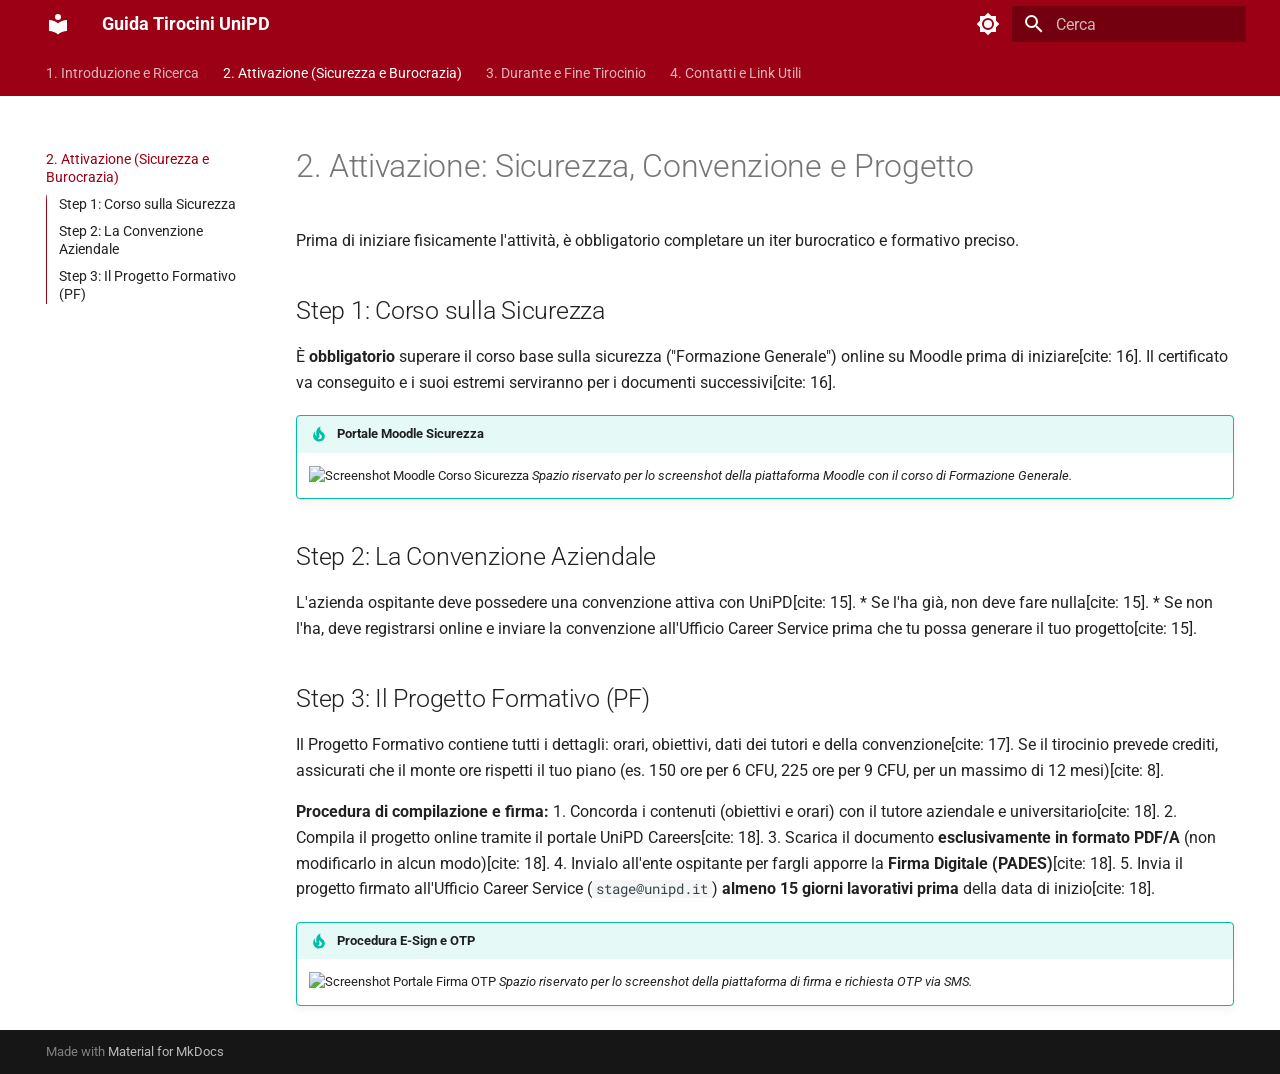
==== attivazione/index.html @ 511c0eb1 "Deployed 1d5c5cd with MkDocs version: 1.6.1" ====
<!doctype html>
<html lang="it" class="no-js">
  <head>
    
      <meta charset="utf-8">
      <meta name="viewport" content="width=device-width,initial-scale=1">
      
        <meta name="description" content="Guida chiara e operativa per i tirocini degli studenti di Padova">
      
      
      
      
        <link rel="prev" href="..">
      
      
        <link rel="next" href="../svolgimento/">
      
      
        
      
      
      <link rel="icon" href="../assets/images/favicon.png">
      <meta name="generator" content="mkdocs-1.6.1, mkdocs-material-9.8.0">
    
    
      
        <title>2. Attivazione (Sicurezza e Burocrazia) - Guida Tirocini UniPD</title>
      
    
    
      <link rel="stylesheet" href="../assets/stylesheets/main.57a0d79d.min.css">
      
        
        <link rel="stylesheet" href="../assets/stylesheets/palette.fb2fffe2.min.css">
      
      


    
    
      
    
    
      
        
        
        <link rel="preconnect" href="https://fonts.gstatic.com" crossorigin>
        <link rel="stylesheet" href="https://fonts.googleapis.com/css?family=Roboto:300,300i,400,400i,700,700i%7CRoboto+Mono:400,400i,700,700i&display=fallback">
        <style>:root{--md-text-font:"Roboto";--md-code-font:"Roboto Mono"}</style>
      
    
    
      <link rel="stylesheet" href="../stylesheets/extra.css">
    
    <script>__md_scope=new URL("..",location),__md_hash=e=>[...e].reduce(((e,_)=>(e<<5)-e+_.charCodeAt(0)),0),__md_get=(e,_=localStorage,t=__md_scope)=>JSON.parse(_.getItem(t.pathname+"."+e)),__md_set=(e,_,t=localStorage,a=__md_scope)=>{try{t.setItem(a.pathname+"."+e,JSON.stringify(_))}catch(e){}}</script>
    
      

    
    
  </head>
  
  
    
    
      
    
    
    
    
    <body dir="ltr" data-md-color-scheme="default" data-md-color-primary="custom" data-md-color-accent="custom">
  
    
    <input class="md-toggle" data-md-toggle="drawer" type="checkbox" id="__drawer" autocomplete="off">
    <input class="md-toggle" data-md-toggle="search" type="checkbox" id="__search" autocomplete="off">
    <label class="md-overlay" for="__drawer"></label>
    <div data-md-component="skip">
      
        
        <a href="#2-attivazione-sicurezza-convenzione-e-progetto" class="md-skip">
          Vai al contenuto
        </a>
      
    </div>
    <div data-md-component="announce">
      
    </div>
    
    
      

<header class="md-header" data-md-component="header">
  <nav class="md-header__inner md-grid" aria-label="Intestazione">
    <a href=".." title="Guida Tirocini UniPD" class="md-header__button md-logo" aria-label="Guida Tirocini UniPD" data-md-component="logo">
      
  
  <svg xmlns="http://www.w3.org/2000/svg" viewBox="0 0 24 24"><path d="M12 8a3 3 0 0 0 3-3 3 3 0 0 0-3-3 3 3 0 0 0-3 3 3 3 0 0 0 3 3m0 3.54C9.64 9.35 6.5 8 3 8v11c3.5 0 6.64 1.35 9 3.54 2.36-2.19 5.5-3.54 9-3.54V8c-3.5 0-6.64 1.35-9 3.54"/></svg>

    </a>
    <label class="md-header__button md-icon" for="__drawer">
      
      <svg xmlns="http://www.w3.org/2000/svg" viewBox="0 0 24 24"><path d="M3 6h18v2H3zm0 5h18v2H3zm0 5h18v2H3z"/></svg>
    </label>
    <div class="md-header__title" data-md-component="header-title">
      <div class="md-header__ellipsis">
        <div class="md-header__topic">
          <span class="md-ellipsis">
            Guida Tirocini UniPD
          </span>
        </div>
        <div class="md-header__topic" data-md-component="header-topic">
          <span class="md-ellipsis">
            
              2. Attivazione (Sicurezza e Burocrazia)
            
          </span>
        </div>
      </div>
    </div>
    
      
        <form class="md-header__option" data-md-component="palette">
  
    
    
    
    <input class="md-option" data-md-color-media="" data-md-color-scheme="default" data-md-color-primary="custom" data-md-color-accent="custom"  aria-label="Passa alla modalità scura"  type="radio" name="__palette" id="__palette_0">
    
      <label class="md-header__button md-icon" title="Passa alla modalità scura" for="__palette_1" hidden>
        <svg xmlns="http://www.w3.org/2000/svg" viewBox="0 0 24 24"><path d="M12 8a4 4 0 0 0-4 4 4 4 0 0 0 4 4 4 4 0 0 0 4-4 4 4 0 0 0-4-4m0 10a6 6 0 0 1-6-6 6 6 0 0 1 6-6 6 6 0 0 1 6 6 6 6 0 0 1-6 6m8-9.31V4h-4.69L12 .69 8.69 4H4v4.69L.69 12 4 15.31V20h4.69L12 23.31 15.31 20H20v-4.69L23.31 12z"/></svg>
      </label>
    
  
    
    
    
    <input class="md-option" data-md-color-media="" data-md-color-scheme="slate" data-md-color-primary="black" data-md-color-accent="red"  aria-label="Passa alla modalità chiara"  type="radio" name="__palette" id="__palette_1">
    
      <label class="md-header__button md-icon" title="Passa alla modalità chiara" for="__palette_0" hidden>
        <svg xmlns="http://www.w3.org/2000/svg" viewBox="0 0 24 24"><path d="M12 18c-.89 0-1.74-.2-2.5-.55C11.56 16.5 13 14.42 13 12s-1.44-4.5-3.5-5.45C10.26 6.2 11.11 6 12 6a6 6 0 0 1 6 6 6 6 0 0 1-6 6m8-9.31V4h-4.69L12 .69 8.69 4H4v4.69L.69 12 4 15.31V20h4.69L12 23.31 15.31 20H20v-4.69L23.31 12z"/></svg>
      </label>
    
  
</form>
      
    
    
      <script>var palette=__md_get("__palette");if(palette&&palette.color){if("(prefers-color-scheme)"===palette.color.media){var media=matchMedia("(prefers-color-scheme: light)"),input=document.querySelector(media.matches?"[data-md-color-media='(prefers-color-scheme: light)']":"[data-md-color-media='(prefers-color-scheme: dark)']");palette.color.media=input.getAttribute("data-md-color-media"),palette.color.scheme=input.getAttribute("data-md-color-scheme"),palette.color.primary=input.getAttribute("data-md-color-primary"),palette.color.accent=input.getAttribute("data-md-color-accent")}for(var[key,value]of Object.entries(palette.color))document.body.setAttribute("data-md-color-"+key,value)}</script>
    
    
    
      
      
        <label class="md-header__button md-icon" for="__search">
          
          <svg xmlns="http://www.w3.org/2000/svg" viewBox="0 0 24 24"><path d="M9.5 3A6.5 6.5 0 0 1 16 9.5c0 1.61-.59 3.09-1.56 4.23l.27.27h.79l5 5-1.5 1.5-5-5v-.79l-.27-.27A6.52 6.52 0 0 1 9.5 16 6.5 6.5 0 0 1 3 9.5 6.5 6.5 0 0 1 9.5 3m0 2C7 5 5 7 5 9.5S7 14 9.5 14 14 12 14 9.5 12 5 9.5 5"/></svg>
        </label>
        <div class="md-search" data-md-component="search" role="dialog">
  <label class="md-search__overlay" for="__search"></label>
  <div class="md-search__inner" role="search">
    <form class="md-search__form" name="search">
      <input type="text" class="md-search__input" name="query" aria-label="Cerca" placeholder="Cerca" autocapitalize="off" autocorrect="off" autocomplete="off" spellcheck="false" data-md-component="search-query" required>
      <label class="md-search__icon md-icon" for="__search">
        
        <svg xmlns="http://www.w3.org/2000/svg" viewBox="0 0 24 24"><path d="M9.5 3A6.5 6.5 0 0 1 16 9.5c0 1.61-.59 3.09-1.56 4.23l.27.27h.79l5 5-1.5 1.5-5-5v-.79l-.27-.27A6.52 6.52 0 0 1 9.5 16 6.5 6.5 0 0 1 3 9.5 6.5 6.5 0 0 1 9.5 3m0 2C7 5 5 7 5 9.5S7 14 9.5 14 14 12 14 9.5 12 5 9.5 5"/></svg>
        
        <svg xmlns="http://www.w3.org/2000/svg" viewBox="0 0 24 24"><path d="M20 11v2H8l5.5 5.5-1.42 1.42L4.16 12l7.92-7.92L13.5 5.5 8 11z"/></svg>
      </label>
      <nav class="md-search__options" aria-label="Cerca">
        
        <button type="reset" class="md-search__icon md-icon" title="Cancella" aria-label="Cancella" tabindex="-1">
          
          <svg xmlns="http://www.w3.org/2000/svg" viewBox="0 0 24 24"><path d="M19 6.41 17.59 5 12 10.59 6.41 5 5 6.41 10.59 12 5 17.59 6.41 19 12 13.41 17.59 19 19 17.59 13.41 12z"/></svg>
        </button>
      </nav>
      
    </form>
    <div class="md-search__output">
      <div class="md-search__scrollwrap" tabindex="0" data-md-scrollfix>
        <div class="md-search-result" data-md-component="search-result">
          <div class="md-search-result__meta">
            Inizializza la ricerca
          </div>
          <ol class="md-search-result__list" role="presentation"></ol>
        </div>
      </div>
    </div>
  </div>
</div>
      
    
    
  </nav>
  
</header>
    
    <div class="md-container" data-md-component="container">
      
      
        
          
            
<nav class="md-tabs" aria-label="Tabs" data-md-component="tabs">
  <div class="md-grid">
    <ul class="md-tabs__list">
      
        
  
  
  
  
    <li class="md-tabs__item">
      <a href=".." class="md-tabs__link">
        
  
  
    
  
  1. Introduzione e Ricerca

      </a>
    </li>
  

      
        
  
  
  
    
  
  
    <li class="md-tabs__item md-tabs__item--active">
      <a href="./" class="md-tabs__link">
        
  
  
    
  
  2. Attivazione (Sicurezza e Burocrazia)

      </a>
    </li>
  

      
        
  
  
  
  
    <li class="md-tabs__item">
      <a href="../svolgimento/" class="md-tabs__link">
        
  
  
    
  
  3. Durante e Fine Tirocinio

      </a>
    </li>
  

      
        
  
  
  
  
    <li class="md-tabs__item">
      <a href="../contatti/" class="md-tabs__link">
        
  
  
    
  
  4. Contatti e Link Utili

      </a>
    </li>
  

      
    </ul>
  </div>
</nav>
          
        
      
      <main class="md-main" data-md-component="main">
        <div class="md-main__inner md-grid">
          
            
              
              <div class="md-sidebar md-sidebar--primary" data-md-component="sidebar" data-md-type="navigation" >
                <div class="md-sidebar__scrollwrap">
                  <div class="md-sidebar__inner">
                    


  


  

<nav class="md-nav md-nav--primary md-nav--lifted md-nav--integrated" aria-label="Navigazione" data-md-level="0">
  <label class="md-nav__title" for="__drawer">
    <a href=".." title="Guida Tirocini UniPD" class="md-nav__button md-logo" aria-label="Guida Tirocini UniPD" data-md-component="logo">
      
  
  <svg xmlns="http://www.w3.org/2000/svg" viewBox="0 0 24 24"><path d="M12 8a3 3 0 0 0 3-3 3 3 0 0 0-3-3 3 3 0 0 0-3 3 3 3 0 0 0 3 3m0 3.54C9.64 9.35 6.5 8 3 8v11c3.5 0 6.64 1.35 9 3.54 2.36-2.19 5.5-3.54 9-3.54V8c-3.5 0-6.64 1.35-9 3.54"/></svg>

    </a>
    Guida Tirocini UniPD
  </label>
  
  <ul class="md-nav__list" data-md-scrollfix>
    
      
      
  
  
  
  
    <li class="md-nav__item">
      <a href=".." class="md-nav__link">
        
  
  
  <span class="md-ellipsis">
    
  
    1. Introduzione e Ricerca
  

    
  </span>
  
  

      </a>
    </li>
  

    
      
      
  
  
    
  
  
  
    <li class="md-nav__item md-nav__item--active">
      
      <input class="md-nav__toggle md-toggle" type="checkbox" id="__toc">
      
      
        
      
      
        <label class="md-nav__link md-nav__link--active" for="__toc">
          
  
  
  <span class="md-ellipsis">
    
  
    2. Attivazione (Sicurezza e Burocrazia)
  

    
  </span>
  
  

          <span class="md-nav__icon md-icon"></span>
        </label>
      
      <a href="./" class="md-nav__link md-nav__link--active">
        
  
  
  <span class="md-ellipsis">
    
  
    2. Attivazione (Sicurezza e Burocrazia)
  

    
  </span>
  
  

      </a>
      
        

<nav class="md-nav md-nav--secondary" aria-label="Indice">
  
  
  
    
  
  
    <label class="md-nav__title" for="__toc">
      <span class="md-nav__icon md-icon"></span>
      Indice
    </label>
    <ul class="md-nav__list" data-md-component="toc" data-md-scrollfix>
      
        <li class="md-nav__item">
  <a href="#step-1-corso-sulla-sicurezza" class="md-nav__link">
    <span class="md-ellipsis">
      
        Step 1: Corso sulla Sicurezza
      
    </span>
  </a>
  
</li>
      
        <li class="md-nav__item">
  <a href="#step-2-la-convenzione-aziendale" class="md-nav__link">
    <span class="md-ellipsis">
      
        Step 2: La Convenzione Aziendale
      
    </span>
  </a>
  
</li>
      
        <li class="md-nav__item">
  <a href="#step-3-il-progetto-formativo-pf" class="md-nav__link">
    <span class="md-ellipsis">
      
        Step 3: Il Progetto Formativo (PF)
      
    </span>
  </a>
  
</li>
      
    </ul>
  
</nav>
      
    </li>
  

    
      
      
  
  
  
  
    <li class="md-nav__item">
      <a href="../svolgimento/" class="md-nav__link">
        
  
  
  <span class="md-ellipsis">
    
  
    3. Durante e Fine Tirocinio
  

    
  </span>
  
  

      </a>
    </li>
  

    
      
      
  
  
  
  
    <li class="md-nav__item">
      <a href="../contatti/" class="md-nav__link">
        
  
  
  <span class="md-ellipsis">
    
  
    4. Contatti e Link Utili
  

    
  </span>
  
  

      </a>
    </li>
  

    
  </ul>
</nav>
                  </div>
                </div>
              </div>
            
            
          
          
            <div class="md-content" data-md-component="content">
              
              <article class="md-content__inner md-typeset">
                
                  



<h1 id="2-attivazione-sicurezza-convenzione-e-progetto">2. Attivazione: Sicurezza, Convenzione e Progetto</h1>
<p>Prima di iniziare fisicamente l'attività, è obbligatorio completare un iter burocratico e formativo preciso.</p>
<h2 id="step-1-corso-sulla-sicurezza">Step 1: Corso sulla Sicurezza</h2>
<p>È <strong>obbligatorio</strong> superare il corso base sulla sicurezza ("Formazione Generale") online su Moodle prima di iniziare[cite: 16].
Il certificato va conseguito e i suoi estremi serviranno per i documenti successivi[cite: 16].</p>
<div class="admonition tip">
<p class="admonition-title">Portale Moodle Sicurezza</p>
<p><img alt="Screenshot Moodle Corso Sicurezza" src="images/corso_sicurezza.png" />
<em>Spazio riservato per lo screenshot della piattaforma Moodle con il corso di Formazione Generale.</em></p>
</div>
<h2 id="step-2-la-convenzione-aziendale">Step 2: La Convenzione Aziendale</h2>
<p>L'azienda ospitante deve possedere una convenzione attiva con UniPD[cite: 15].
*   Se l'ha già, non deve fare nulla[cite: 15].
*   Se non l'ha, deve registrarsi online e inviare la convenzione all'Ufficio Career Service prima che tu possa generare il tuo progetto[cite: 15].</p>
<h2 id="step-3-il-progetto-formativo-pf">Step 3: Il Progetto Formativo (PF)</h2>
<p>Il Progetto Formativo contiene tutti i dettagli: orari, obiettivi, dati dei tutori e della convenzione[cite: 17]. 
Se il tirocinio prevede crediti, assicurati che il monte ore rispetti il tuo piano (es. 150 ore per 6 CFU, 225 ore per 9 CFU, per un massimo di 12 mesi)[cite: 8].</p>
<p><strong>Procedura di compilazione e firma:</strong>
1.  Concorda i contenuti (obiettivi e orari) con il tutore aziendale e universitario[cite: 18].
2.  Compila il progetto online tramite il portale UniPD Careers[cite: 18].
3.  Scarica il documento <strong>esclusivamente in formato PDF/A</strong> (non modificarlo in alcun modo)[cite: 18].
4.  Invialo all'ente ospitante per fargli apporre la <strong>Firma Digitale (PADES)</strong>[cite: 18].
5.  Invia il progetto firmato all'Ufficio Career Service (<code>stage@unipd.it</code>) <strong>almeno 15 giorni lavorativi prima</strong> della data di inizio[cite: 18].</p>
<div class="admonition tip">
<p class="admonition-title">Procedura E-Sign e OTP</p>
<p><img alt="Screenshot Portale Firma OTP" src="images/firma_otp.png" />
<em>Spazio riservato per lo screenshot della piattaforma di firma e richiesta OTP via SMS.</em></p>
</div>












                
              </article>
            </div>
          
          
<script>var target=document.getElementById(location.hash.slice(1));target&&target.name&&(target.checked=target.name.startsWith("__tabbed_"))</script>
        </div>
        
      </main>
      
        <footer class="md-footer">
  
  <div class="md-footer-meta md-typeset">
    <div class="md-footer-meta__inner md-grid">
      <div class="md-copyright">
  
  
    Made with
    <a href="https://squidfunk.github.io/mkdocs-material/" target="_blank" rel="noopener">
      Material for MkDocs
    </a>
  
</div>
      
    </div>
  </div>
</footer>
      
    </div>
    <div class="md-dialog" data-md-component="dialog">
      <div class="md-dialog__inner md-typeset"></div>
    </div>
    
    
    
      
      
      <script id="__config" type="application/json">{"annotate": null, "base": "..", "features": ["navigation.tabs", "navigation.instant", "toc.integrate"], "search": "../assets/javascripts/workers/search.a7633da7.min.js", "tags": null, "translations": {"clipboard.copied": "Copiato", "clipboard.copy": "Copia", "search.result.more.one": "1 altro in questa pagina", "search.result.more.other": "# altri in questa pagina", "search.result.none": "Nessun documento trovato", "search.result.one": "1 documento trovato", "search.result.other": "# documenti trovati", "search.result.placeholder": "Scrivi per iniziare a cercare", "search.result.term.missing": "Non presente", "select.version": "Seleziona la versione"}, "version": null}</script>
    
    
      <script src="../assets/javascripts/bundle.c21346df.min.js"></script>
      
    
  </body>
</html>
---- assets/stylesheets/main.57a0d79d.min.css ----
@charset "UTF-8";html{box-sizing:border-box;-webkit-text-size-adjust:none;-moz-text-size-adjust:none;text-size-adjust:none}*,:after,:before{box-sizing:inherit}@media(prefers-reduced-motion){*,:after,:before{transition:none!important}}body{margin:0;-webkit-font-smoothing:antialiased;-moz-osx-font-smoothing:grayscale;--md-text-font-family:var(--md-text-font, _),
    -apple-system, BlinkMacSystemFont, Helvetica, Arial, sans-serif;--md-code-font-family:var(--md-code-font, _),
    SFMono-Regular, Consolas, Menlo, monospace}.md-typeset code:not(.focus-visible),a,button,input,label{-webkit-tap-highlight-color:transparent}a{color:inherit;text-decoration:none}hr{box-sizing:initial;display:block;height:.05rem;padding:0;overflow:visible;border:0}small{font-size:80%}sub,sup{line-height:1em}img{border-style:none}table{border-spacing:0;border-collapse:initial}td,th{font-weight:400;vertical-align:top}button{padding:0;margin:0;font-family:inherit;font-size:inherit;background:#0000;border:0}input{border:0;outline:none}:root{--md-primary-fg-color:#4051b5;--md-primary-fg-color--light:#5d6cc0;--md-primary-fg-color--dark:#303fa1;--md-primary-bg-color:#fff;--md-primary-bg-color--light:#ffffffb3;--md-accent-fg-color:#526cfe;--md-accent-fg-color--transparent:#526cfe1a;--md-accent-bg-color:#fff;--md-accent-bg-color--light:#ffffffb3;--md-typeset-table-sort-icon:url("data:image/svg+xml;charset=utf-8,<svg xmlns='http://www.w3.org/2000/svg' viewBox='0 0 24 24'><path d='m18 21-4-4h3V7h-3l4-4 4 4h-3v10h3M2 19v-2h10v2M2 13v-2h7v2M2 7V5h4v2z'/></svg>");--md-typeset-table-sort-icon--asc:url("data:image/svg+xml;charset=utf-8,<svg xmlns='http://www.w3.org/2000/svg' viewBox='0 0 24 24'><path d='M19 17h3l-4 4-4-4h3V3h2M2 17h10v2H2M6 5v2H2V5m0 6h7v2H2z'/></svg>");--md-typeset-table-sort-icon--desc:url("data:image/svg+xml;charset=utf-8,<svg xmlns='http://www.w3.org/2000/svg' viewBox='0 0 24 24'><path d='M19 7h3l-4-4-4 4h3v14h2M2 17h10v2H2M6 5v2H2V5m0 6h7v2H2z'/></svg>")}[data-md-color-scheme=default]{color-scheme:light}[data-md-color-scheme=default] img[src$="#gh-dark-mode-only"],[data-md-color-scheme=default] img[src$="#only-dark"]{display:none}:root,[data-md-color-scheme=default]{--md-hue:225deg;--md-default-fg-color:#000000de;--md-default-fg-color--light:#0000008a;--md-default-fg-color--lighter:#00000052;--md-default-fg-color--lightest:#00000012;--md-default-bg-color:#fff;--md-default-bg-color--light:#ffffffb3;--md-default-bg-color--lighter:#ffffff4d;--md-default-bg-color--lightest:#ffffff1f;--md-code-fg-color:#36464e;--md-code-bg-color:#f5f5f5;--md-code-bg-color--light:#f5f5f5b3;--md-code-bg-color--lighter:#f5f5f54d;--md-code-hl-color:#4287ff;--md-code-hl-color--light:#4287ff1a;--md-code-hl-number-color:#d52a2a;--md-code-hl-special-color:#db1457;--md-code-hl-function-color:#a846b9;--md-code-hl-constant-color:#6e59d9;--md-code-hl-keyword-color:#3f6ec6;--md-code-hl-string-color:#1c7d4d;--md-code-hl-name-color:var(--md-code-fg-color);--md-code-hl-operator-color:var(--md-default-fg-color--light);--md-code-hl-punctuation-color:var(--md-default-fg-color--light);--md-code-hl-comment-color:var(--md-default-fg-color--light);--md-code-hl-generic-color:var(--md-default-fg-color--light);--md-code-hl-variable-color:var(--md-default-fg-color--light);--md-typeset-color:var(--md-default-fg-color);--md-typeset-a-color:var(--md-primary-fg-color);--md-typeset-del-color:#f5503d26;--md-typeset-ins-color:#0bd57026;--md-typeset-kbd-color:#fafafa;--md-typeset-kbd-accent-color:#fff;--md-typeset-kbd-border-color:#b8b8b8;--md-typeset-mark-color:#ffff0080;--md-typeset-table-color:#0000001f;--md-typeset-table-color--light:#00000009;--md-admonition-fg-color:var(--md-default-fg-color);--md-admonition-bg-color:var(--md-default-bg-color);--md-warning-fg-color:#000000de;--md-warning-bg-color:#ff9;--md-footer-fg-color:#fff;--md-footer-fg-color--light:#ffffffb3;--md-footer-fg-color--lighter:#ffffff73;--md-footer-bg-color:#000000de;--md-footer-bg-color--dark:#00000052;--md-shadow-z1:0 0.2rem 0.5rem #0000000d,
    0 0 0.05rem #0000001a;--md-shadow-z2:0 0.2rem 0.5rem #0000001a,
    0 0 0.05rem #00000040;--md-shadow-z3:0 0.2rem 0.5rem #0003,
    0 0 0.05rem #00000059}.md-icon svg{display:block;width:1.2rem;height:1.2rem;fill:currentcolor}aside,body,input{font-family:var(--md-text-font-family);font-feature-settings:"kern","liga";color:var(--md-typeset-color)}code,kbd,pre{font-family:var(--md-code-font-family);font-feature-settings:"kern"}.md-typeset{font-size:.8rem;line-height:1.6;overflow-wrap:break-word;-webkit-print-color-adjust:exact;color-adjust:exact}@media print{.md-typeset{font-size:.68rem}.md-typeset code,.md-typeset kbd,.md-typeset pre{white-space:pre-wrap}}.md-typeset blockquote,.md-typeset dl,.md-typeset figure,.md-typeset ol,.md-typeset pre,.md-typeset ul{margin-top:1em;margin-bottom:1em}.md-typeset h1{margin:0 0 1.25em;font-size:2em;line-height:1.3;color:var(--md-default-fg-color--light)}.md-typeset h1,.md-typeset h2{font-weight:300;letter-spacing:-.01em}.md-typeset h2{margin:1.6em 0 .64em;font-size:1.5625em;line-height:1.4}.md-typeset h3{margin:1.6em 0 .8em;font-size:1.25em;font-weight:400;line-height:1.5;letter-spacing:-.01em}.md-typeset h2+h3{margin-top:.8em}.md-typeset h4{margin:1em 0;font-weight:700;letter-spacing:-.01em}.md-typeset h5,.md-typeset h6{margin:1.25em 0;font-size:.8em;font-weight:700;color:var(--md-default-fg-color--light);letter-spacing:-.01em}.md-typeset h5{text-transform:uppercase}.md-typeset h5 code{text-transform:none}.md-typeset hr{display:flow-root;margin:1.5em 0;border-bottom:.05rem solid var(--md-default-fg-color--lightest)}.md-typeset a{color:var(--md-typeset-a-color);word-break:break-word}.md-typeset a,.md-typeset a:before{transition:color 125ms}.md-typeset a:focus,.md-typeset a:hover{color:var(--md-accent-fg-color)}.md-typeset a:focus code,.md-typeset a:hover code{color:var(--md-accent-fg-color);background-color:var(--md-accent-fg-color--transparent)}.md-typeset a code{color:var(--md-typeset-a-color)}.md-typeset a.focus-visible{outline-color:var(--md-accent-fg-color);outline-offset:.2rem}.md-typeset code,.md-typeset kbd,.md-typeset pre{font-variant-ligatures:none;color:var(--md-code-fg-color);direction:ltr;transition:background-color 125ms}.md-typeset code{padding:0 .2941176471em;font-size:.85em;word-break:break-word;background-color:var(--md-code-bg-color);border-radius:.1rem;-webkit-box-decoration-break:clone;box-decoration-break:clone;transition:color 125ms,background-color 125ms}.md-typeset code:not(.focus-visible){outline:none}.md-typeset pre{position:relative;display:flow-root;line-height:1.4}.md-typeset pre>code{display:block;padding:.7720588235em 1.1764705882em;margin:0;overflow:auto;word-break:normal;touch-action:auto;scrollbar-color:var(--md-default-fg-color--lighter) #0000;scrollbar-width:thin;outline-color:var(--md-accent-fg-color);box-shadow:none;-webkit-box-decoration-break:slice;box-decoration-break:slice}.md-typeset pre>code:hover{scrollbar-color:var(--md-accent-fg-color) #0000}.md-typeset pre>code::-webkit-scrollbar{width:.2rem;height:.2rem}.md-typeset pre>code::-webkit-scrollbar-thumb{background-color:var(--md-default-fg-color--lighter)}.md-typeset pre>code::-webkit-scrollbar-thumb:hover{background-color:var(--md-accent-fg-color)}.md-typeset kbd{display:inline-block;padding:0 .6666666667em;font-size:.75em;color:var(--md-default-fg-color);word-break:break-word;vertical-align:text-top;background-color:var(--md-typeset-kbd-color);border-radius:.1rem;box-shadow:0 .1rem 0 .05rem var(--md-typeset-kbd-border-color),0 .1rem 0 var(--md-typeset-kbd-border-color),0 -.1rem .2rem var(--md-typeset-kbd-accent-color) inset}.md-typeset mark{color:inherit;word-break:break-word;background-color:var(--md-typeset-mark-color);-webkit-box-decoration-break:clone;box-decoration-break:clone}.md-typeset abbr{text-decoration:none;cursor:help}.md-typeset [data-preview],.md-typeset abbr{border-bottom:.05rem dotted var(--md-default-fg-color--light)}.md-typeset small{opacity:.75}[dir=ltr] .md-typeset sub,[dir=ltr] .md-typeset sup{margin-left:.078125em}[dir=rtl] .md-typeset sub,[dir=rtl] .md-typeset sup{margin-right:.078125em}[dir=ltr] .md-typeset blockquote{padding-left:.6rem;border-left:.2rem solid var(--md-default-fg-color--lighter)}[dir=rtl] .md-typeset blockquote{padding-right:.6rem;border-right:.2rem solid var(--md-default-fg-color--lighter)}.md-typeset blockquote{margin-left:0;margin-right:0;color:var(--md-default-fg-color--light)}.md-typeset ul{list-style-type:disc}.md-typeset ul[type]{list-style-type:revert-layer}[dir=ltr] .md-typeset ol,[dir=ltr] .md-typeset ol li ol,[dir=ltr] .md-typeset ol li ul,[dir=ltr] .md-typeset ul,[dir=ltr] .md-typeset ul li ol,[dir=ltr] .md-typeset ul li ul{margin-left:.625em}[dir=rtl] .md-typeset ol,[dir=rtl] .md-typeset ol li ol,[dir=rtl] .md-typeset ol li ul,[dir=rtl] .md-typeset ul,[dir=rtl] .md-typeset ul li ol,[dir=rtl] .md-typeset ul li ul{margin-right:.625em}.md-typeset ol,.md-typeset ul{padding:0}.md-typeset ol:not([hidden]),.md-typeset ul:not([hidden]){display:flow-root}.md-typeset ol ol,.md-typeset ul ol{list-style-type:lower-alpha}.md-typeset ol ol ol,.md-typeset ul ol ol{list-style-type:lower-roman}.md-typeset ol ol ol ol,.md-typeset ul ol ol ol{list-style-type:upper-alpha}.md-typeset ol ol ol ol ol,.md-typeset ul ol ol ol ol{list-style-type:upper-roman}.md-typeset ol[type],.md-typeset ul[type]{list-style-type:revert-layer}[dir=ltr] .md-typeset ol li,[dir=ltr] .md-typeset ul li{margin-left:1.25em}[dir=rtl] .md-typeset ol li,[dir=rtl] .md-typeset ul li{margin-right:1.25em}.md-typeset ol li,.md-typeset ul li{margin-bottom:.5em}.md-typeset ol li blockquote,.md-typeset ol li p,.md-typeset ul li blockquote,.md-typeset ul li p{margin:.5em 0}.md-typeset ol li:last-child,.md-typeset ul li:last-child{margin-bottom:0}.md-typeset ol li ol,.md-typeset ol li ul,.md-typeset ul li ol,.md-typeset ul li ul{margin-top:.5em;margin-bottom:.5em}[dir=ltr] .md-typeset dd{margin-left:1.875em}[dir=rtl] .md-typeset dd{margin-right:1.875em}.md-typeset dd{margin-top:1em;margin-bottom:1.5em}.md-typeset img,.md-typeset svg,.md-typeset video{max-width:100%;height:auto}.md-typeset img[align=left]{margin:1em 1em 1em 0}.md-typeset img[align=right]{margin:1em 0 1em 1em}.md-typeset img[align]:only-child{margin-top:0}.md-typeset figure{display:flow-root;width:fit-content;max-width:100%;margin:1em auto;text-align:center}.md-typeset figure img{display:block;margin:0 auto}.md-typeset figcaption{max-width:24rem;margin:1em auto;font-style:italic}.md-typeset iframe{max-width:100%}.md-typeset table:not([class]){display:inline-block;max-width:100%;overflow:auto;font-size:.64rem;touch-action:auto;background-color:var(--md-default-bg-color);border:.05rem solid var(--md-typeset-table-color);border-radius:.1rem}@media print{.md-typeset table:not([class]){display:table}}.md-typeset table:not([class])+*{margin-top:1.5em}.md-typeset table:not([class]) td>:first-child,.md-typeset table:not([class]) th>:first-child{margin-top:0}.md-typeset table:not([class]) td>:last-child,.md-typeset table:not([class]) th>:last-child{margin-bottom:0}.md-typeset table:not([class]) td:not([align]),.md-typeset table:not([class]) th:not([align]){text-align:left}[dir=rtl] .md-typeset table:not([class]) td:not([align]),[dir=rtl] .md-typeset table:not([class]) th:not([align]){text-align:right}.md-typeset table:not([class]) th{min-width:5rem;padding:.9375em 1.25em;font-weight:700;vertical-align:top}.md-typeset table:not([class]) td{padding:.9375em 1.25em;vertical-align:top;border-top:.05rem solid var(--md-typeset-table-color)}.md-typeset table:not([class]) tbody tr{transition:background-color 125ms}.md-typeset table:not([class]) tbody tr:hover{background-color:var(--md-typeset-table-color--light);box-shadow:0 .05rem 0 var(--md-default-bg-color) inset}.md-typeset table:not([class]) a{word-break:normal}.md-typeset table th[role=columnheader]{cursor:pointer}[dir=ltr] .md-typeset table th[role=columnheader]:after{margin-left:.5em}[dir=rtl] .md-typeset table th[role=columnheader]:after{margin-right:.5em}.md-typeset table th[role=columnheader]:after{display:inline-block;width:1.2em;height:1.2em;vertical-align:text-bottom;content:"";-webkit-mask-image:var(--md-typeset-table-sort-icon);mask-image:var(--md-typeset-table-sort-icon);-webkit-mask-repeat:no-repeat;mask-repeat:no-repeat;-webkit-mask-size:contain;mask-size:contain;transition:background-color 125ms}.md-typeset table th[role=columnheader]:hover:after{background-color:var(--md-default-fg-color--lighter)}.md-typeset table th[role=columnheader][aria-sort=ascending]:after{background-color:var(--md-default-fg-color--light);-webkit-mask-image:var(--md-typeset-table-sort-icon--asc);mask-image:var(--md-typeset-table-sort-icon--asc)}.md-typeset table th[role=columnheader][aria-sort=descending]:after{background-color:var(--md-default-fg-color--light);-webkit-mask-image:var(--md-typeset-table-sort-icon--desc);mask-image:var(--md-typeset-table-sort-icon--desc)}.md-typeset__scrollwrap{margin:1em -.8rem;overflow-x:auto;touch-action:auto}.md-typeset__table{display:inline-block;padding:0 .8rem;margin-bottom:.5em}@media print{.md-typeset__table{display:block}}html .md-typeset__table table{display:table;width:100%;margin:0;overflow:hidden}@media screen and (max-width:44.984375em){.md-content__inner>pre{margin:1em -.8rem}.md-content__inner>pre code{border-radius:0}}.md-typeset .md-author{position:relative;display:block;flex-shrink:0;width:1.6rem;height:1.6rem;overflow:hidden;border-radius:100%;transition:color 125ms,transform 125ms}.md-typeset .md-author img{display:block}.md-typeset .md-author--more{font-size:.6rem;font-weight:700;line-height:1.6rem;color:var(--md-default-fg-color--lighter);text-align:center;background:var(--md-default-fg-color--lightest)}.md-typeset .md-author--long{width:2.4rem;height:2.4rem}.md-typeset a.md-author{transform:scale(1)}.md-typeset a.md-author img{filter:grayscale(100%) opacity(75%);border-radius:100%;transition:filter 125ms}.md-typeset a.md-author:focus,.md-typeset a.md-author:hover{z-index:1;transform:scale(1.1)}.md-typeset a.md-author:focus img,.md-typeset a.md-author:hover img{filter:grayscale(0)}.md-banner{overflow:auto;color:var(--md-footer-fg-color);background-color:var(--md-footer-bg-color)}@media print{.md-banner{display:none}}.md-banner--warning{color:var(--md-warning-fg-color);background-color:var(--md-warning-bg-color)}.md-banner__inner{padding:0 .8rem;margin:.6rem auto;font-size:.7rem}[dir=ltr] .md-banner__button{float:right}[dir=rtl] .md-banner__button{float:left}.md-banner__button{color:inherit;cursor:pointer;transition:opacity .25s}.no-js .md-banner__button{display:none}.md-banner__button:hover{opacity:.7}html{height:100%;overflow-x:hidden;font-size:125%}@media screen and (min-width:100em){html{font-size:137.5%}}@media screen and (min-width:125em){html{font-size:150%}}body{position:relative;display:flex;flex-direction:column;width:100%;min-height:100%;font-size:.5rem;background-color:var(--md-default-bg-color)}@media print{body{display:block}}@media screen and (max-width:59.984375em){body[data-md-scrolllock]{position:fixed}}.md-grid{max-width:61rem;margin-left:auto;margin-right:auto}.md-container{display:flex;flex-grow:1;flex-direction:column}@media print{.md-container{display:block}}.md-main{flex-grow:1}.md-main__inner{display:flex;height:100%;margin-top:1.5rem}.md-ellipsis{overflow:hidden;text-overflow:ellipsis}.md-toggle{display:none}.md-option{position:absolute;width:0;height:0;opacity:0}.md-option:checked+label:not([hidden]){display:block}.md-option.focus-visible+label{outline-style:auto;outline-color:var(--md-accent-fg-color)}.md-skip{position:fixed;z-index:-1;padding:.3rem .5rem;margin:.5rem;font-size:.64rem;color:var(--md-default-bg-color);background-color:var(--md-default-fg-color);border-radius:.1rem;outline-color:var(--md-accent-fg-color);opacity:0;transform:translateY(.4rem)}.md-skip:focus{z-index:10;opacity:1;transition:transform .25s cubic-bezier(.4,0,.2,1),opacity 175ms 75ms;transform:translateY(0)}@page{margin:25mm}:root{--md-clipboard-icon:url("data:image/svg+xml;charset=utf-8,<svg xmlns='http://www.w3.org/2000/svg' viewBox='0 0 24 24'><path d='M19 21H8V7h11m0-2H8a2 2 0 0 0-2 2v14a2 2 0 0 0 2 2h11a2 2 0 0 0 2-2V7a2 2 0 0 0-2-2m-3-4H4a2 2 0 0 0-2 2v14h2V3h12z'/></svg>");--md-code-select-icon:url("data:image/svg+xml;charset=utf-8,<svg xmlns='http://www.w3.org/2000/svg' viewBox='0 0 24 24'><path d='M19 19h-4v2h4c1.1 0 2-.9 2-2v-4h-2m0-12h-4v2h4v4h2V5c0-1.1-.9-2-2-2M5 5h4V3H5c-1.1 0-2 .9-2 2v4h2m0 6H3v4c0 1.1.9 2 2 2h4v-2H5zm2-4h2v2H7zm4 0h2v2h-2zm4 0h2v2h-2zM7 7h2v2H7zm4 0h2v2h-2zm4 0h2v2h-2zm-8 8h2v2H7zm4 0h2v2h-2zm4 0h2v2h-2z'/></svg>");--md-code-copy-icon:url("data:image/svg+xml;charset=utf-8,<svg xmlns='http://www.w3.org/2000/svg' viewBox='0 0 24 24'><path d='M19 21H8V7h11m0-2H8a2 2 0 0 0-2 2v14a2 2 0 0 0 2 2h11a2 2 0 0 0 2-2V7a2 2 0 0 0-2-2m-3-4H4a2 2 0 0 0-2 2v14h2V3h12z'/></svg>")}.md-clipboard{z-index:1;width:1.5em;height:1.5em;color:var(--md-default-fg-color--lightest);cursor:pointer;border-radius:.1rem;outline-color:var(--md-accent-fg-color);outline-offset:.1rem;transition:color .25s}@media print{.md-clipboard{display:none}}.md-clipboard:not(.focus-visible){outline:none;-webkit-tap-highlight-color:transparent}:hover>.md-clipboard{color:var(--md-default-fg-color--light)}.md-clipboard:focus,.md-clipboard:hover{color:var(--md-accent-fg-color)}.md-clipboard:after{display:block;width:1.125em;height:1.125em;margin:0 auto;content:"";background-color:currentcolor;-webkit-mask-image:var(--md-clipboard-icon);mask-image:var(--md-clipboard-icon);-webkit-mask-repeat:no-repeat;mask-repeat:no-repeat;-webkit-mask-position:center;mask-position:center;-webkit-mask-size:contain;mask-size:contain}.md-clipboard--inline{cursor:pointer}.md-clipboard--inline code{transition:color .25s,background-color .25s}.md-clipboard--inline:focus code,.md-clipboard--inline:hover code{color:var(--md-accent-fg-color);background-color:var(--md-accent-fg-color--transparent)}.md-typeset .md-code__content{display:grid}.md-code__nav{position:absolute;top:.25em;right:.25em;z-index:1;display:flex;gap:.2rem;padding:.2rem;background-color:var(--md-code-bg-color--lighter);border-radius:.1rem;transition:background-color .25s}:hover>.md-code__nav{background-color:var(--md-code-bg-color--light)}.md-code__button{display:block;width:1.5em;height:1.5em;color:var(--md-default-fg-color--lightest);cursor:pointer;outline-color:var(--md-accent-fg-color);outline-offset:.1rem;transition:color .25s}:hover>*>.md-code__button{color:var(--md-default-fg-color--light)}.md-code__button.focus-visible,.md-code__button:hover{color:var(--md-accent-fg-color)}.md-code__button--active{color:var(--md-default-fg-color)!important}.md-code__button:after{display:block;width:1.125em;height:1.125em;margin:0 auto;content:"";background-color:currentcolor;-webkit-mask-repeat:no-repeat;mask-repeat:no-repeat;-webkit-mask-position:center;mask-position:center;-webkit-mask-size:contain;mask-size:contain}.md-code__button[data-md-type=select]:after{-webkit-mask-image:var(--md-code-select-icon);mask-image:var(--md-code-select-icon)}.md-code__button[data-md-type=copy]:after{-webkit-mask-image:var(--md-code-copy-icon);mask-image:var(--md-code-copy-icon)}@keyframes consent{0%{opacity:0;transform:translateY(100%)}to{opacity:1;transform:translateY(0)}}@keyframes overlay{0%{opacity:0}to{opacity:1}}.md-consent__overlay{position:fixed;top:0;z-index:5;width:100%;height:100%;background-color:#0000008a;-webkit-backdrop-filter:blur(.1rem);backdrop-filter:blur(.1rem);opacity:1;animation:overlay .25s both}.md-consent__inner{position:fixed;bottom:0;z-index:5;width:100%;max-height:100%;padding:0;overflow:auto;background-color:var(--md-default-bg-color);border:0;border-radius:.1rem;box-shadow:0 0 .2rem #0000001a,0 .2rem .4rem #0003;animation:consent .5s cubic-bezier(.1,.7,.1,1) both}.md-consent__form{padding:.8rem}.md-consent__settings{display:none;margin:1em 0}input:checked+.md-consent__settings{display:block}.md-consent__controls{margin-bottom:.8rem}.md-typeset .md-consent__controls .md-button{display:inline}@media screen and (max-width:44.984375em){.md-typeset .md-consent__controls .md-button{display:block;width:100%;margin-top:.4rem;text-align:center}}.md-consent label{cursor:pointer}.md-content{flex-grow:1;min-width:0}.md-content__inner{padding-top:.6rem;margin:0 .8rem 1.2rem}@media screen and (min-width:76.25em){[dir=ltr] .md-sidebar--primary:not([hidden])~.md-content>.md-content__inner,[dir=rtl] .md-sidebar--secondary:not([hidden])~.md-content>.md-content__inner{margin-left:1.2rem}[dir=ltr] .md-sidebar--secondary:not([hidden])~.md-content>.md-content__inner,[dir=rtl] .md-sidebar--primary:not([hidden])~.md-content>.md-content__inner{margin-right:1.2rem}}.md-content__inner:before{display:block;height:.4rem;content:""}.md-content__inner>:last-child{margin-bottom:0}[dir=ltr] .md-content__button{float:right;margin-left:.4rem}[dir=rtl] .md-content__button{float:left;margin-right:.4rem}.md-content__button{padding:0;margin:.4rem 0}@media print{.md-content__button{display:none}}.md-typeset .md-content__button{color:var(--md-default-fg-color--lighter)}.md-content__button svg{display:inline;vertical-align:top}[dir=rtl] .md-content__button svg{transform:scaleX(-1)}[dir=ltr] .md-dialog{right:.8rem}[dir=rtl] .md-dialog{left:.8rem}.md-dialog{position:fixed;bottom:.8rem;z-index:4;min-width:11.1rem;padding:.4rem .6rem;pointer-events:none;background-color:var(--md-default-fg-color);border-radius:.1rem;box-shadow:var(--md-shadow-z3);opacity:0;transition:transform 0s .4s,opacity .4s;transform:translateY(100%)}@media print{.md-dialog{display:none}}.md-dialog--active{pointer-events:auto;opacity:1;transition:transform .4s cubic-bezier(.075,.85,.175,1),opacity .4s;transform:translateY(0)}.md-dialog__inner{font-size:.7rem;color:var(--md-default-bg-color)}.md-feedback{margin:2em 0 1em;text-align:center}.md-feedback fieldset{padding:0;margin:0;border:none}.md-feedback__title{margin:1em auto;font-weight:700}.md-feedback__inner{position:relative}.md-feedback__list{position:relative;display:flex;flex-wrap:wrap;place-content:baseline center}.md-feedback__list:hover .md-icon:not(:disabled){color:var(--md-default-fg-color--lighter)}:disabled .md-feedback__list{min-height:1.8rem}.md-feedback__icon{flex-shrink:0;margin:0 .1rem;color:var(--md-default-fg-color--light);cursor:pointer;transition:color 125ms}.md-feedback__icon:not(:disabled).md-icon:hover{color:var(--md-accent-fg-color)}.md-feedback__icon:disabled{color:var(--md-default-fg-color--lightest);pointer-events:none}.md-feedback__note{position:relative;opacity:0;transition:transform .4s cubic-bezier(.1,.7,.1,1),opacity .15s;transform:translateY(.4rem)}.md-feedback__note>*{max-width:16rem;margin:0 auto}:disabled .md-feedback__note{opacity:1;transform:translateY(0)}@media print{.md-feedback,.md-footer{display:none}}.md-footer{color:var(--md-footer-fg-color);background-color:var(--md-footer-bg-color)}.md-footer__inner{justify-content:space-between;padding:.2rem;overflow:auto}.md-footer__inner:not([hidden]){display:flex}.md-footer__link{display:flex;flex-grow:.01;align-items:end;max-width:100%;margin-top:1rem;margin-bottom:.4rem;overflow:hidden;outline-color:var(--md-accent-fg-color);transition:opacity .25s}.md-footer__link:focus,.md-footer__link:hover{opacity:.7}[dir=rtl] .md-footer__link svg{transform:scaleX(-1)}@media screen and (max-width:44.984375em){.md-footer__link--prev{flex-shrink:0}.md-footer__link--prev .md-footer__title{display:none}}[dir=ltr] .md-footer__link--next{margin-left:auto}.md-footer__link--next{text-align:right}[dir=rtl] .md-footer__link--next{margin-right:auto;text-align:left}.md-footer__title{flex-grow:1;max-width:calc(100% - 2.4rem);padding:0 1rem;margin-bottom:.7rem;font-size:.9rem;white-space:nowrap}.md-footer__button{padding:.4rem;margin:.2rem}.md-footer__direction{font-size:.64rem;opacity:.7}.md-footer-meta{background-color:var(--md-footer-bg-color--dark)}.md-footer-meta__inner{display:flex;flex-wrap:wrap;justify-content:space-between;padding:.2rem}html .md-footer-meta.md-typeset a{color:var(--md-footer-fg-color--light)}html .md-footer-meta.md-typeset a:focus,html .md-footer-meta.md-typeset a:hover{color:var(--md-footer-fg-color)}.md-copyright{width:100%;padding:.4rem 0;margin:auto .6rem;font-size:.64rem;color:var(--md-footer-fg-color--lighter)}.md-copyright__highlight{color:var(--md-footer-fg-color--light)}.md-social{display:inline-flex;gap:.2rem;padding:.2rem 0 .6rem;margin:0 .4rem}@media screen and (min-width:45em){.md-copyright{width:auto}.md-social{padding:.6rem 0}}.md-social__link{display:inline-block;width:1.6rem;height:1.6rem;text-align:center}.md-social__link:before{line-height:1.9}.md-social__link svg{max-height:.8rem;vertical-align:-25%;fill:currentcolor}.md-typeset .md-button{display:inline-block;padding:.625em 2em;font-weight:700;color:var(--md-primary-fg-color);cursor:pointer;border:.1rem solid;border-radius:.1rem;transition:color 125ms,background-color 125ms,border-color 125ms}.md-typeset .md-button--primary{color:var(--md-primary-bg-color);background-color:var(--md-primary-fg-color);border-color:var(--md-primary-fg-color)}.md-typeset .md-button:focus,.md-typeset .md-button:hover{color:var(--md-accent-bg-color);background-color:var(--md-accent-fg-color);border-color:var(--md-accent-fg-color)}[dir=ltr] .md-typeset .md-input,[dir=rtl] .md-typeset .md-input{border-top-left-radius:.1rem}[dir=ltr] .md-typeset .md-input,[dir=rtl] .md-typeset .md-input{border-top-right-radius:.1rem}.md-typeset .md-input{height:1.8rem;padding:0 .6rem;font-size:.8rem;border-bottom:.1rem solid var(--md-default-fg-color--lighter);box-shadow:var(--md-shadow-z1);transition:border .25s,box-shadow .25s}.md-typeset .md-input:focus,.md-typeset .md-input:hover{border-bottom-color:var(--md-accent-fg-color);box-shadow:var(--md-shadow-z2)}.md-typeset .md-input--stretch{width:100%}.md-header{position:sticky;left:0;right:0;top:0;z-index:4;display:block;color:var(--md-primary-bg-color);background-color:var(--md-primary-fg-color);box-shadow:0 0 .2rem #0000,0 .2rem .4rem #0000}@media print{.md-header{display:none}}.md-header[hidden]{transition:transform .25s cubic-bezier(.8,0,.6,1),box-shadow .25s;transform:translateY(-100%)}.md-header--shadow{box-shadow:0 0 .2rem #0000001a,0 .2rem .4rem #0003;transition:transform .25s cubic-bezier(.1,.7,.1,1),box-shadow .25s}.md-header__inner{display:flex;align-items:center;padding:0 .2rem}.md-header__button{position:relative;z-index:1;padding:.4rem;margin:.2rem;color:currentcolor;vertical-align:middle;cursor:pointer;outline-color:var(--md-accent-fg-color);transition:opacity .25s}.md-header__button:hover{opacity:.7}.md-header__button:not([hidden]){display:inline-block}.md-header__button:not(.focus-visible){outline:none;-webkit-tap-highlight-color:transparent}.md-header__button.md-logo{padding:.4rem;margin:.2rem}@media screen and (max-width:76.234375em){.md-header__button.md-logo{display:none}}.md-header__button.md-logo img,.md-header__button.md-logo svg{display:block;width:auto;height:1.2rem;fill:currentcolor}@media screen and (min-width:60em){.md-header__button[for=__search]{display:none}}.no-js .md-header__button[for=__search]{display:none}[dir=rtl] .md-header__button[for=__search] svg{transform:scaleX(-1)}@media screen and (min-width:76.25em){.md-header__button[for=__drawer]{display:none}}.md-header__topic{position:absolute;display:flex;max-width:100%;white-space:nowrap;transition:transform .4s cubic-bezier(.1,.7,.1,1),opacity .15s}.md-header__topic+.md-header__topic{z-index:-1;pointer-events:none;opacity:0;transition:transform .4s cubic-bezier(1,.7,.1,.1),opacity .15s;transform:translateX(1.25rem)}[dir=rtl] .md-header__topic+.md-header__topic{transform:translateX(-1.25rem)}.md-draft,.md-header__topic:first-child,.md-nav__title{font-weight:700}[dir=ltr] .md-header__title{margin-left:1rem;margin-right:.4rem}[dir=rtl] .md-header__title{margin-right:1rem;margin-left:.4rem}.md-header__title{flex-grow:1;height:2.4rem;font-size:.9rem;line-height:2.4rem}.md-header__title--active .md-header__topic{z-index:-1;pointer-events:none;opacity:0;transition:transform .4s cubic-bezier(1,.7,.1,.1),opacity .15s;transform:translateX(-1.25rem)}[dir=rtl] .md-header__title--active .md-header__topic{transform:translateX(1.25rem)}.md-header__title--active .md-header__topic+.md-header__topic{z-index:0;pointer-events:auto;opacity:1;transition:transform .4s cubic-bezier(.1,.7,.1,1),opacity .15s;transform:translateX(0)}.md-header__title>.md-header__ellipsis{position:relative;width:100%;height:100%}.md-header__option{display:flex;flex-shrink:0;max-width:100%;white-space:nowrap;transition:max-width 0s .25s,opacity .25s .25s}[data-md-toggle=search]:checked~.md-header .md-header__option{max-width:0;opacity:0;transition:max-width,opacity}.md-header__option>input{bottom:0}.md-header__source{display:none}@media screen and (min-width:60em){[dir=ltr] .md-header__source{margin-left:1rem}[dir=rtl] .md-header__source{margin-right:1rem}.md-header__source{display:block;width:11.7rem;max-width:11.7rem}}@media screen and (min-width:76.25em){[dir=ltr] .md-header__source{margin-left:1.4rem}[dir=rtl] .md-header__source{margin-right:1.4rem}}.md-meta{font-size:.7rem;line-height:1.3;color:var(--md-default-fg-color--light)}.md-meta__list{display:inline-flex;flex-wrap:wrap;padding:0;margin:0;list-style:none}.md-meta__item:not(:last-child):after{margin-left:.2rem;margin-right:.2rem;content:"·"}.md-meta__link{color:var(--md-typeset-a-color)}.md-meta__link:focus,.md-meta__link:hover{color:var(--md-accent-fg-color)}.md-draft{display:inline-block;padding-left:.5714285714em;padding-right:.5714285714em;color:#fff;background-color:#ff1744;border-radius:.125em}:root{--md-nav-icon--prev:url("data:image/svg+xml;charset=utf-8,<svg xmlns='http://www.w3.org/2000/svg' viewBox='0 0 24 24'><path d='M20 11v2H8l5.5 5.5-1.42 1.42L4.16 12l7.92-7.92L13.5 5.5 8 11z'/></svg>");--md-nav-icon--next:url("data:image/svg+xml;charset=utf-8,<svg xmlns='http://www.w3.org/2000/svg' viewBox='0 0 24 24'><path d='M8.59 16.58 13.17 12 8.59 7.41 10 6l6 6-6 6z'/></svg>");--md-toc-icon:url("data:image/svg+xml;charset=utf-8,<svg xmlns='http://www.w3.org/2000/svg' viewBox='0 0 24 24'><path d='M3 9h14V7H3zm0 4h14v-2H3zm0 4h14v-2H3zm16 0h2v-2h-2zm0-10v2h2V7zm0 6h2v-2h-2z'/></svg>");--md-path-icon:url("data:image/svg+xml;charset=utf-8,<svg xmlns='http://www.w3.org/2000/svg' viewBox='0 0 24 24'><path d='M8.59 16.58 13.17 12 8.59 7.41 10 6l6 6-6 6z'/></svg>");--md-post-pin-icon:url("data:image/svg+xml;charset=utf-8,<svg xmlns='http://www.w3.org/2000/svg' viewBox='0 0 24 24'><path d='M16 12V4h1V2H7v2h1v8l-2 2v2h5.2v6h1.6v-6H18v-2z'/></svg>");--md-progress-value:0;--md-progress-delay:400ms;--md-search-result-icon:url("data:image/svg+xml;charset=utf-8,<svg xmlns='http://www.w3.org/2000/svg' viewBox='0 0 24 24'><path d='M14 2H6a2 2 0 0 0-2 2v16a2 2 0 0 0 2 2h7c-.41-.25-.8-.56-1.14-.9-.33-.33-.61-.7-.86-1.1H6V4h7v5h5v1.18c.71.16 1.39.43 2 .82V8zm6.31 16.9c1.33-2.11.69-4.9-1.4-6.22-2.11-1.33-4.91-.68-6.22 1.4-1.34 2.11-.69 4.89 1.4 6.22 1.46.93 3.32.93 4.79.02L22 23.39 23.39 22zm-3.81.1a2.5 2.5 0 0 1-2.5-2.5 2.5 2.5 0 0 1 2.5-2.5 2.5 2.5 0 0 1 2.5 2.5 2.5 2.5 0 0 1-2.5 2.5'/></svg>")}.md-nav,.md-nav__link .md-typeset{font-size:.7rem;line-height:1.3}.md-nav__title{display:block;padding:0 .6rem;overflow:hidden;color:var(--md-default-fg-color--light);text-overflow:ellipsis}.md-nav__title .md-nav__button{display:none}.md-nav__title .md-nav__button img{width:auto;height:100%}.md-nav__title .md-nav__button.md-logo img,.md-nav__title .md-nav__button.md-logo svg{display:block;width:auto;max-width:100%;height:2.4rem;object-fit:contain;fill:currentcolor}.md-nav__list{padding:0;margin:0;list-style:none}.md-nav__link{display:flex;gap:.4rem;align-items:flex-start;margin-top:.625em;scroll-snap-align:start;transition:color 125ms}.md-nav__link--passed,.md-nav__link--passed code{color:var(--md-default-fg-color--light)}.md-nav__item .md-nav__link--active,.md-nav__item .md-nav__link--active code{color:var(--md-typeset-a-color)}.md-nav__link .md-ellipsis{position:relative}.md-nav__link .md-ellipsis code{word-break:normal}[dir=ltr] .md-nav__link .md-icon:last-child{margin-left:auto}[dir=rtl] .md-nav__link .md-icon:last-child{margin-right:auto}.md-nav__link svg{position:relative;flex-shrink:0;height:1.3em;fill:currentcolor}.md-nav__link[for]:focus,.md-nav__link[for]:hover,.md-nav__link[href]:focus,.md-nav__link[href]:hover{color:var(--md-accent-fg-color);cursor:pointer}.md-nav__link[for]:focus code,.md-nav__link[for]:hover code,.md-nav__link[href]:focus code,.md-nav__link[href]:hover code{color:var(--md-accent-fg-color);background-color:var(--md-accent-fg-color--transparent)}.md-nav__link.focus-visible,.md-pagination__link.focus-visible{outline-color:var(--md-accent-fg-color);outline-offset:.2rem}.md-nav--primary .md-nav__link[for=__toc]{display:none}.md-nav--primary .md-nav__link[for=__toc] .md-icon:after{display:block;width:100%;height:100%;background-color:currentcolor;-webkit-mask-image:var(--md-toc-icon);mask-image:var(--md-toc-icon)}.md-nav--primary .md-nav__link[for=__toc]~.md-nav,.md-nav__source{display:none}.md-nav__container>.md-nav__link{margin-top:0}.md-nav__container>.md-nav__link:first-child{flex-grow:1;min-width:0}.md-nav__icon{flex-shrink:0}@media screen and (max-width:76.234375em){.md-nav--primary,.md-nav--primary .md-nav{position:absolute;left:0;right:0;top:0;z-index:1;display:flex;flex-direction:column;height:100%;background-color:var(--md-default-bg-color)}.md-nav--primary .md-nav__item,.md-nav--primary .md-nav__title{font-size:.8rem;line-height:1.5}.md-nav--primary .md-nav__title{position:relative;height:5.6rem;padding:3rem .8rem .2rem;line-height:2.4rem;color:var(--md-default-fg-color--light);white-space:nowrap;cursor:pointer;background-color:var(--md-default-fg-color--lightest)}[dir=ltr] .md-nav--primary .md-nav__title .md-nav__icon{left:.4rem}[dir=rtl] .md-nav--primary .md-nav__title .md-nav__icon{right:.4rem}.md-nav--primary .md-nav__title .md-nav__icon{position:absolute;top:.4rem;display:block;width:1.2rem;height:1.2rem;margin:.2rem}.md-nav--primary .md-nav__title .md-nav__icon:after{display:block;width:100%;height:100%;content:"";background-color:currentcolor;-webkit-mask-image:var(--md-nav-icon--prev);mask-image:var(--md-nav-icon--prev);-webkit-mask-repeat:no-repeat;mask-repeat:no-repeat;-webkit-mask-position:center;mask-position:center;-webkit-mask-size:contain;mask-size:contain}.md-nav--primary .md-nav__title~.md-nav__list{overflow-y:auto;touch-action:pan-y;scroll-snap-type:y mandatory;background-color:var(--md-default-bg-color);box-shadow:0 .05rem 0 var(--md-default-fg-color--lightest) inset}.md-nav--primary .md-nav__title~.md-nav__list>:first-child{border-top:0}.md-nav--primary .md-nav__title[for=__drawer]{font-weight:700;color:var(--md-primary-bg-color);background-color:var(--md-primary-fg-color)}.md-nav--primary .md-nav__title .md-logo{position:absolute;left:.2rem;right:.2rem;top:.2rem;display:block;padding:.4rem;margin:.2rem}.md-nav--primary .md-nav__list{flex:1}.md-nav--primary .md-nav__item{border-top:.05rem solid var(--md-default-fg-color--lightest)}.md-nav--primary .md-nav__item--active>.md-nav__link{color:var(--md-typeset-a-color)}.md-nav--primary .md-nav__item--active>.md-nav__link:focus,.md-nav--primary .md-nav__item--active>.md-nav__link:hover{color:var(--md-accent-fg-color)}.md-nav--primary .md-nav__link{padding:.6rem .8rem;margin-top:0}.md-nav--primary .md-nav__link svg{margin-top:.1em}.md-nav--primary .md-nav__link>.md-nav__link{padding:0}[dir=ltr] .md-nav--primary .md-nav__link .md-nav__icon{margin-right:-.2rem}[dir=rtl] .md-nav--primary .md-nav__link .md-nav__icon{margin-left:-.2rem}.md-nav--primary .md-nav__link .md-nav__icon{width:1.2rem;height:1.2rem;font-size:1.2rem}.md-nav--primary .md-nav__link .md-nav__icon:after{display:block;width:100%;height:100%;content:"";background-color:currentcolor;-webkit-mask-image:var(--md-nav-icon--next);mask-image:var(--md-nav-icon--next);-webkit-mask-repeat:no-repeat;mask-repeat:no-repeat;-webkit-mask-position:center;mask-position:center;-webkit-mask-size:contain;mask-size:contain}[dir=rtl] .md-nav--primary .md-nav__icon:after{transform:scale(-1)}.md-nav--primary .md-nav--secondary .md-nav{position:static;background-color:initial}[dir=ltr] .md-nav--primary .md-nav--secondary .md-nav .md-nav__link{padding-left:1.4rem}[dir=rtl] .md-nav--primary .md-nav--secondary .md-nav .md-nav__link{padding-right:1.4rem}[dir=ltr] .md-nav--primary .md-nav--secondary .md-nav .md-nav .md-nav__link{padding-left:2rem}[dir=rtl] .md-nav--primary .md-nav--secondary .md-nav .md-nav .md-nav__link{padding-right:2rem}[dir=ltr] .md-nav--primary .md-nav--secondary .md-nav .md-nav .md-nav .md-nav__link{padding-left:2.6rem}[dir=rtl] .md-nav--primary .md-nav--secondary .md-nav .md-nav .md-nav .md-nav__link{padding-right:2.6rem}[dir=ltr] .md-nav--primary .md-nav--secondary .md-nav .md-nav .md-nav .md-nav .md-nav__link{padding-left:3.2rem}[dir=rtl] .md-nav--primary .md-nav--secondary .md-nav .md-nav .md-nav .md-nav .md-nav__link{padding-right:3.2rem}.md-nav--secondary{background-color:initial}.md-nav__toggle~.md-nav{display:flex;opacity:0;transition:transform .25s cubic-bezier(.8,0,.6,1),opacity 125ms 50ms;transform:translateX(100%)}[dir=rtl] .md-nav__toggle~.md-nav{transform:translateX(-100%)}.md-nav__toggle:checked~.md-nav{opacity:1;transition:transform .25s cubic-bezier(.4,0,.2,1),opacity 125ms 125ms;transform:translateX(0)}.md-nav__toggle:checked~.md-nav>.md-nav__list{backface-visibility:hidden}}@media screen and (max-width:59.984375em){.md-nav--primary .md-nav__link[for=__toc]{display:flex}.md-nav--primary .md-nav__link[for=__toc] .md-icon:after{content:""}.md-nav--primary .md-nav__link[for=__toc]+.md-nav__link{display:none}.md-nav--primary .md-nav__link[for=__toc]~.md-nav{display:flex}.md-nav__source{display:block;padding:0 .2rem;color:var(--md-primary-bg-color);background-color:var(--md-primary-fg-color--dark)}}@media screen and (min-width:60em) and (max-width:76.234375em){.md-nav--integrated .md-nav__link[for=__toc]{display:flex}.md-nav--integrated .md-nav__link[for=__toc] .md-icon:after{content:""}.md-nav--integrated .md-nav__link[for=__toc]+.md-nav__link{display:none}.md-nav--integrated .md-nav__link[for=__toc]~.md-nav{display:flex}}@media screen and (min-width:60em){.md-nav{margin-bottom:-.4rem}.md-nav--secondary .md-nav__title{position:sticky;top:0;z-index:1;background:var(--md-default-bg-color);box-shadow:0 0 .4rem .4rem var(--md-default-bg-color)}.md-nav--secondary .md-nav__title[for=__toc]{scroll-snap-align:start}.md-nav--secondary .md-nav__title .md-nav__icon{display:none}[dir=ltr] .md-nav--secondary .md-nav__list{padding-left:.6rem}[dir=rtl] .md-nav--secondary .md-nav__list{padding-right:.6rem}.md-nav--secondary .md-nav__list{padding-bottom:.4rem}[dir=ltr] .md-nav--secondary .md-nav__item>.md-nav__link{margin-right:.4rem}[dir=rtl] .md-nav--secondary .md-nav__item>.md-nav__link{margin-left:.4rem}}@media screen and (min-width:76.25em){.md-nav{margin-bottom:-.4rem;transition:max-height .25s cubic-bezier(.86,0,.07,1)}.md-nav--primary .md-nav__title{position:sticky;top:0;z-index:1;background:var(--md-default-bg-color);box-shadow:0 0 .4rem .4rem var(--md-default-bg-color)}.md-nav--primary .md-nav__title[for=__drawer]{scroll-snap-align:start}.md-nav--primary .md-nav__title .md-nav__icon{display:none}[dir=ltr] .md-nav--primary .md-nav__list{padding-left:.6rem}[dir=rtl] .md-nav--primary .md-nav__list{padding-right:.6rem}.md-nav--primary .md-nav__list{padding-bottom:.4rem}[dir=ltr] .md-nav--primary .md-nav__item>.md-nav__link{margin-right:.4rem}[dir=rtl] .md-nav--primary .md-nav__item>.md-nav__link{margin-left:.4rem}.md-nav__toggle~.md-nav{display:grid;grid-template-rows:minmax(.4rem,0fr);visibility:collapse;opacity:0;transition:grid-template-rows .25s cubic-bezier(.86,0,.07,1),opacity .25s,visibility 0s .25s}.md-nav__toggle~.md-nav>.md-nav__list{overflow:hidden}.md-nav__toggle.md-toggle--indeterminate~.md-nav,.md-nav__toggle:checked~.md-nav{grid-template-rows:minmax(.4rem,1fr);visibility:visible;opacity:1;transition:grid-template-rows .25s cubic-bezier(.86,0,.07,1),opacity .15s .1s,visibility}.md-nav__toggle.md-toggle--indeterminate~.md-nav{transition:none}.md-nav__item--nested>.md-nav>.md-nav__title{display:none}.md-nav__item--section{display:block;margin:1.25em 0}.md-nav__item--section:last-child{margin-bottom:0}.md-nav__item--section>.md-nav__link{font-weight:700}.md-nav--lifted>.md-nav__list>.md-nav__item>[for],.md-nav__item--section>.md-nav__link[for]{color:var(--md-default-fg-color--light)}.md-nav--lifted>.md-nav__list>.md-nav__item--active>.md-nav__link:not(.md-nav__container),.md-nav__item--section>.md-nav__link:not(.md-nav__container){pointer-events:none}.md-nav__item--section>.md-nav__link .md-icon,.md-nav__item--section>.md-nav__link>[for]{display:none}[dir=ltr] .md-nav__item--section>.md-nav{margin-left:-.6rem}[dir=rtl] .md-nav__item--section>.md-nav{margin-right:-.6rem}.md-nav__item--section>.md-nav{display:block;visibility:visible;opacity:1}.md-nav__item--section>.md-nav>.md-nav__list>.md-nav__item{padding:0}.md-nav__icon{width:.9rem;height:.9rem;border-radius:100%;transition:background-color .25s}.md-nav__icon:hover{background-color:var(--md-accent-fg-color--transparent)}.md-nav__icon:after{display:inline-block;width:100%;height:100%;vertical-align:-.1rem;content:"";background-color:currentcolor;border-radius:100%;-webkit-mask-image:var(--md-nav-icon--next);mask-image:var(--md-nav-icon--next);-webkit-mask-repeat:no-repeat;mask-repeat:no-repeat;-webkit-mask-position:center;mask-position:center;-webkit-mask-size:contain;mask-size:contain;transition:transform .25s}[dir=rtl] .md-nav__icon:after{transform:rotate(180deg)}.md-nav__item--nested .md-nav__toggle:checked~.md-nav__link .md-nav__icon:after,.md-nav__item--nested .md-toggle--indeterminate~.md-nav__link .md-nav__icon:after{transform:rotate(90deg)}.md-nav--lifted>.md-nav__list>.md-nav__item,.md-nav--lifted>.md-nav__title{display:none}.md-nav--lifted>.md-nav__list>.md-nav__item--active{display:block}.md-nav--lifted>.md-nav__list>.md-nav__item--active>.md-nav__link{position:sticky;top:0;z-index:1;margin-top:0;background:var(--md-default-bg-color);box-shadow:0 0 .4rem .4rem var(--md-default-bg-color)}.md-nav--lifted>.md-nav__list>.md-nav__item--active.md-nav__item--section{margin:0}[dir=ltr] .md-nav--lifted>.md-nav__list>.md-nav__item>.md-nav:not(.md-nav--secondary){margin-left:-.6rem}[dir=rtl] .md-nav--lifted>.md-nav__list>.md-nav__item>.md-nav:not(.md-nav--secondary){margin-right:-.6rem}.md-nav--lifted .md-nav[data-md-level="1"]{grid-template-rows:minmax(.4rem,1fr);visibility:visible;opacity:1}[dir=ltr] .md-nav--integrated>.md-nav__list>.md-nav__item--active .md-nav--secondary{border-left:.05rem solid var(--md-primary-fg-color)}[dir=rtl] .md-nav--integrated>.md-nav__list>.md-nav__item--active .md-nav--secondary{border-right:.05rem solid var(--md-primary-fg-color)}.md-nav--integrated>.md-nav__list>.md-nav__item--active .md-nav--secondary{display:block;margin-bottom:1.25em;visibility:visible;opacity:1}.md-nav--integrated>.md-nav__list>.md-nav__item--active .md-nav--secondary>.md-nav__list{padding-bottom:0;overflow:visible}.md-nav--integrated>.md-nav__list>.md-nav__item--active .md-nav--secondary>.md-nav__title{display:none}}.md-pagination{gap:.4rem;font-size:.8rem;font-weight:700}.md-pagination,.md-pagination>*{display:flex;align-items:center;justify-content:center}.md-pagination>*{min-width:1.8rem;height:1.8rem;text-align:center;border-radius:.2rem}.md-pagination__current{color:var(--md-default-fg-color--light);background-color:var(--md-default-fg-color--lightest)}.md-pagination__link{transition:color 125ms,background-color 125ms}.md-pagination__link:focus,.md-pagination__link:hover{color:var(--md-accent-fg-color);background-color:var(--md-accent-fg-color--transparent)}.md-pagination__link:focus svg,.md-pagination__link:hover svg{color:var(--md-accent-fg-color)}.md-pagination__link svg{display:block;width:1.2rem;max-height:100%;color:var(--md-default-fg-color--lighter);fill:currentcolor}.md-path{padding-top:1.2rem;margin:0 .8rem;overflow:auto;font-size:.7rem}.md-path:not([hidden]){display:block}@media screen and (min-width:76.25em){.md-path{margin:0 1.2rem}}.md-path__list{display:flex;gap:.2rem;align-items:center;padding:0;margin:0;list-style:none}.md-path__item:not(:first-child){display:inline-flex;gap:.2rem;white-space:nowrap}.md-path__item:not(:first-child):before{display:inline;width:.8rem;height:.8rem;content:"";background-color:var(--md-default-fg-color--lighter);-webkit-mask-image:var(--md-path-icon);mask-image:var(--md-path-icon)}.md-path__link{display:flex;align-items:center;color:var(--md-default-fg-color--light)}.md-path__link:focus,.md-path__link:hover,.md-post .md-post__meta a:focus,.md-post .md-post__meta a:hover{color:var(--md-accent-fg-color)}.md-post__back{padding-bottom:1.2rem;margin-bottom:1.2rem;border-bottom:.05rem solid var(--md-default-fg-color--lightest)}@media screen and (max-width:76.234375em){.md-post__back{display:none}}[dir=rtl] .md-post__back svg{transform:scaleX(-1)}.md-post__authors{display:flex;flex-direction:column;gap:.6rem;margin:0 .6rem 1.2rem}.md-post .md-post__meta a{transition:color 125ms}.md-post__title{font-weight:700;color:var(--md-default-fg-color--light)}.md-post--excerpt{margin-bottom:3.2rem}.md-post--excerpt .md-post__header{display:flex;gap:.6rem;align-items:center;min-height:1.6rem}.md-post--excerpt .md-post__authors{display:inline-flex;flex-direction:row;gap:.2rem;align-items:center;min-height:2.4rem;margin:0}[dir=ltr] .md-post--excerpt .md-post__meta .md-meta__list{margin-right:.4rem}[dir=rtl] .md-post--excerpt .md-post__meta .md-meta__list{margin-left:.4rem}.md-post--excerpt .md-post__content>:first-child{--md-scroll-margin:6rem;margin-top:0}.md-post>.md-nav--secondary{margin:1em 0}.md-pin{padding:.2rem;margin-top:-.05rem;background:var(--md-default-fg-color--lightest);border-radius:1rem}.md-pin:after{display:block;width:.6rem;height:.6rem;margin:0 auto;content:"";background-color:currentcolor;-webkit-mask-image:var(--md-post-pin-icon);mask-image:var(--md-post-pin-icon);-webkit-mask-repeat:no-repeat;mask-repeat:no-repeat;-webkit-mask-position:center;mask-position:center;-webkit-mask-size:contain;mask-size:contain}.md-profile{display:flex;gap:.6rem;align-items:center;width:100%;font-size:.7rem;line-height:1.4}.md-profile__description{flex-grow:1}.md-content--post{display:flex}.md-content--post>.md-content__inner{flex-grow:1;min-width:0}@media screen and (min-width:76.25em){[dir=ltr] .md-content--post>.md-content__inner{margin-left:1.2rem}[dir=rtl] .md-content--post>.md-content__inner{margin-right:1.2rem}}@media screen and (max-width:76.234375em){.md-content--post{flex-flow:column-reverse}.md-sidebar.md-sidebar--post{position:static;width:100%;padding:0}.md-sidebar.md-sidebar--post .md-sidebar__scrollwrap{overflow:visible}.md-sidebar.md-sidebar--post .md-sidebar__inner{padding:0}.md-sidebar.md-sidebar--post .md-post__meta{margin-left:.6rem;margin-right:.6rem}.md-sidebar.md-sidebar--post .md-nav__item{display:inline;border:none}.md-sidebar.md-sidebar--post .md-nav__list{display:inline-flex;flex-wrap:wrap;gap:.6rem;padding-top:.6rem;padding-bottom:.6rem}.md-sidebar.md-sidebar--post .md-nav__link{padding:0}.md-sidebar.md-sidebar--post .md-nav{position:static;height:auto;margin-bottom:0}}.md-progress{position:fixed;top:0;z-index:4;width:100%;height:.075rem;background:var(--md-primary-bg-color);opacity:min(clamp(0,var(--md-progress-value),1),clamp(0,100 - var(--md-progress-value),1));transition:transform .5s cubic-bezier(.19,1,.22,1),opacity .25s var(--md-progress-delay);transform:scaleX(calc(var(--md-progress-value) * 1%));transform-origin:left}.md-search{position:relative}.no-js .md-search{display:none}.md-search__overlay{z-index:1;opacity:0}@media screen and (max-width:59.984375em){[dir=ltr] .md-search__overlay{left:-2.2rem}[dir=rtl] .md-search__overlay{right:-2.2rem}.md-search__overlay{position:absolute;top:-1rem;width:2rem;height:2rem;overflow:hidden;pointer-events:none;background-color:var(--md-default-bg-color);border-radius:1rem;transition:transform .3s .1s,opacity .2s .2s;transform-origin:center}[data-md-toggle=search]:checked~.md-header .md-search__overlay{opacity:1;transition:transform .4s,opacity .1s}}@media screen and (min-width:60em){.md-search{padding:.2rem 0}[dir=ltr] .md-search__overlay{left:0}[dir=rtl] .md-search__overlay{right:0}.md-search__overlay{position:fixed;top:0;width:0;height:0;cursor:pointer;background-color:#0000008a;transition:width 0s .25s,height 0s .25s,opacity .25s}[data-md-toggle=search]:checked~.md-header .md-search__overlay{width:100%;height:200vh;opacity:1;transition:width,height,opacity .25s}}@media screen and (max-width:29.984375em){[data-md-toggle=search]:checked~.md-header .md-search__overlay{transform:scale(45)}}@media screen and (min-width:30em) and (max-width:44.984375em){[data-md-toggle=search]:checked~.md-header .md-search__overlay{transform:scale(60)}}@media screen and (min-width:45em) and (max-width:59.984375em){[data-md-toggle=search]:checked~.md-header .md-search__overlay{transform:scale(75)}}.md-search__inner,.md-search__scrollwrap,.md-sidebar__scrollwrap{backface-visibility:hidden}@media screen and (max-width:59.984375em){[dir=ltr] .md-search__inner{left:0}.md-search__inner{position:fixed;top:0;z-index:2;width:0;height:0;overflow:hidden;opacity:0;transition:width 0s .3s,height 0s .3s,transform .15s cubic-bezier(.4,0,.2,1) .15s,opacity .15s .15s;transform:translateX(5%)}[dir=rtl] .md-search__inner{right:0;transform:translateX(-5%)}[data-md-toggle=search]:checked~.md-header .md-search__inner{width:100%;height:100%;opacity:1;transition:width,height,transform .15s cubic-bezier(.1,.7,.1,1) .15s,opacity .15s .15s;transform:translateX(0)}}@media screen and (min-width:60em){[dir=ltr] .md-search__inner{float:right}[dir=rtl] .md-search__inner{float:left}.md-search__inner{position:relative;width:11.7rem;padding:.1rem 0;transition:width .25s cubic-bezier(.1,.7,.1,1)}}@media screen and (min-width:60em) and (max-width:76.234375em){[data-md-toggle=search]:checked~.md-header .md-search__inner{width:23.4rem}}@media screen and (min-width:76.25em){[data-md-toggle=search]:checked~.md-header .md-search__inner{width:34.4rem}}.md-search__form{position:relative;z-index:2;height:2.4rem;background-color:var(--md-default-bg-color);box-shadow:0 0 .6rem #0000;transition:color .25s,background-color .25s}@media screen and (min-width:60em){.md-search__form{height:1.8rem;background-color:#00000042;border-radius:.1rem}.md-search__form:hover{background-color:#ffffff1f}}[data-md-toggle=search]:checked~.md-header .md-search__form{color:var(--md-default-fg-color);background-color:var(--md-default-bg-color);border-radius:.1rem .1rem 0 0;box-shadow:0 0 .6rem #00000012}[dir=ltr] .md-search__input{padding-left:3.6rem;padding-right:2.2rem}[dir=rtl] .md-search__input{padding-right:3.6rem;padding-left:2.2rem}.md-search__input{position:relative;z-index:2;width:100%;height:100%;font-size:.9rem;text-overflow:ellipsis;background:#0000}.md-search__input::placeholder{transition:color .25s}.md-search__input::placeholder,.md-search__input~.md-search__icon{color:var(--md-default-fg-color--light)}.md-search__input::-ms-clear{display:none}@media screen and (max-width:59.984375em){.md-search__input{width:100%;height:2.4rem;font-size:.9rem}}.md-search__icon{display:inline-block;width:1.2rem;height:1.2rem;cursor:pointer;transition:color .25s,opacity .25s}.md-search__icon:hover{opacity:.7}[dir=ltr] .md-search__icon[for=__search]{left:.5rem}[dir=rtl] .md-search__icon[for=__search]{right:.5rem}.md-search__icon[for=__search]{position:absolute;top:.3rem;z-index:2}[dir=rtl] .md-search__icon[for=__search] svg{transform:scaleX(-1)}@media screen and (max-width:59.984375em){[dir=ltr] .md-search__icon[for=__search]{left:.8rem}[dir=rtl] .md-search__icon[for=__search]{right:.8rem}.md-search__icon[for=__search]{top:.6rem}.md-search__icon[for=__search] svg:first-child{display:none}}@media screen and (min-width:60em){[dir=ltr] .md-search__input{padding-left:2.2rem}[dir=rtl] .md-search__input{padding-right:2.2rem}.md-search__input{font-size:.8rem;color:inherit}.md-search__input::placeholder{color:var(--md-primary-bg-color--light)}.md-search__input+.md-search__icon{color:var(--md-primary-bg-color)}[data-md-toggle=search]:checked~.md-header .md-search__input{text-overflow:clip}[data-md-toggle=search]:checked~.md-header .md-search__input+.md-search__icon{color:var(--md-default-fg-color--light)}[data-md-toggle=search]:checked~.md-header .md-search__input::placeholder{color:#0000}.md-search__icon[for=__search]{pointer-events:none}.md-search__icon[for=__search] svg:last-child{display:none}}[dir=ltr] .md-search__options{right:.5rem}[dir=rtl] .md-search__options{left:.5rem}.md-search__options{position:absolute;top:.3rem;z-index:2;pointer-events:none}@media screen and (max-width:59.984375em){[dir=ltr] .md-search__options{right:.8rem}[dir=rtl] .md-search__options{left:.8rem}.md-search__options{top:.6rem}}[dir=ltr] .md-search__options>.md-icon{margin-left:.2rem}[dir=rtl] .md-search__options>.md-icon{margin-right:.2rem}.md-search__options>.md-icon{color:var(--md-default-fg-color--light);opacity:0;transition:transform .15s cubic-bezier(.1,.7,.1,1),opacity .15s;transform:scale(.75)}.md-search__options>.md-icon:not(.focus-visible){outline:none;-webkit-tap-highlight-color:transparent}[data-md-toggle=search]:checked~.md-header .md-search__input:valid~.md-search__options>.md-icon{pointer-events:auto;opacity:1;transform:scale(1)}[data-md-toggle=search]:checked~.md-header .md-search__input:valid~.md-search__options>.md-icon:hover{opacity:.7}[dir=ltr] .md-search__suggest{padding-left:3.6rem;padding-right:2.2rem}[dir=rtl] .md-search__suggest{padding-right:3.6rem;padding-left:2.2rem}.md-search__suggest{position:absolute;top:0;display:flex;align-items:center;width:100%;height:100%;font-size:.9rem;color:var(--md-default-fg-color--lighter);white-space:pre;opacity:0;transition:opacity 50ms}[data-md-toggle=search]:checked~.md-header .md-search__suggest{opacity:1;transition:opacity .3s .1s}[dir=ltr] .md-search__output,[dir=rtl] .md-search__output{border-bottom-left-radius:.1rem}[dir=ltr] .md-search__output,[dir=rtl] .md-search__output{border-bottom-right-radius:.1rem}.md-search__output{position:absolute;z-index:1;width:100%;overflow:hidden}@media screen and (max-width:59.984375em){.md-search__output{top:2.4rem;bottom:0}}.md-search__scrollwrap{height:100%;overflow-y:auto;touch-action:pan-y;background-color:var(--md-default-bg-color)}@media(max-resolution:1dppx){.md-search__scrollwrap{transform:translateZ(0)}}@media screen and (min-width:60em) and (max-width:76.234375em){.md-search__scrollwrap{width:23.4rem}}@media screen and (min-width:76.25em){.md-search__scrollwrap{width:34.4rem}}@media screen and (min-width:60em){[dir=ltr] .md-search__suggest{padding-left:2.2rem}[dir=rtl] .md-search__suggest{padding-right:2.2rem}.md-search__suggest{font-size:.8rem}.md-search__output{top:1.9rem;opacity:0;transition:opacity .4s}[data-md-toggle=search]:checked~.md-header .md-search__output{box-shadow:var(--md-shadow-z3);opacity:1}.md-search__scrollwrap{max-height:0;scrollbar-color:var(--md-default-fg-color--lighter) #0000;scrollbar-width:thin}[data-md-toggle=search]:checked~.md-header .md-search__scrollwrap{max-height:75vh}.md-search__scrollwrap:hover{scrollbar-color:var(--md-accent-fg-color) #0000}.md-search__scrollwrap::-webkit-scrollbar{width:.2rem;height:.2rem}.md-search__scrollwrap::-webkit-scrollbar-thumb{background-color:var(--md-default-fg-color--lighter)}.md-search__scrollwrap::-webkit-scrollbar-thumb:hover{background-color:var(--md-accent-fg-color)}}.md-search-result{color:var(--md-default-fg-color);word-break:break-word}.md-search-result__meta{padding:0 .8rem;font-size:.64rem;line-height:1.8rem;color:var(--md-default-fg-color--light);scroll-snap-align:start;background-color:var(--md-default-fg-color--lightest)}@media screen and (min-width:60em){[dir=ltr] .md-search-result__meta{padding-left:2.2rem}[dir=rtl] .md-search-result__meta{padding-right:2.2rem}}.md-search-result__list{padding:0;margin:0;list-style:none;-webkit-user-select:none;user-select:none}.md-search-result__item{box-shadow:0 -.05rem var(--md-default-fg-color--lightest)}.md-search-result__item:first-child{box-shadow:none}.md-search-result__link{display:block;scroll-snap-align:start;outline:none;transition:background-color .25s}.md-search-result__link:focus,.md-search-result__link:hover{background-color:var(--md-accent-fg-color--transparent)}.md-search-result__link:last-child p:last-child{margin-bottom:.6rem}.md-search-result__more>summary{position:sticky;top:0;z-index:1;display:block;cursor:pointer;scroll-snap-align:start;outline:none}.md-search-result__more>summary::marker{display:none}.md-search-result__more>summary::-webkit-details-marker{display:none}.md-search-result__more>summary>div{padding:.75em .8rem;font-size:.64rem;color:var(--md-typeset-a-color);transition:color .25s,background-color .25s}@media screen and (min-width:60em){[dir=ltr] .md-search-result__more>summary>div{padding-left:2.2rem}[dir=rtl] .md-search-result__more>summary>div{padding-right:2.2rem}}.md-search-result__more>summary:focus>div,.md-search-result__more>summary:hover>div{color:var(--md-accent-fg-color);background-color:var(--md-accent-fg-color--transparent)}.md-search-result__more[open]>summary{background-color:var(--md-default-bg-color)}.md-search-result__article{position:relative;padding:0 .8rem;overflow:hidden}@media screen and (min-width:60em){[dir=ltr] .md-search-result__article{padding-left:2.2rem}[dir=rtl] .md-search-result__article{padding-right:2.2rem}}[dir=ltr] .md-search-result__icon{left:0}[dir=rtl] .md-search-result__icon{right:0}.md-search-result__icon{position:absolute;width:1.2rem;height:1.2rem;margin:.5rem;color:var(--md-default-fg-color--light)}@media screen and (max-width:59.984375em){.md-search-result__icon{display:none}}.md-search-result__icon:after{display:inline-block;width:100%;height:100%;content:"";background-color:currentcolor;-webkit-mask-image:var(--md-search-result-icon);mask-image:var(--md-search-result-icon);-webkit-mask-repeat:no-repeat;mask-repeat:no-repeat;-webkit-mask-position:center;mask-position:center;-webkit-mask-size:contain;mask-size:contain}[dir=rtl] .md-search-result__icon:after{transform:scaleX(-1)}.md-search-result .md-typeset{font-size:.64rem;line-height:1.6;color:var(--md-default-fg-color--light)}.md-search-result .md-typeset h1{margin:.55rem 0;font-size:.8rem;font-weight:400;line-height:1.4;color:var(--md-default-fg-color)}.md-search-result .md-typeset h1 mark,.md-search-result .md-typeset h2 mark{text-decoration:none}.md-search-result .md-typeset h2{font-weight:700;line-height:1.6}.md-search-result .md-typeset h2,.md-search-result__terms{margin:.5em 0;font-size:.64rem;color:var(--md-default-fg-color)}.md-search-result__terms{display:block;font-style:italic}.md-search-result mark{color:var(--md-accent-fg-color);text-decoration:underline;background-color:initial}.md-select{position:relative;z-index:1}.md-select__inner{position:absolute;top:calc(100% - .2rem);left:50%;max-height:0;margin-top:.2rem;color:var(--md-default-fg-color);background-color:var(--md-default-bg-color);border-radius:.1rem;box-shadow:var(--md-shadow-z2);opacity:0;transition:transform .25s 375ms,opacity .25s .25s,max-height 0s .5s;transform:translate3d(-50%,.3rem,0)}.md-select:focus-within .md-select__inner,.md-select:hover .md-select__inner{max-height:10rem;opacity:1;transition:transform .25s cubic-bezier(.1,.7,.1,1),opacity .25s,max-height;transform:translate3d(-50%,0,0)}.md-select__inner:after{position:absolute;top:0;left:50%;width:0;height:0;margin-top:-.2rem;margin-left:-.2rem;content:"";border:.2rem solid #0000;border-top:0;border-bottom-color:var(--md-default-bg-color)}.md-select__list{max-height:inherit;padding:0;margin:0;overflow:auto;font-size:.8rem;list-style-type:none;border-radius:.1rem}.md-select__item{line-height:1.8rem}[dir=ltr] .md-select__link{padding-left:.6rem;padding-right:1.2rem}[dir=rtl] .md-select__link{padding-right:.6rem;padding-left:1.2rem}.md-select__link{display:block;width:100%;cursor:pointer;scroll-snap-align:start;outline:none;transition:background-color .25s,color .25s}.md-select__link:focus,.md-select__link:hover{color:var(--md-accent-fg-color)}.md-select__link:focus{background-color:var(--md-default-fg-color--lightest)}.md-sidebar{position:sticky;top:2.4rem;flex-shrink:0;align-self:flex-start;width:12.1rem;padding:1.2rem 0}@media print{.md-sidebar{display:none}}@media screen and (max-width:76.234375em){[dir=ltr] .md-sidebar--primary{left:-12.1rem}[dir=rtl] .md-sidebar--primary{right:-12.1rem}.md-sidebar--primary{position:fixed;top:0;z-index:5;display:block;width:12.1rem;height:100%;background-color:var(--md-default-bg-color);transition:transform .25s cubic-bezier(.4,0,.2,1),box-shadow .25s;transform:translateX(0)}[data-md-toggle=drawer]:checked~.md-container .md-sidebar--primary{box-shadow:var(--md-shadow-z3);transform:translateX(12.1rem)}[dir=rtl] [data-md-toggle=drawer]:checked~.md-container .md-sidebar--primary{transform:translateX(-12.1rem)}.md-sidebar--primary .md-sidebar__scrollwrap{position:absolute;top:0;right:0;bottom:0;left:0;margin:0;overflow:hidden;scroll-snap-type:none}}@media screen and (min-width:76.25em){.md-sidebar{height:0}.no-js .md-sidebar{height:auto}.md-header--lifted~.md-container .md-sidebar{top:4.8rem}}.md-sidebar--secondary{display:none;order:2}@media screen and (min-width:60em){.md-sidebar--secondary{height:0}.no-js .md-sidebar--secondary{height:auto}.md-sidebar--secondary:not([hidden]){display:block}.md-sidebar--secondary .md-sidebar__scrollwrap{touch-action:pan-y}.md-sidebar__scrollwrap{scrollbar-gutter:stable;scrollbar-width:thin}}.md-sidebar__scrollwrap{margin:0 .2rem;overflow-y:auto;scrollbar-color:var(--md-default-fg-color--lighter) #0000}.md-sidebar__scrollwrap::-webkit-scrollbar{width:.2rem;height:.2rem}.md-sidebar__scrollwrap:focus-within,.md-sidebar__scrollwrap:hover{scrollbar-color:var(--md-accent-fg-color) #0000}.md-sidebar__scrollwrap:focus-within::-webkit-scrollbar-thumb,.md-sidebar__scrollwrap:hover::-webkit-scrollbar-thumb{background-color:var(--md-default-fg-color--lighter)}.md-sidebar__scrollwrap:focus-within::-webkit-scrollbar-thumb:hover,.md-sidebar__scrollwrap:hover::-webkit-scrollbar-thumb:hover{background-color:var(--md-accent-fg-color)}@supports selector(::-webkit-scrollbar){.md-sidebar__scrollwrap{scrollbar-gutter:auto}[dir=ltr] .md-sidebar__inner{padding-right:calc(100% - 11.5rem)}[dir=rtl] .md-sidebar__inner{padding-left:calc(100% - 11.5rem)}}@media screen and (max-width:76.234375em){.md-overlay{position:fixed;top:0;z-index:5;width:0;height:0;background-color:#0000008a;opacity:0;transition:width 0s .25s,height 0s .25s,opacity .25s}[data-md-toggle=drawer]:checked~.md-overlay{width:100%;height:100%;opacity:1;transition:width,height,opacity .25s}}@keyframes facts{0%{height:0}to{height:.65rem}}@keyframes fact{0%{opacity:0;transform:translateY(100%)}50%{opacity:0}to{opacity:1;transform:translateY(0)}}:root{--md-source-forks-icon:url("data:image/svg+xml;charset=utf-8,<svg xmlns='http://www.w3.org/2000/svg' viewBox='0 0 16 16'><path d='M5 5.372v.878c0 .414.336.75.75.75h4.5a.75.75 0 0 0 .75-.75v-.878a2.25 2.25 0 1 1 1.5 0v.878a2.25 2.25 0 0 1-2.25 2.25h-1.5v2.128a2.251 2.251 0 1 1-1.5 0V8.5h-1.5A2.25 2.25 0 0 1 3.5 6.25v-.878a2.25 2.25 0 1 1 1.5 0M5 3.25a.75.75 0 1 0-1.5 0 .75.75 0 0 0 1.5 0m6.75.75a.75.75 0 1 0 0-1.5.75.75 0 0 0 0 1.5m-3 8.75a.75.75 0 1 0-1.5 0 .75.75 0 0 0 1.5 0'/></svg>");--md-source-repositories-icon:url("data:image/svg+xml;charset=utf-8,<svg xmlns='http://www.w3.org/2000/svg' viewBox='0 0 16 16'><path d='M2 2.5A2.5 2.5 0 0 1 4.5 0h8.75a.75.75 0 0 1 .75.75v12.5a.75.75 0 0 1-.75.75h-2.5a.75.75 0 0 1 0-1.5h1.75v-2h-8a1 1 0 0 0-.714 1.7.75.75 0 1 1-1.072 1.05A2.5 2.5 0 0 1 2 11.5Zm10.5-1h-8a1 1 0 0 0-1 1v6.708A2.5 2.5 0 0 1 4.5 9h8ZM5 12.25a.25.25 0 0 1 .25-.25h3.5a.25.25 0 0 1 .25.25v3.25a.25.25 0 0 1-.4.2l-1.45-1.087a.25.25 0 0 0-.3 0L5.4 15.7a.25.25 0 0 1-.4-.2Z'/></svg>");--md-source-stars-icon:url("data:image/svg+xml;charset=utf-8,<svg xmlns='http://www.w3.org/2000/svg' viewBox='0 0 16 16'><path d='M8 .25a.75.75 0 0 1 .673.418l1.882 3.815 4.21.612a.75.75 0 0 1 .416 1.279l-3.046 2.97.719 4.192a.751.751 0 0 1-1.088.791L8 12.347l-3.766 1.98a.75.75 0 0 1-1.088-.79l.72-4.194L.818 6.374a.75.75 0 0 1 .416-1.28l4.21-.611L7.327.668A.75.75 0 0 1 8 .25m0 2.445L6.615 5.5a.75.75 0 0 1-.564.41l-3.097.45 2.24 2.184a.75.75 0 0 1 .216.664l-.528 3.084 2.769-1.456a.75.75 0 0 1 .698 0l2.77 1.456-.53-3.084a.75.75 0 0 1 .216-.664l2.24-2.183-3.096-.45a.75.75 0 0 1-.564-.41z'/></svg>");--md-source-version-icon:url("data:image/svg+xml;charset=utf-8,<svg xmlns='http://www.w3.org/2000/svg' viewBox='0 0 16 16'><path d='M1 7.775V2.75C1 1.784 1.784 1 2.75 1h5.025c.464 0 .91.184 1.238.513l6.25 6.25a1.75 1.75 0 0 1 0 2.474l-5.026 5.026a1.75 1.75 0 0 1-2.474 0l-6.25-6.25A1.75 1.75 0 0 1 1 7.775m1.5 0c0 .066.026.13.073.177l6.25 6.25a.25.25 0 0 0 .354 0l5.025-5.025a.25.25 0 0 0 0-.354l-6.25-6.25a.25.25 0 0 0-.177-.073H2.75a.25.25 0 0 0-.25.25ZM6 5a1 1 0 1 1 0 2 1 1 0 0 1 0-2'/></svg>");--md-status:url("data:image/svg+xml;charset=utf-8,<svg xmlns='http://www.w3.org/2000/svg' viewBox='0 0 24 24'><path d='M11 9h2V7h-2m1 13c-4.41 0-8-3.59-8-8s3.59-8 8-8 8 3.59 8 8-3.59 8-8 8m0-18A10 10 0 0 0 2 12a10 10 0 0 0 10 10 10 10 0 0 0 10-10A10 10 0 0 0 12 2m-1 15h2v-6h-2z'/></svg>");--md-status--new:url("data:image/svg+xml;charset=utf-8,<svg xmlns='http://www.w3.org/2000/svg' viewBox='0 0 24 24'><path d='m23 12-2.44-2.78.34-3.68-3.61-.82-1.89-3.18L12 3 8.6 1.54 6.71 4.72l-3.61.81.34 3.68L1 12l2.44 2.78-.34 3.69 3.61.82 1.89 3.18L12 21l3.4 1.46 1.89-3.18 3.61-.82-.34-3.68zm-10 5h-2v-2h2zm0-4h-2V7h2z'/></svg>");--md-status--deprecated:url("data:image/svg+xml;charset=utf-8,<svg xmlns='http://www.w3.org/2000/svg' viewBox='0 0 24 24'><path d='M9 3v1H4v2h1v13a2 2 0 0 0 2 2h10a2 2 0 0 0 2-2V6h1V4h-5V3zm0 5h2v9H9zm4 0h2v9h-2z'/></svg>");--md-status--encrypted:url("data:image/svg+xml;charset=utf-8,<svg xmlns='http://www.w3.org/2000/svg' viewBox='0 0 24 24'><path d='M12 1 3 5v6c0 5.55 3.84 10.74 9 12 5.16-1.26 9-6.45 9-12V5zm0 6c1.4 0 2.8 1.1 2.8 2.5V11c.6 0 1.2.6 1.2 1.3v3.5c0 .6-.6 1.2-1.3 1.2H9.2c-.6 0-1.2-.6-1.2-1.3v-3.5c0-.6.6-1.2 1.2-1.2V9.5C9.2 8.1 10.6 7 12 7m0 1.2c-.8 0-1.5.5-1.5 1.3V11h3V9.5c0-.8-.7-1.3-1.5-1.3'/></svg>");--md-tag-icon:url("data:image/svg+xml;charset=utf-8,<svg xmlns='http://www.w3.org/2000/svg' viewBox='0 0 24 24'><path d='m5.41 21 .71-4h-4l.35-2h4l1.06-6h-4l.35-2h4l.71-4h2l-.71 4h6l.71-4h2l-.71 4h4l-.35 2h-4l-1.06 6h4l-.35 2h-4l-.71 4h-2l.71-4h-6l-.71 4zM9.53 9l-1.06 6h6l1.06-6z'/></svg>")}.md-source{display:block;font-size:.65rem;line-height:1.2;white-space:nowrap;outline-color:var(--md-accent-fg-color);backface-visibility:hidden;transition:opacity .25s}.md-source:hover{opacity:.7}.md-source__icon{display:inline-block;width:2rem;height:2.4rem;vertical-align:middle}[dir=ltr] .md-source__icon svg{margin-left:.6rem}[dir=rtl] .md-source__icon svg{margin-right:.6rem}.md-source__icon svg{margin-top:.6rem}[dir=ltr] .md-source__icon+.md-source__repository{padding-left:2rem;margin-left:-2rem}[dir=rtl] .md-source__icon+.md-source__repository{padding-right:2rem;margin-right:-2rem}[dir=ltr] .md-source__repository{margin-left:.6rem}[dir=rtl] .md-source__repository{margin-right:.6rem}.md-source__repository{display:inline-block;max-width:calc(100% - 1.2rem);overflow:hidden;text-overflow:ellipsis;vertical-align:middle}.md-source__facts{display:flex;gap:.4rem;width:100%;padding:0;margin:.1rem 0 0;overflow:hidden;font-size:.55rem;list-style-type:none;opacity:.75}.md-source__repository--active .md-source__facts{animation:facts .25s ease-in}.md-source__fact{overflow:hidden;text-overflow:ellipsis}.md-source__repository--active .md-source__fact{animation:fact .4s ease-out}[dir=ltr] .md-source__fact:before{margin-right:.1rem}[dir=rtl] .md-source__fact:before{margin-left:.1rem}.md-source__fact:before{display:inline-block;width:.6rem;height:.6rem;vertical-align:text-top;content:"";background-color:currentcolor;-webkit-mask-repeat:no-repeat;mask-repeat:no-repeat;-webkit-mask-position:center;mask-position:center;-webkit-mask-size:contain;mask-size:contain}.md-source__fact:nth-child(1n+2){flex-shrink:0}.md-source__fact--version:before{-webkit-mask-image:var(--md-source-version-icon);mask-image:var(--md-source-version-icon)}.md-source__fact--stars:before{-webkit-mask-image:var(--md-source-stars-icon);mask-image:var(--md-source-stars-icon)}.md-source__fact--forks:before{-webkit-mask-image:var(--md-source-forks-icon);mask-image:var(--md-source-forks-icon)}.md-source__fact--repositories:before{-webkit-mask-image:var(--md-source-repositories-icon);mask-image:var(--md-source-repositories-icon)}.md-source-file{margin:1em 0}[dir=ltr] .md-source-file__fact{margin-right:.6rem}[dir=rtl] .md-source-file__fact{margin-left:.6rem}.md-source-file__fact{display:inline-flex;gap:.3rem;align-items:center;font-size:.68rem;color:var(--md-default-fg-color--light)}.md-source-file__fact .md-icon{flex-shrink:0;margin-bottom:.05rem}[dir=ltr] .md-source-file__fact .md-author{float:left}[dir=rtl] .md-source-file__fact .md-author{float:right}.md-source-file__fact .md-author,[dir=rtl] .md-tabs__list{margin-right:.2rem}.md-source-file__fact svg{width:.9rem}.md-status:after{display:inline-block;width:1.125em;height:1.125em;vertical-align:text-bottom;content:"";background-color:var(--md-default-fg-color--light);-webkit-mask-image:var(--md-status);mask-image:var(--md-status);-webkit-mask-repeat:no-repeat;mask-repeat:no-repeat;-webkit-mask-position:center;mask-position:center;-webkit-mask-size:contain;mask-size:contain}.md-status:hover:after{background-color:currentcolor}.md-status--new:after{-webkit-mask-image:var(--md-status--new);mask-image:var(--md-status--new)}.md-status--deprecated:after{-webkit-mask-image:var(--md-status--deprecated);mask-image:var(--md-status--deprecated)}.md-status--encrypted:after{-webkit-mask-image:var(--md-status--encrypted);mask-image:var(--md-status--encrypted)}.md-tabs{z-index:3;display:block;width:100%;overflow:auto;line-height:1.3;color:var(--md-primary-bg-color);background-color:var(--md-primary-fg-color)}@media print{.md-tabs{display:none}}@media screen and (max-width:76.234375em){.md-tabs{display:none}}.md-tabs[hidden]{pointer-events:none}[dir=ltr] .md-tabs__list{margin-left:.2rem}.md-tabs__list{display:flex;padding:0;margin:0;overflow:auto;white-space:nowrap;list-style:none;contain:content;scrollbar-width:none}.md-tabs__list::-webkit-scrollbar{display:none}.md-tabs__item{height:2.4rem;padding-left:.6rem;padding-right:.6rem}.md-tabs__item--active .md-tabs__link{color:inherit;opacity:1}.md-tabs__link{display:flex;margin-top:.8rem;font-size:.7rem;outline-color:var(--md-accent-fg-color);outline-offset:.2rem;backface-visibility:hidden;opacity:.7;transition:transform .4s cubic-bezier(.1,.7,.1,1),opacity .25s}.md-tabs__link:focus,.md-tabs__link:hover{color:inherit;opacity:1}[dir=ltr] .md-tabs__link svg{margin-right:.4rem}[dir=rtl] .md-tabs__link svg{margin-left:.4rem}.md-tabs__link svg{height:1.3em;fill:currentcolor}.md-tabs__item:nth-child(2) .md-tabs__link{transition-delay:20ms}.md-tabs__item:nth-child(3) .md-tabs__link{transition-delay:40ms}.md-tabs__item:nth-child(4) .md-tabs__link{transition-delay:60ms}.md-tabs__item:nth-child(5) .md-tabs__link{transition-delay:80ms}.md-tabs__item:nth-child(6) .md-tabs__link{transition-delay:.1s}.md-tabs__item:nth-child(7) .md-tabs__link{transition-delay:.12s}.md-tabs__item:nth-child(8) .md-tabs__link{transition-delay:.14s}.md-tabs__item:nth-child(9) .md-tabs__link{transition-delay:.16s}.md-tabs__item:nth-child(10) .md-tabs__link{transition-delay:.18s}.md-tabs__item:nth-child(11) .md-tabs__link{transition-delay:.2s}.md-tabs__item:nth-child(12) .md-tabs__link{transition-delay:.22s}.md-tabs__item:nth-child(13) .md-tabs__link{transition-delay:.24s}.md-tabs__item:nth-child(14) .md-tabs__link{transition-delay:.26s}.md-tabs__item:nth-child(15) .md-tabs__link{transition-delay:.28s}.md-tabs__item:nth-child(16) .md-tabs__link{transition-delay:.3s}.md-tabs[hidden] .md-tabs__link{opacity:0;transition:transform 0s .1s,opacity .1s;transform:translateY(50%)}.md-typeset .md-tags:not([hidden]){display:inline-flex;flex-wrap:wrap;gap:.5em;margin-top:-.125em;margin-bottom:.75em}.md-typeset .md-tag{display:inline-flex;gap:.5em;align-items:center;padding:.3125em .78125em;font-size:.64rem;font-size:calc(min(.8em,.64rem));font-weight:700;line-height:1.6;letter-spacing:normal;background:var(--md-default-fg-color--lightest);border-radius:2.4rem}.md-typeset .md-tag[href]{color:inherit;outline:none;-webkit-tap-highlight-color:transparent;transition:color 125ms,background-color 125ms}.md-typeset .md-tag[href]:focus,.md-typeset .md-tag[href]:hover{color:var(--md-accent-bg-color);background-color:var(--md-accent-fg-color)}[id]>.md-typeset .md-tag{vertical-align:text-top}.md-typeset .md-tag-shadow{opacity:.5}.md-typeset .md-tag-icon:before{display:inline-block;width:1.2em;height:1.2em;vertical-align:text-bottom;content:"";background-color:var(--md-default-fg-color--lighter);-webkit-mask-image:var(--md-tag-icon);mask-image:var(--md-tag-icon);-webkit-mask-repeat:no-repeat;mask-repeat:no-repeat;-webkit-mask-position:center;mask-position:center;-webkit-mask-size:contain;mask-size:contain;transition:background-color 125ms}.md-typeset .md-tag-icon[href]:focus:before,.md-typeset .md-tag-icon[href]:hover:before{background-color:var(--md-accent-bg-color)}@keyframes pulse{0%{transform:scale(.95)}75%{transform:scale(1)}to{transform:scale(.95)}}:root{--md-annotation-bg-icon:url("data:image/svg+xml;charset=utf-8,<svg xmlns='http://www.w3.org/2000/svg' viewBox='0 0 24 24'><path d='M12 2A10 10 0 0 0 2 12a10 10 0 0 0 10 10 10 10 0 0 0 10-10A10 10 0 0 0 12 2'/></svg>");--md-annotation-icon:url("data:image/svg+xml;charset=utf-8,<svg xmlns='http://www.w3.org/2000/svg' viewBox='0 0 24 24'><path d='M17 13h-4v4h-2v-4H7v-2h4V7h2v4h4m-5-9A10 10 0 0 0 2 12a10 10 0 0 0 10 10 10 10 0 0 0 10-10A10 10 0 0 0 12 2'/></svg>");--md-tooltip-width:20rem;--md-tooltip-tail:0.3rem}.md-tooltip{position:absolute;top:var(--md-tooltip-y);left:clamp(.8rem + var(--md-tooltip-0,0rem),var(--md-tooltip-x),100vw - .8rem + var(--md-tooltip-0,0rem) - var(--md-tooltip-width));z-index:0;width:var(--md-tooltip-width);max-width:calc(100vw - 1.6rem);font-family:var(--md-text-font-family);color:var(--md-default-fg-color);background-color:var(--md-default-bg-color);border-radius:.1rem;box-shadow:var(--md-shadow-z2);opacity:0;transition:transform 0s .25s,opacity .25s,z-index .25s;transform:translateY(-.4rem);backface-visibility:hidden}.md-tooltip--active{z-index:2;opacity:1;transition:transform .25s cubic-bezier(.1,.7,.1,1),opacity .25s,z-index;transform:translateY(0)}.md-tooltip--inline{width:auto;font-weight:700;-webkit-user-select:none;user-select:none}.md-tooltip--inline:not(.md-tooltip--active){transform:translateY(.2rem) scale(.9)}.md-tooltip--inline .md-tooltip__inner{padding:.2rem .4rem;font-size:.5rem}[hidden]+.md-tooltip--inline{display:none}.focus-visible>.md-tooltip,.md-tooltip:target{outline:var(--md-accent-fg-color) auto}.md-tooltip__inner{padding:.8rem;font-size:.64rem}.md-tooltip2__inner.md-typeset>:first-child,.md-tooltip__inner.md-typeset>:first-child{margin-top:0}.md-tooltip2__inner.md-typeset>:last-child,.md-tooltip__inner.md-typeset>:last-child{margin-bottom:0}.md-annotation{font-style:normal;font-weight:400;text-align:initial;white-space:normal;vertical-align:text-bottom;outline:none}[dir=rtl] .md-annotation{direction:rtl}code .md-annotation{font-family:var(--md-code-font-family);font-size:inherit}.md-annotation:not([hidden]){display:inline-block;line-height:1.25}.md-annotation__index{position:relative;z-index:0;display:inline-block;margin-left:.4ch;margin-right:.4ch;vertical-align:text-top;cursor:pointer;-webkit-user-select:none;user-select:none;outline:none;overflow:hidden;border-radius:.01px}.md-annotation .md-annotation__index{transition:z-index .25s}@media screen{.md-annotation__index{width:2.2ch}[data-md-visible]>.md-annotation__index{animation:pulse 2s infinite}.md-annotation__index:before{background:var(--md-default-bg-color);-webkit-mask-image:var(--md-annotation-bg-icon);mask-image:var(--md-annotation-bg-icon)}.md-annotation__index:after,.md-annotation__index:before{position:absolute;top:-.1ch;z-index:-1;width:2.2ch;height:2.2ch;content:"";-webkit-mask-repeat:no-repeat;mask-repeat:no-repeat;-webkit-mask-position:center;mask-position:center;-webkit-mask-size:contain;mask-size:contain}.md-annotation__index:after{background-color:var(--md-default-fg-color--lighter);-webkit-mask-image:var(--md-annotation-icon);mask-image:var(--md-annotation-icon);transition:background-color .25s,transform .25s;transform:scale(1.0001)}.md-tooltip--active+.md-annotation__index:after{transform:rotate(45deg)}.md-tooltip--active+.md-annotation__index:after,:hover>.md-annotation__index:after{background-color:var(--md-accent-fg-color)}}.md-tooltip--active+.md-annotation__index{z-index:2;transition-duration:0s;animation-play-state:paused}.md-annotation__index [data-md-annotation-id]{display:inline-block}@media print{.md-annotation__index [data-md-annotation-id]{padding:0 .6ch;font-weight:700;color:var(--md-default-bg-color);white-space:nowrap;background:var(--md-default-fg-color--lighter);border-radius:2ch}.md-annotation__index [data-md-annotation-id]:after{content:attr(data-md-annotation-id)}}.md-typeset .md-annotation-list{list-style:none!important;counter-reset:annotation}.md-typeset .md-annotation-list li{position:relative}[dir=ltr] .md-typeset .md-annotation-list li:before{left:-2.125em}[dir=rtl] .md-typeset .md-annotation-list li:before{right:-2.125em}.md-typeset .md-annotation-list li:before{position:absolute;top:.25em;min-width:2ch;height:2ch;padding:0 .6ch;font-size:.8875em;font-weight:700;line-height:1.25;color:var(--md-default-bg-color);text-align:center;content:counter(annotation);counter-increment:annotation;background:var(--md-default-fg-color--lighter);border-radius:2ch}.md-tooltip2{position:absolute;top:calc(var(--md-tooltip-host-y) + var(--md-tooltip-y));z-index:0;width:100%;font-family:var(--md-text-font-family);color:var(--md-default-fg-color);pointer-events:none;opacity:0;transition:transform 0s .25s,opacity .25s,z-index .25s;transform:translateY(-.4rem);transform-origin:calc(var(--md-tooltip-host-x) + var(--md-tooltip-x)) 0;backface-visibility:hidden}.md-tooltip2:before{position:absolute;left:clamp(1.2rem,var(--md-tooltip-host-x) + var(--md-tooltip-x) - var(--md-tooltip-tail),100vw - 1.2rem - 2 * var(--md-tooltip-tail));z-index:1;display:block;content:"";border-left:var(--md-tooltip-tail) solid #0000;border-right:var(--md-tooltip-tail) solid #0000}.md-tooltip2--top:before{bottom:calc(.025rem + -1 * var(--md-tooltip-tail));filter:drop-shadow(0 1px 0 hsla(0,0%,0%,.05));border-top:var(--md-tooltip-tail) solid var(--md-default-bg-color)}.md-tooltip2--bottom:before{top:calc(.025rem + -1 * var(--md-tooltip-tail));filter:drop-shadow(0 -1px 0 hsla(0,0%,0%,.05));border-bottom:var(--md-tooltip-tail) solid var(--md-default-bg-color)}.md-tooltip2--active{z-index:2;opacity:1;transition:transform .4s cubic-bezier(0,1,.5,1),opacity .25s,z-index;transform:translateY(0)}.md-tooltip2__inner{position:relative;left:clamp(.8rem,-.8rem + var(--md-tooltip-host-x),100vw - .8rem - var(--md-tooltip-width));max-width:calc(100vw - 1.6rem);max-height:40vh;scrollbar-gutter:stable;scrollbar-width:thin;background-color:var(--md-default-bg-color);border-radius:.1rem;box-shadow:var(--md-shadow-z2)}.md-tooltip2__inner::-webkit-scrollbar{width:.2rem;height:.2rem}.md-tooltip2__inner::-webkit-scrollbar-thumb{background-color:var(--md-default-fg-color--lighter)}.md-tooltip2__inner::-webkit-scrollbar-thumb:hover{background-color:var(--md-accent-fg-color)}[role=dialog]>.md-tooltip2__inner{width:var(--md-tooltip-width);padding:0 .8rem;overflow:auto;font-size:.64rem;pointer-events:auto}[role=dialog]>.md-tooltip2__inner:after,[role=dialog]>.md-tooltip2__inner:before{position:sticky;z-index:10;display:block;width:100%;height:.8rem;content:""}[role=dialog]>.md-tooltip2__inner:before{top:0;background:linear-gradient(var(--md-default-bg-color),#0000 75%)}[role=dialog]>.md-tooltip2__inner:after{bottom:0;background:linear-gradient(#0000,var(--md-default-bg-color) 75%)}[role=tooltip]>.md-tooltip2__inner{left:clamp(.8rem,var(--md-tooltip-host-x) + var(--md-tooltip-x) - var(--md-tooltip-width) / 2,100vw - .8rem - var(--md-tooltip-width));width:fit-content;max-width:calc(min(100vw - 1.6rem,400px));padding:.2rem .4rem;font-size:.5rem;font-weight:700;-webkit-user-select:none;user-select:none}[dir=ltr] .md-top{margin-left:50%}.md-top{position:fixed;top:3.2rem;z-index:2;display:block;padding:.4rem .8rem;font-size:.7rem;color:var(--md-default-fg-color--light);cursor:pointer;background-color:var(--md-default-bg-color);border-radius:1.6rem;outline:none;box-shadow:var(--md-shadow-z2);transition:color 125ms,background-color 125ms,transform 125ms cubic-bezier(.4,0,.2,1),opacity 125ms;transform:translate(-50%)}@media print{.md-top{display:none}}[dir=rtl] .md-top{margin-right:50%;transform:translate(50%)}.md-top[hidden]{pointer-events:none;opacity:0;transition-duration:0s;transform:translate(-50%,.2rem)}[dir=rtl] .md-top[hidden]{transform:translate(50%,.2rem)}.md-top:focus,.md-top:hover{color:var(--md-accent-bg-color);background-color:var(--md-accent-fg-color)}.md-top svg{display:inline-block;vertical-align:-.5em}@keyframes hoverfix{0%{pointer-events:none}}:root{--md-version-icon:url("data:image/svg+xml;charset=utf-8,<svg xmlns='http://www.w3.org/2000/svg' viewBox='0 0 320 512'>\3c !--! Font Awesome Free 7.1.0 by @fontawesome - https://fontawesome.com License - https://fontawesome.com/license/free (Icons: CC BY 4.0, Fonts: SIL OFL 1.1, Code: MIT License) Copyright 2025 Fonticons, Inc.--><path d='M140.3 376.8c12.6 10.2 31.1 9.5 42.8-2.2l128-128c9.2-9.2 11.9-22.9 6.9-34.9S301.4 192 288.5 192h-256c-12.9 0-24.6 7.8-29.6 19.8s-2.2 25.7 7 34.8l128 128z'/></svg>");--md-admonition-icon--note:url("data:image/svg+xml;charset=utf-8,<svg xmlns='http://www.w3.org/2000/svg' viewBox='0 0 24 24'><path d='M12 2C6.47 2 2 6.47 2 12s4.47 10 10 10 10-4.47 10-10S17.53 2 12 2m3.1 5.07c.14 0 .28.05.4.16l1.27 1.27c.23.22.23.57 0 .78l-1 1-2.05-2.05 1-1c.1-.11.24-.16.38-.16m-1.97 1.74 2.06 2.06-6.06 6.06H7.07v-2.06z'/></svg>");--md-admonition-icon--abstract:url("data:image/svg+xml;charset=utf-8,<svg xmlns='http://www.w3.org/2000/svg' viewBox='0 0 24 24'><path d='M17 9H7V7h10m0 6H7v-2h10m-3 6H7v-2h7M12 3a1 1 0 0 1 1 1 1 1 0 0 1-1 1 1 1 0 0 1-1-1 1 1 0 0 1 1-1m7 0h-4.18C14.4 1.84 13.3 1 12 1s-2.4.84-2.82 2H5a2 2 0 0 0-2 2v14a2 2 0 0 0 2 2h14a2 2 0 0 0 2-2V5a2 2 0 0 0-2-2'/></svg>");--md-admonition-icon--info:url("data:image/svg+xml;charset=utf-8,<svg xmlns='http://www.w3.org/2000/svg' viewBox='0 0 24 24'><path d='M13 9h-2V7h2m0 10h-2v-6h2m-1-9A10 10 0 0 0 2 12a10 10 0 0 0 10 10 10 10 0 0 0 10-10A10 10 0 0 0 12 2'/></svg>");--md-admonition-icon--tip:url("data:image/svg+xml;charset=utf-8,<svg xmlns='http://www.w3.org/2000/svg' viewBox='0 0 24 24'><path d='M17.66 11.2c-.23-.3-.51-.56-.77-.82-.67-.6-1.43-1.03-2.07-1.66C13.33 7.26 13 4.85 13.95 3c-.95.23-1.78.75-2.49 1.32-2.59 2.08-3.61 5.75-2.39 8.9.04.1.08.2.08.33 0 .22-.15.42-.35.5-.23.1-.47.04-.66-.12a.6.6 0 0 1-.14-.17c-1.13-1.43-1.31-3.48-.55-5.12C5.78 10 4.87 12.3 5 14.47c.06.5.12 1 .29 1.5.14.6.41 1.2.71 1.73 1.08 1.73 2.95 2.97 4.96 3.22 2.14.27 4.43-.12 6.07-1.6 1.83-1.66 2.47-4.32 1.53-6.6l-.13-.26c-.21-.46-.77-1.26-.77-1.26m-3.16 6.3c-.28.24-.74.5-1.1.6-1.12.4-2.24-.16-2.9-.82 1.19-.28 1.9-1.16 2.11-2.05.17-.8-.15-1.46-.28-2.23-.12-.74-.1-1.37.17-2.06.19.38.39.76.63 1.06.77 1 1.98 1.44 2.24 2.8.04.14.06.28.06.43.03.82-.33 1.72-.93 2.27'/></svg>");--md-admonition-icon--success:url("data:image/svg+xml;charset=utf-8,<svg xmlns='http://www.w3.org/2000/svg' viewBox='0 0 24 24'><path d='M21 7 9 19l-5.5-5.5 1.41-1.41L9 16.17 19.59 5.59z'/></svg>");--md-admonition-icon--question:url("data:image/svg+xml;charset=utf-8,<svg xmlns='http://www.w3.org/2000/svg' viewBox='0 0 24 24'><path d='m15.07 11.25-.9.92C13.45 12.89 13 13.5 13 15h-2v-.5c0-1.11.45-2.11 1.17-2.83l1.24-1.26c.37-.36.59-.86.59-1.41a2 2 0 0 0-2-2 2 2 0 0 0-2 2H8a4 4 0 0 1 4-4 4 4 0 0 1 4 4 3.2 3.2 0 0 1-.93 2.25M13 19h-2v-2h2M12 2A10 10 0 0 0 2 12a10 10 0 0 0 10 10 10 10 0 0 0 10-10c0-5.53-4.5-10-10-10'/></svg>");--md-admonition-icon--warning:url("data:image/svg+xml;charset=utf-8,<svg xmlns='http://www.w3.org/2000/svg' viewBox='0 0 24 24'><path d='M13 14h-2V9h2m0 9h-2v-2h2M1 21h22L12 2z'/></svg>");--md-admonition-icon--failure:url("data:image/svg+xml;charset=utf-8,<svg xmlns='http://www.w3.org/2000/svg' viewBox='0 0 24 24'><path d='M19 6.41 17.59 5 12 10.59 6.41 5 5 6.41 10.59 12 5 17.59 6.41 19 12 13.41 17.59 19 19 17.59 13.41 12z'/></svg>");--md-admonition-icon--danger:url("data:image/svg+xml;charset=utf-8,<svg xmlns='http://www.w3.org/2000/svg' viewBox='0 0 24 24'><path d='m11.5 20 4.86-9.73H13V4l-5 9.73h3.5zM12 2c2.75 0 5.1 1 7.05 2.95S22 9.25 22 12s-1 5.1-2.95 7.05S14.75 22 12 22s-5.1-1-7.05-2.95S2 14.75 2 12s1-5.1 2.95-7.05S9.25 2 12 2'/></svg>");--md-admonition-icon--bug:url("data:image/svg+xml;charset=utf-8,<svg xmlns='http://www.w3.org/2000/svg' viewBox='0 0 24 24'><path d='M11 13h2v1h-2zm10-8v6c0 5.5-3.8 10.7-9 12-5.2-1.3-9-6.5-9-12V5l9-4zm-4 5h-2.2c-.2-.6-.6-1.1-1.1-1.5l1.2-1.2-.7-.7L12.8 8H12c-.2 0-.5 0-.7.1L9.9 6.6l-.8.8 1.2 1.2c-.5.3-.9.8-1.1 1.4H7v1h2v1H7v1h2v1H7v1h2.2c.4 1.2 1.5 2 2.8 2s2.4-.8 2.8-2H17v-1h-2v-1h2v-1h-2v-1h2zm-6 2h2v-1h-2z'/></svg>");--md-admonition-icon--example:url("data:image/svg+xml;charset=utf-8,<svg xmlns='http://www.w3.org/2000/svg' viewBox='0 0 24 24'><path d='M7 2v2h1v14a4 4 0 0 0 4 4 4 4 0 0 0 4-4V4h1V2zm4 14c-.6 0-1-.4-1-1s.4-1 1-1 1 .4 1 1-.4 1-1 1m2-4c-.6 0-1-.4-1-1s.4-1 1-1 1 .4 1 1-.4 1-1 1m1-5h-4V4h4z'/></svg>");--md-admonition-icon--quote:url("data:image/svg+xml;charset=utf-8,<svg xmlns='http://www.w3.org/2000/svg' viewBox='0 0 24 24'><path d='M14 17h3l2-4V7h-6v6h3M6 17h3l2-4V7H5v6h3z'/></svg>");--md-footnotes-icon:url("data:image/svg+xml;charset=utf-8,<svg xmlns='http://www.w3.org/2000/svg' viewBox='0 0 24 24'><path d='M19 7v4H5.83l3.58-3.59L8 6l-6 6 6 6 1.41-1.42L5.83 13H21V7z'/></svg>");--md-details-icon:url("data:image/svg+xml;charset=utf-8,<svg xmlns='http://www.w3.org/2000/svg' viewBox='0 0 24 24'><path d='M8.59 16.58 13.17 12 8.59 7.41 10 6l6 6-6 6z'/></svg>");--md-tabbed-icon--prev:url("data:image/svg+xml;charset=utf-8,<svg xmlns='http://www.w3.org/2000/svg' viewBox='0 0 24 24'><path d='M15.41 16.58 10.83 12l4.58-4.59L14 6l-6 6 6 6z'/></svg>");--md-tabbed-icon--next:url("data:image/svg+xml;charset=utf-8,<svg xmlns='http://www.w3.org/2000/svg' viewBox='0 0 24 24'><path d='M8.59 16.58 13.17 12 8.59 7.41 10 6l6 6-6 6z'/></svg>");--md-tasklist-icon:url("data:image/svg+xml;charset=utf-8,<svg xmlns='http://www.w3.org/2000/svg' viewBox='0 0 24 24'><path d='M1 12C1 5.925 5.925 1 12 1s11 4.925 11 11-4.925 11-11 11S1 18.075 1 12m16.28-2.72a.75.75 0 0 0-.018-1.042.75.75 0 0 0-1.042-.018l-5.97 5.97-2.47-2.47a.75.75 0 0 0-1.042.018.75.75 0 0 0-.018 1.042l3 3a.75.75 0 0 0 1.06 0Z'/></svg>");--md-tasklist-icon--checked:url("data:image/svg+xml;charset=utf-8,<svg xmlns='http://www.w3.org/2000/svg' viewBox='0 0 24 24'><path d='M1 12C1 5.925 5.925 1 12 1s11 4.925 11 11-4.925 11-11 11S1 18.075 1 12m16.28-2.72a.75.75 0 0 0-.018-1.042.75.75 0 0 0-1.042-.018l-5.97 5.97-2.47-2.47a.75.75 0 0 0-1.042.018.75.75 0 0 0-.018 1.042l3 3a.75.75 0 0 0 1.06 0Z'/></svg>")}.md-version{flex-shrink:0;height:2.4rem;font-size:.8rem}[dir=ltr] .md-version__current{margin-left:1.4rem;margin-right:.4rem}[dir=rtl] .md-version__current{margin-right:1.4rem;margin-left:.4rem}.md-version__current{position:relative;top:.05rem;color:inherit;cursor:pointer;outline:none}[dir=ltr] .md-version__current:after{margin-left:.4rem}[dir=rtl] .md-version__current:after{margin-right:.4rem}.md-version__current:after{display:inline-block;width:.4rem;height:.6rem;content:"";background-color:currentcolor;-webkit-mask-image:var(--md-version-icon);mask-image:var(--md-version-icon);-webkit-mask-repeat:no-repeat;mask-repeat:no-repeat;-webkit-mask-position:center;mask-position:center;-webkit-mask-size:contain;mask-size:contain}.md-version__alias{margin-left:.3rem;opacity:.7}.md-version__list{position:absolute;top:.15rem;z-index:3;max-height:0;padding:0;margin:.2rem .8rem;overflow:auto;color:var(--md-default-fg-color);list-style-type:none;scroll-snap-type:y mandatory;background-color:var(--md-default-bg-color);border-radius:.1rem;box-shadow:var(--md-shadow-z2);opacity:0;transition:max-height 0s .5s,opacity .25s .25s}.md-version:focus-within .md-version__list,.md-version:hover .md-version__list{max-height:10rem;opacity:1;transition:max-height,opacity .25s}@media(hover:none),(pointer:coarse){.md-version:hover .md-version__list{animation:hoverfix .25s forwards}.md-version:focus-within .md-version__list{animation:none}}.md-version__item{line-height:1.8rem}[dir=ltr] .md-version__link{padding-left:.6rem;padding-right:1.2rem}[dir=rtl] .md-version__link{padding-right:.6rem;padding-left:1.2rem}.md-version__link{display:block;width:100%;white-space:nowrap;cursor:pointer;scroll-snap-align:start;outline:none;transition:color .25s,background-color .25s}.md-version__link:focus,.md-version__link:hover{color:var(--md-accent-fg-color)}.md-version__link:focus{background-color:var(--md-default-fg-color--lightest)}.md-typeset .admonition,.md-typeset details{display:flow-root;padding:0 .6rem;margin:1.5625em 0;font-size:.64rem;color:var(--md-admonition-fg-color);background-color:var(--md-admonition-bg-color);border:.075rem solid #448aff;border-radius:.2rem;box-shadow:var(--md-shadow-z1);transition:box-shadow 125ms;page-break-inside:avoid}@media print{.md-typeset .admonition,.md-typeset details{box-shadow:none}}.md-typeset .admonition:focus-within,.md-typeset details:focus-within{box-shadow:0 0 0 .2rem #448aff1a}.md-typeset .admonition>*,.md-typeset details>*{box-sizing:border-box}.md-typeset .admonition .admonition,.md-typeset .admonition details,.md-typeset details .admonition,.md-typeset details details{margin-top:1em;margin-bottom:1em}.md-typeset .admonition .md-typeset__scrollwrap,.md-typeset details .md-typeset__scrollwrap{margin:1em -.6rem}.md-typeset .admonition .md-typeset__table,.md-typeset details .md-typeset__table{padding:0 .6rem}.md-typeset .admonition>.tabbed-set:only-child,.md-typeset details>.tabbed-set:only-child{margin-top:0}html .md-typeset .admonition>:last-child,html .md-typeset details>:last-child{margin-bottom:.6rem}[dir=ltr] .md-typeset .admonition-title,[dir=ltr] .md-typeset summary{padding-left:2rem;padding-right:.6rem;border-left-width:.2rem;border-top-left-radius:.1rem}[dir=rtl] .md-typeset .admonition-title,[dir=rtl] .md-typeset summary{padding-right:2rem;padding-left:.6rem;border-right-width:.2rem;border-top-left-radius:.1rem}[dir=ltr] .md-typeset .admonition-title,[dir=ltr] .md-typeset summary,[dir=rtl] .md-typeset .admonition-title,[dir=rtl] .md-typeset summary{border-top-right-radius:.1rem}.md-typeset .admonition-title,.md-typeset summary{position:relative;padding-top:.4rem;padding-bottom:.4rem;margin:0 -.6rem;font-weight:700;background-color:#448aff1a;border:none}html .md-typeset .admonition-title:last-child,html .md-typeset summary:last-child{margin-bottom:0}[dir=ltr] .md-typeset .admonition-title:before,[dir=ltr] .md-typeset summary:before{left:.6rem}[dir=rtl] .md-typeset .admonition-title:before,[dir=rtl] .md-typeset summary:before{right:.6rem}.md-typeset .admonition-title:before,.md-typeset summary:before{position:absolute;top:.625em;width:1rem;height:1rem;content:"";background-color:#448aff;-webkit-mask-image:var(--md-admonition-icon--note);mask-image:var(--md-admonition-icon--note);-webkit-mask-repeat:no-repeat;mask-repeat:no-repeat;-webkit-mask-position:center;mask-position:center;-webkit-mask-size:contain;mask-size:contain}.md-typeset .admonition-title code,.md-typeset summary code{box-shadow:0 0 0 .05rem var(--md-default-fg-color--lightest)}.md-typeset .admonition.note,.md-typeset details.note{border-color:#448aff}.md-typeset .admonition.note:focus-within,.md-typeset details.note:focus-within{box-shadow:0 0 0 .2rem #448aff1a}.md-typeset .note>.admonition-title,.md-typeset .note>summary{background-color:#448aff1a}.md-typeset .note>.admonition-title:before,.md-typeset .note>summary:before{background-color:#448aff;-webkit-mask-image:var(--md-admonition-icon--note);mask-image:var(--md-admonition-icon--note)}.md-typeset .note>.admonition-title:after,.md-typeset .note>summary:after{color:#448aff}.md-typeset .admonition.abstract,.md-typeset details.abstract{border-color:#00b0ff}.md-typeset .admonition.abstract:focus-within,.md-typeset details.abstract:focus-within{box-shadow:0 0 0 .2rem #00b0ff1a}.md-typeset .abstract>.admonition-title,.md-typeset .abstract>summary{background-color:#00b0ff1a}.md-typeset .abstract>.admonition-title:before,.md-typeset .abstract>summary:before{background-color:#00b0ff;-webkit-mask-image:var(--md-admonition-icon--abstract);mask-image:var(--md-admonition-icon--abstract)}.md-typeset .abstract>.admonition-title:after,.md-typeset .abstract>summary:after{color:#00b0ff}.md-typeset .admonition.info,.md-typeset details.info{border-color:#00b8d4}.md-typeset .admonition.info:focus-within,.md-typeset details.info:focus-within{box-shadow:0 0 0 .2rem #00b8d41a}.md-typeset .info>.admonition-title,.md-typeset .info>summary{background-color:#00b8d41a}.md-typeset .info>.admonition-title:before,.md-typeset .info>summary:before{background-color:#00b8d4;-webkit-mask-image:var(--md-admonition-icon--info);mask-image:var(--md-admonition-icon--info)}.md-typeset .info>.admonition-title:after,.md-typeset .info>summary:after{color:#00b8d4}.md-typeset .admonition.tip,.md-typeset details.tip{border-color:#00bfa5}.md-typeset .admonition.tip:focus-within,.md-typeset details.tip:focus-within{box-shadow:0 0 0 .2rem #00bfa51a}.md-typeset .tip>.admonition-title,.md-typeset .tip>summary{background-color:#00bfa51a}.md-typeset .tip>.admonition-title:before,.md-typeset .tip>summary:before{background-color:#00bfa5;-webkit-mask-image:var(--md-admonition-icon--tip);mask-image:var(--md-admonition-icon--tip)}.md-typeset .tip>.admonition-title:after,.md-typeset .tip>summary:after{color:#00bfa5}.md-typeset .admonition.success,.md-typeset details.success{border-color:#00c853}.md-typeset .admonition.success:focus-within,.md-typeset details.success:focus-within{box-shadow:0 0 0 .2rem #00c8531a}.md-typeset .success>.admonition-title,.md-typeset .success>summary{background-color:#00c8531a}.md-typeset .success>.admonition-title:before,.md-typeset .success>summary:before{background-color:#00c853;-webkit-mask-image:var(--md-admonition-icon--success);mask-image:var(--md-admonition-icon--success)}.md-typeset .success>.admonition-title:after,.md-typeset .success>summary:after{color:#00c853}.md-typeset .admonition.question,.md-typeset details.question{border-color:#64dd17}.md-typeset .admonition.question:focus-within,.md-typeset details.question:focus-within{box-shadow:0 0 0 .2rem #64dd171a}.md-typeset .question>.admonition-title,.md-typeset .question>summary{background-color:#64dd171a}.md-typeset .question>.admonition-title:before,.md-typeset .question>summary:before{background-color:#64dd17;-webkit-mask-image:var(--md-admonition-icon--question);mask-image:var(--md-admonition-icon--question)}.md-typeset .question>.admonition-title:after,.md-typeset .question>summary:after{color:#64dd17}.md-typeset .admonition.warning,.md-typeset details.warning{border-color:#ff9100}.md-typeset .admonition.warning:focus-within,.md-typeset details.warning:focus-within{box-shadow:0 0 0 .2rem #ff91001a}.md-typeset .warning>.admonition-title,.md-typeset .warning>summary{background-color:#ff91001a}.md-typeset .warning>.admonition-title:before,.md-typeset .warning>summary:before{background-color:#ff9100;-webkit-mask-image:var(--md-admonition-icon--warning);mask-image:var(--md-admonition-icon--warning)}.md-typeset .warning>.admonition-title:after,.md-typeset .warning>summary:after{color:#ff9100}.md-typeset .admonition.failure,.md-typeset details.failure{border-color:#ff5252}.md-typeset .admonition.failure:focus-within,.md-typeset details.failure:focus-within{box-shadow:0 0 0 .2rem #ff52521a}.md-typeset .failure>.admonition-title,.md-typeset .failure>summary{background-color:#ff52521a}.md-typeset .failure>.admonition-title:before,.md-typeset .failure>summary:before{background-color:#ff5252;-webkit-mask-image:var(--md-admonition-icon--failure);mask-image:var(--md-admonition-icon--failure)}.md-typeset .failure>.admonition-title:after,.md-typeset .failure>summary:after{color:#ff5252}.md-typeset .admonition.danger,.md-typeset details.danger{border-color:#ff1744}.md-typeset .admonition.danger:focus-within,.md-typeset details.danger:focus-within{box-shadow:0 0 0 .2rem #ff17441a}.md-typeset .danger>.admonition-title,.md-typeset .danger>summary{background-color:#ff17441a}.md-typeset .danger>.admonition-title:before,.md-typeset .danger>summary:before{background-color:#ff1744;-webkit-mask-image:var(--md-admonition-icon--danger);mask-image:var(--md-admonition-icon--danger)}.md-typeset .danger>.admonition-title:after,.md-typeset .danger>summary:after{color:#ff1744}.md-typeset .admonition.bug,.md-typeset details.bug{border-color:#f50057}.md-typeset .admonition.bug:focus-within,.md-typeset details.bug:focus-within{box-shadow:0 0 0 .2rem #f500571a}.md-typeset .bug>.admonition-title,.md-typeset .bug>summary{background-color:#f500571a}.md-typeset .bug>.admonition-title:before,.md-typeset .bug>summary:before{background-color:#f50057;-webkit-mask-image:var(--md-admonition-icon--bug);mask-image:var(--md-admonition-icon--bug)}.md-typeset .bug>.admonition-title:after,.md-typeset .bug>summary:after{color:#f50057}.md-typeset .admonition.example,.md-typeset details.example{border-color:#7c4dff}.md-typeset .admonition.example:focus-within,.md-typeset details.example:focus-within{box-shadow:0 0 0 .2rem #7c4dff1a}.md-typeset .example>.admonition-title,.md-typeset .example>summary{background-color:#7c4dff1a}.md-typeset .example>.admonition-title:before,.md-typeset .example>summary:before{background-color:#7c4dff;-webkit-mask-image:var(--md-admonition-icon--example);mask-image:var(--md-admonition-icon--example)}.md-typeset .example>.admonition-title:after,.md-typeset .example>summary:after{color:#7c4dff}.md-typeset .admonition.quote,.md-typeset details.quote{border-color:#9e9e9e}.md-typeset .admonition.quote:focus-within,.md-typeset details.quote:focus-within{box-shadow:0 0 0 .2rem #9e9e9e1a}.md-typeset .quote>.admonition-title,.md-typeset .quote>summary{background-color:#9e9e9e1a}.md-typeset .quote>.admonition-title:before,.md-typeset .quote>summary:before{background-color:#9e9e9e;-webkit-mask-image:var(--md-admonition-icon--quote);mask-image:var(--md-admonition-icon--quote)}.md-typeset .quote>.admonition-title:after,.md-typeset .quote>summary:after{color:#9e9e9e}.md-typeset .footnote{font-size:.64rem;color:var(--md-default-fg-color--light)}[dir=ltr] .md-typeset .footnote>ol{margin-left:0}[dir=rtl] .md-typeset .footnote>ol{margin-right:0}.md-typeset .footnote>ol>li{transition:color 125ms}.md-typeset .footnote>ol>li:target{color:var(--md-default-fg-color)}.md-typeset .footnote>ol>li:focus-within .footnote-backref{opacity:1;transition:none;transform:translateX(0)}.md-typeset .footnote>ol>li:hover .footnote-backref,.md-typeset .footnote>ol>li:target .footnote-backref{opacity:1;transform:translateX(0)}.md-typeset .footnote>ol>li>:first-child{margin-top:0}.md-typeset .footnote-ref{font-size:.75em;font-weight:700}html .md-typeset .footnote-ref{outline-offset:.1rem}.md-typeset [id^="fnref:"]:target>.footnote-ref{outline:auto}.md-typeset .footnote-backref{display:inline-block;font-size:0;color:var(--md-typeset-a-color);vertical-align:text-bottom;opacity:0;transition:color .25s,transform .25s .25s,opacity 125ms .25s;transform:translateX(.25rem)}@media print{.md-typeset .footnote-backref{color:var(--md-typeset-a-color);opacity:1;transform:translateX(0)}}[dir=rtl] .md-typeset .footnote-backref{transform:translateX(-.25rem)}.md-typeset .footnote-backref:hover{color:var(--md-accent-fg-color)}.md-typeset .footnote-backref:before{display:inline-block;width:.8rem;height:.8rem;content:"";background-color:currentcolor;-webkit-mask-image:var(--md-footnotes-icon);mask-image:var(--md-footnotes-icon);-webkit-mask-repeat:no-repeat;mask-repeat:no-repeat;-webkit-mask-position:center;mask-position:center;-webkit-mask-size:contain;mask-size:contain}[dir=rtl] .md-typeset .footnote-backref:before{transform:scaleX(-1)}[dir=ltr] .md-typeset .headerlink{margin-left:.5rem}[dir=rtl] .md-typeset .headerlink{margin-right:.5rem}.md-typeset .headerlink{display:inline-block;color:var(--md-default-fg-color--lighter);opacity:0;transition:color .25s,opacity 125ms}@media print{.md-typeset .headerlink{display:none}}.md-typeset .headerlink:focus,.md-typeset :hover>.headerlink,.md-typeset :target>.headerlink{opacity:1;transition:color .25s,opacity 125ms}.md-typeset .headerlink:focus,.md-typeset .headerlink:hover,.md-typeset :target>.headerlink{color:var(--md-accent-fg-color)}.md-typeset :target{--md-scroll-margin:3.6rem;--md-scroll-offset:0rem;scroll-margin-top:calc(var(--md-scroll-margin) - var(--md-scroll-offset))}@media screen and (min-width:76.25em){.md-header--lifted~.md-container .md-typeset :target{--md-scroll-margin:6rem}}.md-typeset h1:target,.md-typeset h2:target,.md-typeset h3:target{--md-scroll-offset:0.2rem}.md-typeset h4:target{--md-scroll-offset:0.15rem}.md-typeset div.arithmatex{overflow:auto}@media screen and (max-width:44.984375em){.md-typeset div.arithmatex{margin:0 -.8rem}.md-typeset div.arithmatex>*{width:min-content}}.md-typeset div.arithmatex>*{padding:0 .8rem;margin-left:auto!important;margin-right:auto!important;touch-action:auto}.md-typeset div.arithmatex>* mjx-container{margin:0!important}.md-typeset div.arithmatex mjx-assistive-mml{height:0}.md-typeset .katex-html svg{max-width:revert}.md-typeset del.critic{background-color:var(--md-typeset-del-color)}.md-typeset .critic.comment,.md-typeset del.critic,.md-typeset ins.critic{-webkit-box-decoration-break:clone;box-decoration-break:clone}.md-typeset ins.critic{background-color:var(--md-typeset-ins-color)}.md-typeset .critic.comment{color:var(--md-code-hl-comment-color)}.md-typeset .critic.comment:before{content:"/* "}.md-typeset .critic.comment:after{content:" */"}.md-typeset .critic.block{display:block;padding-left:.8rem;padding-right:.8rem;margin:1em 0;overflow:auto;box-shadow:none}.md-typeset .critic.block>:first-child{margin-top:.5em}.md-typeset .critic.block>:last-child{margin-bottom:.5em}.md-typeset details{display:flow-root;padding-top:0;overflow:visible}.md-typeset details[open]>summary:after{transform:rotate(90deg)}.md-typeset details:not([open]){padding-bottom:0;box-shadow:none}.md-typeset details:not([open])>summary{border-radius:.1rem}[dir=ltr] .md-typeset summary{padding-right:1.8rem;border-top-left-radius:.1rem}[dir=rtl] .md-typeset summary{padding-left:1.8rem;border-top-left-radius:.1rem}[dir=ltr] .md-typeset summary,[dir=rtl] .md-typeset summary{border-top-right-radius:.1rem}.md-typeset summary{display:block;min-height:1rem;overflow:hidden;cursor:pointer}.md-typeset summary.focus-visible{outline-color:var(--md-accent-fg-color);outline-offset:.2rem}.md-typeset summary:not(.focus-visible){outline:none;-webkit-tap-highlight-color:transparent}[dir=ltr] .md-typeset summary:after{right:.4rem}.md-typeset summary:after{position:absolute;top:.625em;width:1rem;height:1rem;content:"";background-color:currentcolor;-webkit-mask-image:var(--md-details-icon);mask-image:var(--md-details-icon);-webkit-mask-repeat:no-repeat;mask-repeat:no-repeat;-webkit-mask-position:center;mask-position:center;-webkit-mask-size:contain;mask-size:contain;transition:transform .25s;transform:rotate(0deg)}[dir=rtl] .md-typeset summary:after{left:.4rem;transform:rotate(180deg)}.md-typeset summary::marker{display:none}.md-typeset summary::-webkit-details-marker{display:none}.md-typeset .emojione,.md-typeset .gemoji,.md-typeset .twemoji{--md-icon-size:1.125em;display:inline-flex;height:var(--md-icon-size);vertical-align:text-top}.md-typeset .emojione svg,.md-typeset .gemoji svg,.md-typeset .twemoji svg{width:var(--md-icon-size);max-height:100%;fill:currentcolor}.md-typeset .lg,.md-typeset .xl,.md-typeset .xxl,.md-typeset .xxxl{vertical-align:text-bottom}.md-typeset .middle{vertical-align:middle}.md-typeset .lg{--md-icon-size:1.5em}.md-typeset .xl{--md-icon-size:2.25em}.md-typeset .xxl{--md-icon-size:3em}.md-typeset .xxxl{--md-icon-size:4em}.highlight .o,.highlight .ow{color:var(--md-code-hl-operator-color)}.highlight .p{color:var(--md-code-hl-punctuation-color)}.highlight .cpf,.highlight .l,.highlight .s,.highlight .s1,.highlight .s2,.highlight .sb,.highlight .sc,.highlight .si,.highlight .ss{color:var(--md-code-hl-string-color)}.highlight .cp,.highlight .se,.highlight .sh,.highlight .sr,.highlight .sx{color:var(--md-code-hl-special-color)}.highlight .il,.highlight .m,.highlight .mb,.highlight .mf,.highlight .mh,.highlight .mi,.highlight .mo{color:var(--md-code-hl-number-color)}.highlight .k,.highlight .kd,.highlight .kn,.highlight .kp,.highlight .kr,.highlight .kt{color:var(--md-code-hl-keyword-color)}.highlight .kc,.highlight .n{color:var(--md-code-hl-name-color)}.highlight .bp,.highlight .nb,.highlight .no{color:var(--md-code-hl-constant-color)}.highlight .nc,.highlight .ne,.highlight .nf,.highlight .nn{color:var(--md-code-hl-function-color)}.highlight .nd,.highlight .ni,.highlight .nl,.highlight .nt{color:var(--md-code-hl-keyword-color)}.highlight .c,.highlight .c1,.highlight .ch,.highlight .cm,.highlight .cs,.highlight .sd{color:var(--md-code-hl-comment-color)}.highlight .na,.highlight .nv,.highlight .vc,.highlight .vg,.highlight .vi{color:var(--md-code-hl-variable-color)}.highlight .ge,.highlight .gh,.highlight .go,.highlight .gp,.highlight .gr,.highlight .gs,.highlight .gt,.highlight .gu{color:var(--md-code-hl-generic-color)}.highlight .gd,.highlight .gi{padding:0 .125em;margin:0 -.125em;border-radius:.1rem}.highlight .gd{background-color:var(--md-typeset-del-color)}.highlight .gi{background-color:var(--md-typeset-ins-color)}.highlight .hll{display:block;padding:0 1.1764705882em;margin:0 -1.1764705882em;background-color:var(--md-code-hl-color--light);box-shadow:2px 0 0 0 var(--md-code-hl-color) inset}.highlight span.filename{position:relative;display:flow-root;padding:.6617647059em 1.1764705882em;margin-top:1em;font-size:.85em;font-weight:700;background-color:var(--md-code-bg-color);border-bottom:.05rem solid var(--md-default-fg-color--lightest);border-top-left-radius:.1rem;border-top-right-radius:.1rem}.highlight span.filename+pre{margin-top:0}.highlight span.filename+pre>code{border-top-left-radius:0;border-top-right-radius:0}.highlight [data-linenos]:before{position:sticky;left:-1.1764705882em;z-index:3;float:left;padding-left:1.1764705882em;margin-right:1.1764705882em;margin-left:-1.1764705882em;color:var(--md-default-fg-color--light);content:attr(data-linenos);-webkit-user-select:none;user-select:none;background-color:var(--md-code-bg-color);box-shadow:-.05rem 0 var(--md-default-fg-color--lightest) inset}.highlight code a[id]{position:absolute;visibility:hidden}.highlight code[data-md-copying]{display:initial}.highlight code[data-md-copying] .hll{display:contents}.highlight code[data-md-copying] .md-annotation{display:none}.highlighttable{display:flow-root}.highlighttable tbody,.highlighttable td{display:block;padding:0}.highlighttable tr{display:flex}.highlighttable pre{margin:0}.highlighttable th.filename{flex-grow:1;padding:0;text-align:left}.highlighttable th.filename span.filename{margin-top:0}.highlighttable .linenos{padding:.7720588235em 0 .7720588235em 1.1764705882em;font-size:.85em;-webkit-user-select:none;user-select:none;background-color:var(--md-code-bg-color);border-top-left-radius:.1rem;border-bottom-left-radius:.1rem}.highlighttable .linenodiv{box-shadow:-.05rem 0 var(--md-default-fg-color--lightest) inset}.highlighttable .linenodiv pre{color:var(--md-default-fg-color--light);text-align:right}.highlighttable .linenodiv span[class]{padding-right:.5882352941em}.highlighttable .code{flex:1;min-width:0}.linenodiv a{color:inherit}.md-typeset .highlighttable{margin:1em 0;direction:ltr}.md-typeset .highlighttable>tbody>tr>.code>div>pre>code{border-top-left-radius:0;border-bottom-left-radius:0}.md-typeset .highlight+.result{padding:0 1em;margin-top:calc(-1.125em);overflow:visible;border:.05rem solid var(--md-code-bg-color);border-top-width:.1rem;border-bottom-right-radius:.1rem;border-bottom-left-radius:.1rem}.md-typeset .highlight+.result:after{display:block;clear:both;content:""}@media screen and (max-width:44.984375em){.md-content__inner>.highlight{margin:1em -.8rem}.md-content__inner>.highlight>.filename,.md-content__inner>.highlight>.highlighttable>tbody>tr>.code>div>pre>code,.md-content__inner>.highlight>.highlighttable>tbody>tr>.filename span.filename,.md-content__inner>.highlight>.highlighttable>tbody>tr>.linenos,.md-content__inner>.highlight>pre>code{border-radius:0}.md-content__inner>.highlight+.result{margin-left:-.8rem;margin-right:-.8rem;border-left-width:0;border-right-width:0;border-radius:0}}.md-typeset .keys kbd:after,.md-typeset .keys kbd:before{position:relative;margin:0;color:inherit;-moz-osx-font-smoothing:initial;-webkit-font-smoothing:initial}.md-typeset .keys span{padding:0 .2em;color:var(--md-default-fg-color--light)}.md-typeset .keys .key-alt:before,.md-typeset .keys .key-left-alt:before,.md-typeset .keys .key-right-alt:before{padding-right:.4em;content:"⎇"}.md-typeset .keys .key-command:before,.md-typeset .keys .key-left-command:before,.md-typeset .keys .key-right-command:before{padding-right:.4em;content:"⌘"}.md-typeset .keys .key-control:before,.md-typeset .keys .key-left-control:before,.md-typeset .keys .key-right-control:before{padding-right:.4em;content:"⌃"}.md-typeset .keys .key-left-meta:before,.md-typeset .keys .key-meta:before,.md-typeset .keys .key-right-meta:before{padding-right:.4em;content:"◆"}.md-typeset .keys .key-left-option:before,.md-typeset .keys .key-option:before,.md-typeset .keys .key-right-option:before{padding-right:.4em;content:"⌥"}.md-typeset .keys .key-left-shift:before,.md-typeset .keys .key-right-shift:before,.md-typeset .keys .key-shift:before{padding-right:.4em;content:"⇧"}.md-typeset .keys .key-left-super:before,.md-typeset .keys .key-right-super:before,.md-typeset .keys .key-super:before{padding-right:.4em;content:"❖"}.md-typeset .keys .key-left-windows:before,.md-typeset .keys .key-right-windows:before,.md-typeset .keys .key-windows:before{padding-right:.4em;content:"⊞"}.md-typeset .keys .key-arrow-down:before{padding-right:.4em;content:"↓"}.md-typeset .keys .key-arrow-left:before{padding-right:.4em;content:"←"}.md-typeset .keys .key-arrow-right:before{padding-right:.4em;content:"→"}.md-typeset .keys .key-arrow-up:before{padding-right:.4em;content:"↑"}.md-typeset .keys .key-backspace:before{padding-right:.4em;content:"⌫"}.md-typeset .keys .key-backtab:before{padding-right:.4em;content:"⇤"}.md-typeset .keys .key-caps-lock:before{padding-right:.4em;content:"⇪"}.md-typeset .keys .key-clear:before{padding-right:.4em;content:"⌧"}.md-typeset .keys .key-context-menu:before{padding-right:.4em;content:"☰"}.md-typeset .keys .key-delete:before{padding-right:.4em;content:"⌦"}.md-typeset .keys .key-eject:before{padding-right:.4em;content:"⏏"}.md-typeset .keys .key-end:before{padding-right:.4em;content:"⤓"}.md-typeset .keys .key-escape:before{padding-right:.4em;content:"⎋"}.md-typeset .keys .key-home:before{padding-right:.4em;content:"⤒"}.md-typeset .keys .key-insert:before{padding-right:.4em;content:"⎀"}.md-typeset .keys .key-page-down:before{padding-right:.4em;content:"⇟"}.md-typeset .keys .key-page-up:before{padding-right:.4em;content:"⇞"}.md-typeset .keys .key-print-screen:before{padding-right:.4em;content:"⎙"}.md-typeset .keys .key-tab:after{padding-left:.4em;content:"⇥"}.md-typeset .keys .key-num-enter:after{padding-left:.4em;content:"⌤"}.md-typeset .keys .key-enter:after{padding-left:.4em;content:"⏎"}.md-typeset .tabbed-set{position:relative;display:flex;flex-flow:column wrap;margin:1em 0;border-radius:.1rem}.md-typeset .tabbed-set>input{position:absolute;width:0;height:0;opacity:0}.md-typeset .tabbed-set>input:target{--md-scroll-offset:0.625em}.md-typeset .tabbed-set>input.focus-visible~.tabbed-labels:before{background-color:var(--md-accent-fg-color)}.md-typeset .tabbed-labels{display:flex;max-width:100%;overflow:auto;scrollbar-width:none;box-shadow:0 -.05rem var(--md-default-fg-color--lightest) inset;-ms-overflow-style:none}@media print{.md-typeset .tabbed-labels{display:contents}.md-typeset .tabbed-labels>label:first-child{order:1}.md-typeset .tabbed-labels>label:nth-child(2){order:2}.md-typeset .tabbed-labels>label:nth-child(3){order:3}.md-typeset .tabbed-labels>label:nth-child(4){order:4}.md-typeset .tabbed-labels>label:nth-child(5){order:5}.md-typeset .tabbed-labels>label:nth-child(6){order:6}.md-typeset .tabbed-labels>label:nth-child(7){order:7}.md-typeset .tabbed-labels>label:nth-child(8){order:8}.md-typeset .tabbed-labels>label:nth-child(9){order:9}.md-typeset .tabbed-labels>label:nth-child(10){order:10}.md-typeset .tabbed-labels>label:nth-child(11){order:11}.md-typeset .tabbed-labels>label:nth-child(12){order:12}.md-typeset .tabbed-labels>label:nth-child(13){order:13}.md-typeset .tabbed-labels>label:nth-child(14){order:14}.md-typeset .tabbed-labels>label:nth-child(15){order:15}.md-typeset .tabbed-labels>label:nth-child(16){order:16}.md-typeset .tabbed-labels>label:nth-child(17){order:17}.md-typeset .tabbed-labels>label:nth-child(18){order:18}.md-typeset .tabbed-labels>label:nth-child(19){order:19}.md-typeset .tabbed-labels>label:nth-child(20){order:20}}@media screen{.js .md-typeset .tabbed-labels{position:relative}.js .md-typeset .tabbed-labels:before{position:absolute;bottom:0;left:0;display:block;width:var(--md-indicator-width);height:2px;content:"";background:var(--md-default-fg-color);transition:width 225ms,background-color .25s,transform .25s;transition-timing-function:cubic-bezier(.4,0,.2,1);transform:translateX(var(--md-indicator-x))}}.md-typeset .tabbed-labels::-webkit-scrollbar{display:none}.md-typeset .tabbed-labels>label{flex-shrink:0;width:auto;padding:.78125em 1.25em .625em;font-size:.64rem;font-weight:700;color:var(--md-default-fg-color--light);white-space:nowrap;cursor:pointer;scroll-margin-inline-start:1rem;border-bottom:.1rem solid #0000;border-radius:.1rem .1rem 0 0;transition:background-color .25s,color .25s}.md-typeset .tabbed-labels>label:hover{color:var(--md-default-fg-color)}.md-typeset .tabbed-labels>label>[href]:first-child{color:inherit}.md-typeset .tabbed-labels--linked>label{padding:0}.md-typeset .tabbed-labels--linked>label>a{display:block;padding:.78125em 1.25em .625em}.md-typeset .tabbed-content{width:100%}@media print{.md-typeset .tabbed-content{display:contents}}.md-typeset .tabbed-block{display:none}@media print{.md-typeset .tabbed-block{display:block}.md-typeset .tabbed-block:first-child{order:1}.md-typeset .tabbed-block:nth-child(2){order:2}.md-typeset .tabbed-block:nth-child(3){order:3}.md-typeset .tabbed-block:nth-child(4){order:4}.md-typeset .tabbed-block:nth-child(5){order:5}.md-typeset .tabbed-block:nth-child(6){order:6}.md-typeset .tabbed-block:nth-child(7){order:7}.md-typeset .tabbed-block:nth-child(8){order:8}.md-typeset .tabbed-block:nth-child(9){order:9}.md-typeset .tabbed-block:nth-child(10){order:10}.md-typeset .tabbed-block:nth-child(11){order:11}.md-typeset .tabbed-block:nth-child(12){order:12}.md-typeset .tabbed-block:nth-child(13){order:13}.md-typeset .tabbed-block:nth-child(14){order:14}.md-typeset .tabbed-block:nth-child(15){order:15}.md-typeset .tabbed-block:nth-child(16){order:16}.md-typeset .tabbed-block:nth-child(17){order:17}.md-typeset .tabbed-block:nth-child(18){order:18}.md-typeset .tabbed-block:nth-child(19){order:19}.md-typeset .tabbed-block:nth-child(20){order:20}}.md-typeset .tabbed-block>.highlight:first-child>pre,.md-typeset .tabbed-block>pre:first-child{margin:0}.md-typeset .tabbed-block>.highlight:first-child>pre>code,.md-typeset .tabbed-block>pre:first-child>code{border-top-left-radius:0;border-top-right-radius:0}.md-typeset .tabbed-block>.highlight:first-child>.filename{margin:0;border-top-left-radius:0;border-top-right-radius:0}.md-typeset .tabbed-block>.highlight:first-child>.highlighttable{margin:0}.md-typeset .tabbed-block>.highlight:first-child>.highlighttable>tbody>tr>.filename span.filename,.md-typeset .tabbed-block>.highlight:first-child>.highlighttable>tbody>tr>.linenos{margin:0;border-top-left-radius:0;border-top-right-radius:0}.md-typeset .tabbed-block>.highlight:first-child>.highlighttable>tbody>tr>.code>div>pre>code{border-top-left-radius:0;border-top-right-radius:0}.md-typeset .tabbed-block>.highlight:first-child+.result{margin-top:-.125em}.md-typeset .tabbed-block>.tabbed-set{margin:0}.md-typeset .tabbed-button{display:block;align-self:center;width:.9rem;height:.9rem;margin-top:.1rem;color:var(--md-default-fg-color--light);pointer-events:auto;cursor:pointer;border-radius:100%;transition:background-color .25s}.md-typeset .tabbed-button:hover{color:var(--md-accent-fg-color);background-color:var(--md-accent-fg-color--transparent)}.md-typeset .tabbed-button:after{display:block;width:100%;height:100%;content:"";background-color:currentcolor;-webkit-mask-image:var(--md-tabbed-icon--prev);mask-image:var(--md-tabbed-icon--prev);-webkit-mask-repeat:no-repeat;mask-repeat:no-repeat;-webkit-mask-position:center;mask-position:center;-webkit-mask-size:contain;mask-size:contain;transition:background-color .25s,transform .25s}.md-typeset .tabbed-control{position:absolute;display:flex;justify-content:start;width:1.2rem;height:1.9rem;pointer-events:none;background:linear-gradient(to right,var(--md-default-bg-color) 60%,#0000);transition:opacity 125ms}[dir=rtl] .md-typeset .tabbed-control{transform:rotate(180deg)}.md-typeset .tabbed-control[hidden]{opacity:0}.md-typeset .tabbed-control--next{right:0;justify-content:end;background:linear-gradient(to left,var(--md-default-bg-color) 60%,#0000)}.md-typeset .tabbed-control--next .tabbed-button:after{-webkit-mask-image:var(--md-tabbed-icon--next);mask-image:var(--md-tabbed-icon--next)}@media screen and (max-width:44.984375em){[dir=ltr] .md-content__inner>.tabbed-set .tabbed-labels,[dir=rtl] .md-content__inner>.tabbed-set .tabbed-labels:after{padding-left:.8rem}[dir=ltr] .md-content__inner>.tabbed-set .tabbed-labels:after,[dir=rtl] .md-content__inner>.tabbed-set .tabbed-labels{padding-right:.8rem}.md-content__inner>.tabbed-set .tabbed-labels{max-width:100vw;margin:0 -.8rem;scroll-padding-inline-start:.8rem}.md-content__inner>.tabbed-set .tabbed-labels:after{content:""}[dir=ltr] .md-content__inner>.tabbed-set .tabbed-labels~.tabbed-control--prev,[dir=rtl] .md-content__inner>.tabbed-set .tabbed-labels~.tabbed-control--next{padding-left:.8rem;margin-left:-.8rem}[dir=ltr] .md-content__inner>.tabbed-set .tabbed-labels~.tabbed-control--next,[dir=rtl] .md-content__inner>.tabbed-set .tabbed-labels~.tabbed-control--prev{padding-right:.8rem;margin-right:-.8rem}.md-content__inner>.tabbed-set .tabbed-labels~.tabbed-control--next,.md-content__inner>.tabbed-set .tabbed-labels~.tabbed-control--prev{width:2rem}}@media screen{.md-typeset .tabbed-set>input:first-child:checked~.tabbed-labels>:first-child,.md-typeset .tabbed-set>input:nth-child(10):checked~.tabbed-labels>:nth-child(10),.md-typeset .tabbed-set>input:nth-child(11):checked~.tabbed-labels>:nth-child(11),.md-typeset .tabbed-set>input:nth-child(12):checked~.tabbed-labels>:nth-child(12),.md-typeset .tabbed-set>input:nth-child(13):checked~.tabbed-labels>:nth-child(13),.md-typeset .tabbed-set>input:nth-child(14):checked~.tabbed-labels>:nth-child(14),.md-typeset .tabbed-set>input:nth-child(15):checked~.tabbed-labels>:nth-child(15),.md-typeset .tabbed-set>input:nth-child(16):checked~.tabbed-labels>:nth-child(16),.md-typeset .tabbed-set>input:nth-child(17):checked~.tabbed-labels>:nth-child(17),.md-typeset .tabbed-set>input:nth-child(18):checked~.tabbed-labels>:nth-child(18),.md-typeset .tabbed-set>input:nth-child(19):checked~.tabbed-labels>:nth-child(19),.md-typeset .tabbed-set>input:nth-child(2):checked~.tabbed-labels>:nth-child(2),.md-typeset .tabbed-set>input:nth-child(20):checked~.tabbed-labels>:nth-child(20),.md-typeset .tabbed-set>input:nth-child(3):checked~.tabbed-labels>:nth-child(3),.md-typeset .tabbed-set>input:nth-child(4):checked~.tabbed-labels>:nth-child(4),.md-typeset .tabbed-set>input:nth-child(5):checked~.tabbed-labels>:nth-child(5),.md-typeset .tabbed-set>input:nth-child(6):checked~.tabbed-labels>:nth-child(6),.md-typeset .tabbed-set>input:nth-child(7):checked~.tabbed-labels>:nth-child(7),.md-typeset .tabbed-set>input:nth-child(8):checked~.tabbed-labels>:nth-child(8),.md-typeset .tabbed-set>input:nth-child(9):checked~.tabbed-labels>:nth-child(9){color:var(--md-default-fg-color)}.md-typeset .no-js .tabbed-set>input:first-child:checked~.tabbed-labels>:first-child,.md-typeset .no-js .tabbed-set>input:nth-child(10):checked~.tabbed-labels>:nth-child(10),.md-typeset .no-js .tabbed-set>input:nth-child(11):checked~.tabbed-labels>:nth-child(11),.md-typeset .no-js .tabbed-set>input:nth-child(12):checked~.tabbed-labels>:nth-child(12),.md-typeset .no-js .tabbed-set>input:nth-child(13):checked~.tabbed-labels>:nth-child(13),.md-typeset .no-js .tabbed-set>input:nth-child(14):checked~.tabbed-labels>:nth-child(14),.md-typeset .no-js .tabbed-set>input:nth-child(15):checked~.tabbed-labels>:nth-child(15),.md-typeset .no-js .tabbed-set>input:nth-child(16):checked~.tabbed-labels>:nth-child(16),.md-typeset .no-js .tabbed-set>input:nth-child(17):checked~.tabbed-labels>:nth-child(17),.md-typeset .no-js .tabbed-set>input:nth-child(18):checked~.tabbed-labels>:nth-child(18),.md-typeset .no-js .tabbed-set>input:nth-child(19):checked~.tabbed-labels>:nth-child(19),.md-typeset .no-js .tabbed-set>input:nth-child(2):checked~.tabbed-labels>:nth-child(2),.md-typeset .no-js .tabbed-set>input:nth-child(20):checked~.tabbed-labels>:nth-child(20),.md-typeset .no-js .tabbed-set>input:nth-child(3):checked~.tabbed-labels>:nth-child(3),.md-typeset .no-js .tabbed-set>input:nth-child(4):checked~.tabbed-labels>:nth-child(4),.md-typeset .no-js .tabbed-set>input:nth-child(5):checked~.tabbed-labels>:nth-child(5),.md-typeset .no-js .tabbed-set>input:nth-child(6):checked~.tabbed-labels>:nth-child(6),.md-typeset .no-js .tabbed-set>input:nth-child(7):checked~.tabbed-labels>:nth-child(7),.md-typeset .no-js .tabbed-set>input:nth-child(8):checked~.tabbed-labels>:nth-child(8),.md-typeset .no-js .tabbed-set>input:nth-child(9):checked~.tabbed-labels>:nth-child(9),.md-typeset [role=dialog] .tabbed-set>input:first-child:checked~.tabbed-labels>:first-child,.md-typeset [role=dialog] .tabbed-set>input:nth-child(10):checked~.tabbed-labels>:nth-child(10),.md-typeset [role=dialog] .tabbed-set>input:nth-child(11):checked~.tabbed-labels>:nth-child(11),.md-typeset [role=dialog] .tabbed-set>input:nth-child(12):checked~.tabbed-labels>:nth-child(12),.md-typeset [role=dialog] .tabbed-set>input:nth-child(13):checked~.tabbed-labels>:nth-child(13),.md-typeset [role=dialog] .tabbed-set>input:nth-child(14):checked~.tabbed-labels>:nth-child(14),.md-typeset [role=dialog] .tabbed-set>input:nth-child(15):checked~.tabbed-labels>:nth-child(15),.md-typeset [role=dialog] .tabbed-set>input:nth-child(16):checked~.tabbed-labels>:nth-child(16),.md-typeset [role=dialog] .tabbed-set>input:nth-child(17):checked~.tabbed-labels>:nth-child(17),.md-typeset [role=dialog] .tabbed-set>input:nth-child(18):checked~.tabbed-labels>:nth-child(18),.md-typeset [role=dialog] .tabbed-set>input:nth-child(19):checked~.tabbed-labels>:nth-child(19),.md-typeset [role=dialog] .tabbed-set>input:nth-child(2):checked~.tabbed-labels>:nth-child(2),.md-typeset [role=dialog] .tabbed-set>input:nth-child(20):checked~.tabbed-labels>:nth-child(20),.md-typeset [role=dialog] .tabbed-set>input:nth-child(3):checked~.tabbed-labels>:nth-child(3),.md-typeset [role=dialog] .tabbed-set>input:nth-child(4):checked~.tabbed-labels>:nth-child(4),.md-typeset [role=dialog] .tabbed-set>input:nth-child(5):checked~.tabbed-labels>:nth-child(5),.md-typeset [role=dialog] .tabbed-set>input:nth-child(6):checked~.tabbed-labels>:nth-child(6),.md-typeset [role=dialog] .tabbed-set>input:nth-child(7):checked~.tabbed-labels>:nth-child(7),.md-typeset [role=dialog] .tabbed-set>input:nth-child(8):checked~.tabbed-labels>:nth-child(8),.md-typeset [role=dialog] .tabbed-set>input:nth-child(9):checked~.tabbed-labels>:nth-child(9),.no-js .md-typeset .tabbed-set>input:first-child:checked~.tabbed-labels>:first-child,.no-js .md-typeset .tabbed-set>input:nth-child(10):checked~.tabbed-labels>:nth-child(10),.no-js .md-typeset .tabbed-set>input:nth-child(11):checked~.tabbed-labels>:nth-child(11),.no-js .md-typeset .tabbed-set>input:nth-child(12):checked~.tabbed-labels>:nth-child(12),.no-js .md-typeset .tabbed-set>input:nth-child(13):checked~.tabbed-labels>:nth-child(13),.no-js .md-typeset .tabbed-set>input:nth-child(14):checked~.tabbed-labels>:nth-child(14),.no-js .md-typeset .tabbed-set>input:nth-child(15):checked~.tabbed-labels>:nth-child(15),.no-js .md-typeset .tabbed-set>input:nth-child(16):checked~.tabbed-labels>:nth-child(16),.no-js .md-typeset .tabbed-set>input:nth-child(17):checked~.tabbed-labels>:nth-child(17),.no-js .md-typeset .tabbed-set>input:nth-child(18):checked~.tabbed-labels>:nth-child(18),.no-js .md-typeset .tabbed-set>input:nth-child(19):checked~.tabbed-labels>:nth-child(19),.no-js .md-typeset .tabbed-set>input:nth-child(2):checked~.tabbed-labels>:nth-child(2),.no-js .md-typeset .tabbed-set>input:nth-child(20):checked~.tabbed-labels>:nth-child(20),.no-js .md-typeset .tabbed-set>input:nth-child(3):checked~.tabbed-labels>:nth-child(3),.no-js .md-typeset .tabbed-set>input:nth-child(4):checked~.tabbed-labels>:nth-child(4),.no-js .md-typeset .tabbed-set>input:nth-child(5):checked~.tabbed-labels>:nth-child(5),.no-js .md-typeset .tabbed-set>input:nth-child(6):checked~.tabbed-labels>:nth-child(6),.no-js .md-typeset .tabbed-set>input:nth-child(7):checked~.tabbed-labels>:nth-child(7),.no-js .md-typeset .tabbed-set>input:nth-child(8):checked~.tabbed-labels>:nth-child(8),.no-js .md-typeset .tabbed-set>input:nth-child(9):checked~.tabbed-labels>:nth-child(9),[role=dialog] .md-typeset .tabbed-set>input:first-child:checked~.tabbed-labels>:first-child,[role=dialog] .md-typeset .tabbed-set>input:nth-child(10):checked~.tabbed-labels>:nth-child(10),[role=dialog] .md-typeset .tabbed-set>input:nth-child(11):checked~.tabbed-labels>:nth-child(11),[role=dialog] .md-typeset .tabbed-set>input:nth-child(12):checked~.tabbed-labels>:nth-child(12),[role=dialog] .md-typeset .tabbed-set>input:nth-child(13):checked~.tabbed-labels>:nth-child(13),[role=dialog] .md-typeset .tabbed-set>input:nth-child(14):checked~.tabbed-labels>:nth-child(14),[role=dialog] .md-typeset .tabbed-set>input:nth-child(15):checked~.tabbed-labels>:nth-child(15),[role=dialog] .md-typeset .tabbed-set>input:nth-child(16):checked~.tabbed-labels>:nth-child(16),[role=dialog] .md-typeset .tabbed-set>input:nth-child(17):checked~.tabbed-labels>:nth-child(17),[role=dialog] .md-typeset .tabbed-set>input:nth-child(18):checked~.tabbed-labels>:nth-child(18),[role=dialog] .md-typeset .tabbed-set>input:nth-child(19):checked~.tabbed-labels>:nth-child(19),[role=dialog] .md-typeset .tabbed-set>input:nth-child(2):checked~.tabbed-labels>:nth-child(2),[role=dialog] .md-typeset .tabbed-set>input:nth-child(20):checked~.tabbed-labels>:nth-child(20),[role=dialog] .md-typeset .tabbed-set>input:nth-child(3):checked~.tabbed-labels>:nth-child(3),[role=dialog] .md-typeset .tabbed-set>input:nth-child(4):checked~.tabbed-labels>:nth-child(4),[role=dialog] .md-typeset .tabbed-set>input:nth-child(5):checked~.tabbed-labels>:nth-child(5),[role=dialog] .md-typeset .tabbed-set>input:nth-child(6):checked~.tabbed-labels>:nth-child(6),[role=dialog] .md-typeset .tabbed-set>input:nth-child(7):checked~.tabbed-labels>:nth-child(7),[role=dialog] .md-typeset .tabbed-set>input:nth-child(8):checked~.tabbed-labels>:nth-child(8),[role=dialog] .md-typeset .tabbed-set>input:nth-child(9):checked~.tabbed-labels>:nth-child(9){border-color:var(--md-default-fg-color)}}.md-typeset .tabbed-set>input:first-child.focus-visible~.tabbed-labels>:first-child,.md-typeset .tabbed-set>input:nth-child(10).focus-visible~.tabbed-labels>:nth-child(10),.md-typeset .tabbed-set>input:nth-child(11).focus-visible~.tabbed-labels>:nth-child(11),.md-typeset .tabbed-set>input:nth-child(12).focus-visible~.tabbed-labels>:nth-child(12),.md-typeset .tabbed-set>input:nth-child(13).focus-visible~.tabbed-labels>:nth-child(13),.md-typeset .tabbed-set>input:nth-child(14).focus-visible~.tabbed-labels>:nth-child(14),.md-typeset .tabbed-set>input:nth-child(15).focus-visible~.tabbed-labels>:nth-child(15),.md-typeset .tabbed-set>input:nth-child(16).focus-visible~.tabbed-labels>:nth-child(16),.md-typeset .tabbed-set>input:nth-child(17).focus-visible~.tabbed-labels>:nth-child(17),.md-typeset .tabbed-set>input:nth-child(18).focus-visible~.tabbed-labels>:nth-child(18),.md-typeset .tabbed-set>input:nth-child(19).focus-visible~.tabbed-labels>:nth-child(19),.md-typeset .tabbed-set>input:nth-child(2).focus-visible~.tabbed-labels>:nth-child(2),.md-typeset .tabbed-set>input:nth-child(20).focus-visible~.tabbed-labels>:nth-child(20),.md-typeset .tabbed-set>input:nth-child(3).focus-visible~.tabbed-labels>:nth-child(3),.md-typeset .tabbed-set>input:nth-child(4).focus-visible~.tabbed-labels>:nth-child(4),.md-typeset .tabbed-set>input:nth-child(5).focus-visible~.tabbed-labels>:nth-child(5),.md-typeset .tabbed-set>input:nth-child(6).focus-visible~.tabbed-labels>:nth-child(6),.md-typeset .tabbed-set>input:nth-child(7).focus-visible~.tabbed-labels>:nth-child(7),.md-typeset .tabbed-set>input:nth-child(8).focus-visible~.tabbed-labels>:nth-child(8),.md-typeset .tabbed-set>input:nth-child(9).focus-visible~.tabbed-labels>:nth-child(9){color:var(--md-accent-fg-color)}.md-typeset .tabbed-set>input:first-child:checked~.tabbed-content>:first-child,.md-typeset .tabbed-set>input:nth-child(10):checked~.tabbed-content>:nth-child(10),.md-typeset .tabbed-set>input:nth-child(11):checked~.tabbed-content>:nth-child(11),.md-typeset .tabbed-set>input:nth-child(12):checked~.tabbed-content>:nth-child(12),.md-typeset .tabbed-set>input:nth-child(13):checked~.tabbed-content>:nth-child(13),.md-typeset .tabbed-set>input:nth-child(14):checked~.tabbed-content>:nth-child(14),.md-typeset .tabbed-set>input:nth-child(15):checked~.tabbed-content>:nth-child(15),.md-typeset .tabbed-set>input:nth-child(16):checked~.tabbed-content>:nth-child(16),.md-typeset .tabbed-set>input:nth-child(17):checked~.tabbed-content>:nth-child(17),.md-typeset .tabbed-set>input:nth-child(18):checked~.tabbed-content>:nth-child(18),.md-typeset .tabbed-set>input:nth-child(19):checked~.tabbed-content>:nth-child(19),.md-typeset .tabbed-set>input:nth-child(2):checked~.tabbed-content>:nth-child(2),.md-typeset .tabbed-set>input:nth-child(20):checked~.tabbed-content>:nth-child(20),.md-typeset .tabbed-set>input:nth-child(3):checked~.tabbed-content>:nth-child(3),.md-typeset .tabbed-set>input:nth-child(4):checked~.tabbed-content>:nth-child(4),.md-typeset .tabbed-set>input:nth-child(5):checked~.tabbed-content>:nth-child(5),.md-typeset .tabbed-set>input:nth-child(6):checked~.tabbed-content>:nth-child(6),.md-typeset .tabbed-set>input:nth-child(7):checked~.tabbed-content>:nth-child(7),.md-typeset .tabbed-set>input:nth-child(8):checked~.tabbed-content>:nth-child(8),.md-typeset .tabbed-set>input:nth-child(9):checked~.tabbed-content>:nth-child(9){display:block}.md-typeset .task-list-item{position:relative;list-style-type:none}[dir=ltr] .md-typeset .task-list-item [type=checkbox]{left:-2em}[dir=rtl] .md-typeset .task-list-item [type=checkbox]{right:-2em}.md-typeset .task-list-item [type=checkbox]{position:absolute;top:.45em}.md-typeset .task-list-control [type=checkbox]{z-index:-1;opacity:0}[dir=ltr] .md-typeset .task-list-indicator:before{left:-1.5em}[dir=rtl] .md-typeset .task-list-indicator:before{right:-1.5em}.md-typeset .task-list-indicator:before{position:absolute;top:.15em;width:1.25em;height:1.25em;content:"";background-color:var(--md-default-fg-color--lightest);-webkit-mask-image:var(--md-tasklist-icon);mask-image:var(--md-tasklist-icon);-webkit-mask-repeat:no-repeat;mask-repeat:no-repeat;-webkit-mask-position:center;mask-position:center;-webkit-mask-size:contain;mask-size:contain}.md-typeset [type=checkbox]:checked+.task-list-indicator:before{background-color:#00e676;-webkit-mask-image:var(--md-tasklist-icon--checked);mask-image:var(--md-tasklist-icon--checked)}@media print{.giscus,[id=__comments]{display:none}}:root>*{--md-mermaid-font-family:var(--md-text-font-family), sans-serif;--md-mermaid-edge-color:var(--md-code-fg-color);--md-mermaid-node-bg-color:var(--md-accent-fg-color--transparent);--md-mermaid-node-fg-color:var(--md-accent-fg-color);--md-mermaid-label-bg-color:var(--md-default-bg-color);--md-mermaid-label-fg-color:var(--md-code-fg-color);--md-mermaid-sequence-actor-bg-color:var(--md-mermaid-label-bg-color);--md-mermaid-sequence-actor-fg-color:var(--md-mermaid-label-fg-color);--md-mermaid-sequence-actor-border-color:var(--md-mermaid-node-fg-color);--md-mermaid-sequence-actor-line-color:var(--md-default-fg-color--lighter);--md-mermaid-sequence-actorman-bg-color:var(--md-mermaid-label-bg-color);--md-mermaid-sequence-actorman-line-color:var(--md-mermaid-node-fg-color);--md-mermaid-sequence-box-bg-color:var(--md-mermaid-node-bg-color);--md-mermaid-sequence-box-fg-color:var(--md-mermaid-edge-color);--md-mermaid-sequence-label-bg-color:var(--md-mermaid-node-bg-color);--md-mermaid-sequence-label-fg-color:var(--md-mermaid-node-fg-color);--md-mermaid-sequence-loop-bg-color:var(--md-mermaid-node-bg-color);--md-mermaid-sequence-loop-fg-color:var(--md-mermaid-edge-color);--md-mermaid-sequence-loop-border-color:var(--md-mermaid-node-fg-color);--md-mermaid-sequence-message-fg-color:var(--md-mermaid-edge-color);--md-mermaid-sequence-message-line-color:var(--md-mermaid-edge-color);--md-mermaid-sequence-note-bg-color:var(--md-mermaid-label-bg-color);--md-mermaid-sequence-note-fg-color:var(--md-mermaid-edge-color);--md-mermaid-sequence-note-border-color:var(--md-mermaid-label-fg-color);--md-mermaid-sequence-number-bg-color:var(--md-mermaid-node-fg-color);--md-mermaid-sequence-number-fg-color:var(--md-accent-bg-color)}.mermaid{margin:1em 0;line-height:normal}.md-typeset .grid{display:grid;grid-template-columns:repeat(auto-fit,minmax(min(100%,16rem),1fr));grid-gap:.4rem;margin:1em 0}.md-typeset .grid.cards>ol,.md-typeset .grid.cards>ul{display:contents}.md-typeset .grid.cards>ol>li,.md-typeset .grid.cards>ul>li,.md-typeset .grid>.card{display:block;padding:.8rem;margin:0;border:.05rem solid var(--md-default-fg-color--lightest);border-radius:.1rem;transition:border .25s,box-shadow .25s}.md-typeset .grid.cards>ol>li:focus-within,.md-typeset .grid.cards>ol>li:hover,.md-typeset .grid.cards>ul>li:focus-within,.md-typeset .grid.cards>ul>li:hover,.md-typeset .grid>.card:focus-within,.md-typeset .grid>.card:hover{border-color:#0000;box-shadow:var(--md-shadow-z2)}.md-typeset .grid.cards>ol>li>hr,.md-typeset .grid.cards>ul>li>hr,.md-typeset .grid>.card>hr{margin-top:1em;margin-bottom:1em}.md-typeset .grid.cards>ol>li>:first-child,.md-typeset .grid.cards>ul>li>:first-child,.md-typeset .grid>.card>:first-child{margin-top:0}.md-typeset .grid.cards>ol>li>:last-child,.md-typeset .grid.cards>ul>li>:last-child,.md-typeset .grid>.card>:last-child{margin-bottom:0}.md-typeset .grid>*,.md-typeset .grid>.admonition,.md-typeset .grid>.highlight>*,.md-typeset .grid>.highlighttable,.md-typeset .grid>.md-typeset details,.md-typeset .grid>.tabbed-set,.md-typeset .grid>details,.md-typeset .grid>pre{margin-top:0;margin-bottom:0}.md-typeset .grid>.highlight>pre:only-child,.md-typeset .grid>.highlight>pre>code,.md-typeset .grid>.highlighttable,.md-typeset .grid>.highlighttable>tbody,.md-typeset .grid>.highlighttable>tbody>tr,.md-typeset .grid>.highlighttable>tbody>tr>.code,.md-typeset .grid>.highlighttable>tbody>tr>.code>.highlight,.md-typeset .grid>.highlighttable>tbody>tr>.code>.highlight>pre,.md-typeset .grid>.highlighttable>tbody>tr>.code>.highlight>pre>code{height:100%}@media screen and (min-width:45em){[dir=ltr] .md-typeset .inline{float:left;margin-right:.8rem}[dir=rtl] .md-typeset .inline{float:right;margin-left:.8rem}.md-typeset .inline{width:11.7rem;margin-top:0;margin-bottom:.8rem}[dir=ltr] .md-typeset .inline.end{float:right;margin-left:.8rem;margin-right:0}[dir=rtl] .md-typeset .inline.end{float:left;margin-right:.8rem;margin-left:0}}
---- assets/stylesheets/palette.fb2fffe2.min.css ----
@media screen{[data-md-color-scheme=slate]{color-scheme:dark;--md-default-fg-color:hsla(var(--md-hue), 15%, 90%, 0.82);--md-default-fg-color--light:hsla(var(--md-hue), 15%, 90%, 0.56);--md-default-fg-color--lighter:hsla(var(--md-hue), 15%, 90%, 0.32);--md-default-fg-color--lightest:hsla(var(--md-hue), 15%, 90%, 0.12);--md-default-bg-color:hsla(var(--md-hue), 15%, 14%, 1);--md-default-bg-color--light:hsla(var(--md-hue), 15%, 14%, 0.54);--md-default-bg-color--lighter:hsla(var(--md-hue), 15%, 14%, 0.26);--md-default-bg-color--lightest:hsla(var(--md-hue), 15%, 14%, 0.07);--md-code-fg-color:hsla(var(--md-hue), 18%, 86%, 0.82);--md-code-bg-color:hsla(var(--md-hue), 15%, 18%, 1);--md-code-bg-color--light:hsla(var(--md-hue), 15%, 18%, 0.9);--md-code-bg-color--lighter:hsla(var(--md-hue), 15%, 18%, 0.54);--md-code-hl-color:#2977ff;--md-code-hl-color--light:#2977ff1a;--md-code-hl-number-color:#e6695b;--md-code-hl-special-color:#f06090;--md-code-hl-function-color:#c973d9;--md-code-hl-constant-color:#9383e2;--md-code-hl-keyword-color:#6791e0;--md-code-hl-string-color:#2fb170;--md-code-hl-name-color:var(--md-code-fg-color);--md-code-hl-operator-color:var(--md-default-fg-color--light);--md-code-hl-punctuation-color:var(--md-default-fg-color--light);--md-code-hl-comment-color:var(--md-default-fg-color--light);--md-code-hl-generic-color:var(--md-default-fg-color--light);--md-code-hl-variable-color:var(--md-default-fg-color--light);--md-typeset-color:var(--md-default-fg-color);--md-typeset-a-color:var(--md-primary-fg-color);--md-typeset-kbd-color:hsla(var(--md-hue), 15%, 90%, 0.12);--md-typeset-kbd-accent-color:hsla(var(--md-hue), 15%, 90%, 0.2);--md-typeset-kbd-border-color:hsla(var(--md-hue), 15%, 14%, 1);--md-typeset-mark-color:#4287ff4d;--md-typeset-table-color:hsla(var(--md-hue), 15%, 95%, 0.12);--md-typeset-table-color--light:hsla(var(--md-hue), 15%, 95%, 0.035);--md-admonition-fg-color:var(--md-default-fg-color);--md-admonition-bg-color:var(--md-default-bg-color);--md-footer-bg-color:hsla(var(--md-hue), 15%, 10%, 0.87);--md-footer-bg-color--dark:hsla(var(--md-hue), 15%, 8%, 1);--md-shadow-z1:0 0.2rem 0.5rem #0000000d,
      0 0 0.05rem #0000001a;--md-shadow-z2:0 0.2rem 0.5rem #00000040,
      0 0 0.05rem #00000040;--md-shadow-z3:0 0.2rem 0.5rem #0006,
      0 0 0.05rem #00000059}[data-md-color-scheme=slate] img[src$="#gh-light-mode-only"],[data-md-color-scheme=slate] img[src$="#only-light"]{display:none}[data-md-color-scheme=slate][data-md-color-primary=pink]{--md-typeset-a-color:#ed5487}[data-md-color-scheme=slate][data-md-color-primary=purple]{--md-typeset-a-color:#c46fd3}[data-md-color-scheme=slate][data-md-color-primary=deep-purple]{--md-typeset-a-color:#a47bea}[data-md-color-scheme=slate][data-md-color-primary=indigo]{--md-typeset-a-color:#5488e8}[data-md-color-scheme=slate][data-md-color-primary=teal]{--md-typeset-a-color:#00ccb8}[data-md-color-scheme=slate][data-md-color-primary=green]{--md-typeset-a-color:#71c174}[data-md-color-scheme=slate][data-md-color-primary=deep-orange]{--md-typeset-a-color:#ff764d}[data-md-color-scheme=slate][data-md-color-primary=brown]{--md-typeset-a-color:#c1775c}[data-md-color-scheme=slate][data-md-color-primary=black],[data-md-color-scheme=slate][data-md-color-primary=blue-grey],[data-md-color-scheme=slate][data-md-color-primary=grey],[data-md-color-scheme=slate][data-md-color-primary=white]{--md-typeset-a-color:#5e8bde}[data-md-color-switching] *,[data-md-color-switching] :after,[data-md-color-switching] :before{transition-duration:0s!important}}[data-md-color-accent=red]{--md-accent-fg-color:#ff1a47;--md-accent-fg-color--transparent:#ff1a471a}[data-md-color-accent=blue],[data-md-color-accent=cyan],[data-md-color-accent=deep-purple],[data-md-color-accent=green],[data-md-color-accent=indigo],[data-md-color-accent=light-blue],[data-md-color-accent=light-green],[data-md-color-accent=pink],[data-md-color-accent=purple],[data-md-color-accent=red],[data-md-color-accent=teal]{--md-accent-bg-color:#fff;--md-accent-bg-color--light:#ffffffb3}[data-md-color-accent=pink]{--md-accent-fg-color:#f50056;--md-accent-fg-color--transparent:#f500561a}[data-md-color-accent=purple]{--md-accent-fg-color:#df41fb;--md-accent-fg-color--transparent:#df41fb1a}[data-md-color-accent=deep-purple]{--md-accent-fg-color:#7c4dff;--md-accent-fg-color--transparent:#7c4dff1a}[data-md-color-accent=indigo]{--md-accent-fg-color:#526cfe;--md-accent-fg-color--transparent:#526cfe1a}[data-md-color-accent=blue]{--md-accent-fg-color:#4287ff;--md-accent-fg-color--transparent:#4287ff1a}[data-md-color-accent=light-blue]{--md-accent-fg-color:#0091eb;--md-accent-fg-color--transparent:#0091eb1a}[data-md-color-accent=cyan]{--md-accent-fg-color:#00bad6;--md-accent-fg-color--transparent:#00bad61a}[data-md-color-accent=teal]{--md-accent-fg-color:#00bda4;--md-accent-fg-color--transparent:#00bda41a}[data-md-color-accent=green]{--md-accent-fg-color:#00c753;--md-accent-fg-color--transparent:#00c7531a}[data-md-color-accent=light-green]{--md-accent-fg-color:#63de17;--md-accent-fg-color--transparent:#63de171a}[data-md-color-accent=lime]{--md-accent-fg-color:#b0eb00;--md-accent-fg-color--transparent:#b0eb001a}[data-md-color-accent=amber],[data-md-color-accent=lime],[data-md-color-accent=orange],[data-md-color-accent=yellow]{--md-accent-bg-color:#000000de;--md-accent-bg-color--light:#0000008a}[data-md-color-accent=yellow]{--md-accent-fg-color:hsl(50,100%,50%);--md-accent-fg-color--transparent:hsla(50,100%,50%,.1)}[data-md-color-accent=amber]{--md-accent-fg-color:#fa0;--md-accent-fg-color--transparent:#ffaa001a}[data-md-color-accent=orange]{--md-accent-fg-color:hsl(34,100%,50%);--md-accent-fg-color--transparent:hsla(34,100%,50%,.1)}[data-md-color-accent=deep-orange]{--md-accent-fg-color:#ff6e42;--md-accent-fg-color--transparent:#ff6e421a;--md-accent-bg-color:#fff;--md-accent-bg-color--light:#ffffffb3}[data-md-color-primary=red]{--md-primary-fg-color:#ef5552;--md-primary-fg-color--light:#e57171;--md-primary-fg-color--dark:#e53734}[data-md-color-primary=blue],[data-md-color-primary=cyan],[data-md-color-primary=deep-purple],[data-md-color-primary=green],[data-md-color-primary=indigo],[data-md-color-primary=light-blue],[data-md-color-primary=light-green],[data-md-color-primary=pink],[data-md-color-primary=purple],[data-md-color-primary=red],[data-md-color-primary=teal]{--md-primary-bg-color:#fff;--md-primary-bg-color--light:#ffffffb3}[data-md-color-primary=pink]{--md-primary-fg-color:#e92063;--md-primary-fg-color--light:#ec417a;--md-primary-fg-color--dark:#c3185d}[data-md-color-primary=purple]{--md-primary-fg-color:#ab47bd;--md-primary-fg-color--light:#bb69c9;--md-primary-fg-color--dark:#8c24a8}[data-md-color-primary=deep-purple]{--md-primary-fg-color:#7e56c2;--md-primary-fg-color--light:#9574cd;--md-primary-fg-color--dark:#673ab6}[data-md-color-primary=indigo]{--md-primary-fg-color:#4051b5;--md-primary-fg-color--light:#5d6cc0;--md-primary-fg-color--dark:#303fa1}[data-md-color-primary=blue]{--md-primary-fg-color:#2094f3;--md-primary-fg-color--light:hsl(207,90%,61%);--md-primary-fg-color--dark:#1975d2}[data-md-color-primary=light-blue]{--md-primary-fg-color:#02a6f2;--md-primary-fg-color--light:#28b5f6;--md-primary-fg-color--dark:#0287cf}[data-md-color-primary=cyan]{--md-primary-fg-color:#00bdd6;--md-primary-fg-color--light:#25c5da;--md-primary-fg-color--dark:#0097a8}[data-md-color-primary=teal]{--md-primary-fg-color:#009485;--md-primary-fg-color--light:#26a699;--md-primary-fg-color--dark:#007a6c}[data-md-color-primary=green]{--md-primary-fg-color:#4cae4f;--md-primary-fg-color--light:#68bb6c;--md-primary-fg-color--dark:#398e3d}[data-md-color-primary=light-green]{--md-primary-fg-color:#8bc34b;--md-primary-fg-color--light:#9ccc66;--md-primary-fg-color--dark:#689f38}[data-md-color-primary=lime]{--md-primary-fg-color:#cbdc38;--md-primary-fg-color--light:#d3e156;--md-primary-fg-color--dark:#b0b52c}[data-md-color-primary=amber],[data-md-color-primary=lime],[data-md-color-primary=orange],[data-md-color-primary=yellow]{--md-primary-bg-color:#000000de;--md-primary-bg-color--light:#0000008a}[data-md-color-primary=yellow]{--md-primary-fg-color:#ffec3d;--md-primary-fg-color--light:#ffee57;--md-primary-fg-color--dark:#fbc02d}[data-md-color-primary=amber]{--md-primary-fg-color:#ffc105;--md-primary-fg-color--light:#ffc929;--md-primary-fg-color--dark:hsl(38,100%,50%)}[data-md-color-primary=orange]{--md-primary-fg-color:#ffa724;--md-primary-fg-color--light:#ffa724;--md-primary-fg-color--dark:#fa8900}[data-md-color-primary=deep-orange]{--md-primary-fg-color:#ff6e42;--md-primary-fg-color--light:#ff8a66;--md-primary-fg-color--dark:#f4511f}[data-md-color-primary=blue-grey],[data-md-color-primary=brown],[data-md-color-primary=deep-orange],[data-md-color-primary=grey]{--md-primary-bg-color:#fff;--md-primary-bg-color--light:#ffffffb3}[data-md-color-primary=brown]{--md-primary-fg-color:#795649;--md-primary-fg-color--light:#8d6e62;--md-primary-fg-color--dark:#5d4037}[data-md-color-primary=grey]{--md-primary-fg-color:#757575;--md-primary-fg-color--light:#9e9e9e;--md-primary-fg-color--dark:#616161;--md-typeset-a-color:#4051b5}[data-md-color-primary=blue-grey]{--md-primary-fg-color:#546d78;--md-primary-fg-color--light:#607c8a;--md-primary-fg-color--dark:#455a63;--md-typeset-a-color:#4051b5}[data-md-color-primary=light-green]:not([data-md-color-scheme=slate]){--md-typeset-a-color:#72ad2e}[data-md-color-primary=lime]:not([data-md-color-scheme=slate]){--md-typeset-a-color:#8b990a}[data-md-color-primary=yellow]:not([data-md-color-scheme=slate]){--md-typeset-a-color:#b8a500}[data-md-color-primary=amber]:not([data-md-color-scheme=slate]){--md-typeset-a-color:#d19d00}[data-md-color-primary=orange]:not([data-md-color-scheme=slate]){--md-typeset-a-color:#e68a00}[data-md-color-primary=white]{--md-primary-fg-color:hsla(var(--md-hue), 0%, 100%, 1);--md-primary-fg-color--light:hsla(var(--md-hue), 0%, 100%, 0.7);--md-primary-fg-color--dark:hsla(var(--md-hue), 0%, 0%, 0.07);--md-primary-bg-color:hsla(var(--md-hue), 0%, 0%, 0.87);--md-primary-bg-color--light:hsla(var(--md-hue), 0%, 0%, 0.54);--md-typeset-a-color:#4051b5}[data-md-color-primary=white] .md-button{color:var(--md-typeset-a-color)}[data-md-color-primary=white] .md-button--primary{color:hsla(var(--md-hue),0%,100%,1);background-color:var(--md-typeset-a-color);border-color:var(--md-typeset-a-color)}@media screen and (min-width:60em){[data-md-color-primary=white] .md-search__form{background-color:hsla(var(--md-hue),0%,0%,.07)}[data-md-color-primary=white] .md-search__form:hover{background-color:hsla(var(--md-hue),0%,0%,.32)}[data-md-color-primary=white] .md-search__input+.md-search__icon{color:hsla(var(--md-hue),0%,0%,.87)}}@media screen and (min-width:76.25em){[data-md-color-primary=white] .md-tabs{border-bottom:.05rem solid #00000012}}[data-md-color-primary=black]{--md-primary-fg-color:hsla(var(--md-hue), 15%, 9%, 1);--md-primary-fg-color--light:hsla(var(--md-hue), 15%, 9%, 0.54);--md-primary-fg-color--dark:hsla(var(--md-hue), 15%, 9%, 1);--md-primary-bg-color:hsla(var(--md-hue), 15%, 100%, 1);--md-primary-bg-color--light:hsla(var(--md-hue), 15%, 100%, 0.7);--md-typeset-a-color:#4051b5}[data-md-color-primary=black] .md-button{color:var(--md-typeset-a-color)}[data-md-color-primary=black] .md-button--primary{color:hsla(var(--md-hue),0%,100%,1);background-color:var(--md-typeset-a-color);border-color:var(--md-typeset-a-color)}[data-md-color-primary=black] .md-header{background-color:hsla(var(--md-hue),15%,9%,1)}@media screen and (max-width:59.984375em){[data-md-color-primary=black] .md-nav__source{background-color:hsla(var(--md-hue),15%,11%,.87)}}@media screen and (max-width:76.234375em){html [data-md-color-primary=black] .md-nav--primary .md-nav__title[for=__drawer]{background-color:hsla(var(--md-hue),15%,9%,1)}}@media screen and (min-width:76.25em){[data-md-color-primary=black] .md-tabs{background-color:hsla(var(--md-hue),15%,9%,1)}}
---- stylesheets/extra.css ----
:root {
  /* Colore base (Rosso UniPD) */
  --md-primary-fg-color:        #9B0014;
  /* Colore barra in modalità scura */
  --md-primary-fg-color--dark:  #7A0010;
}
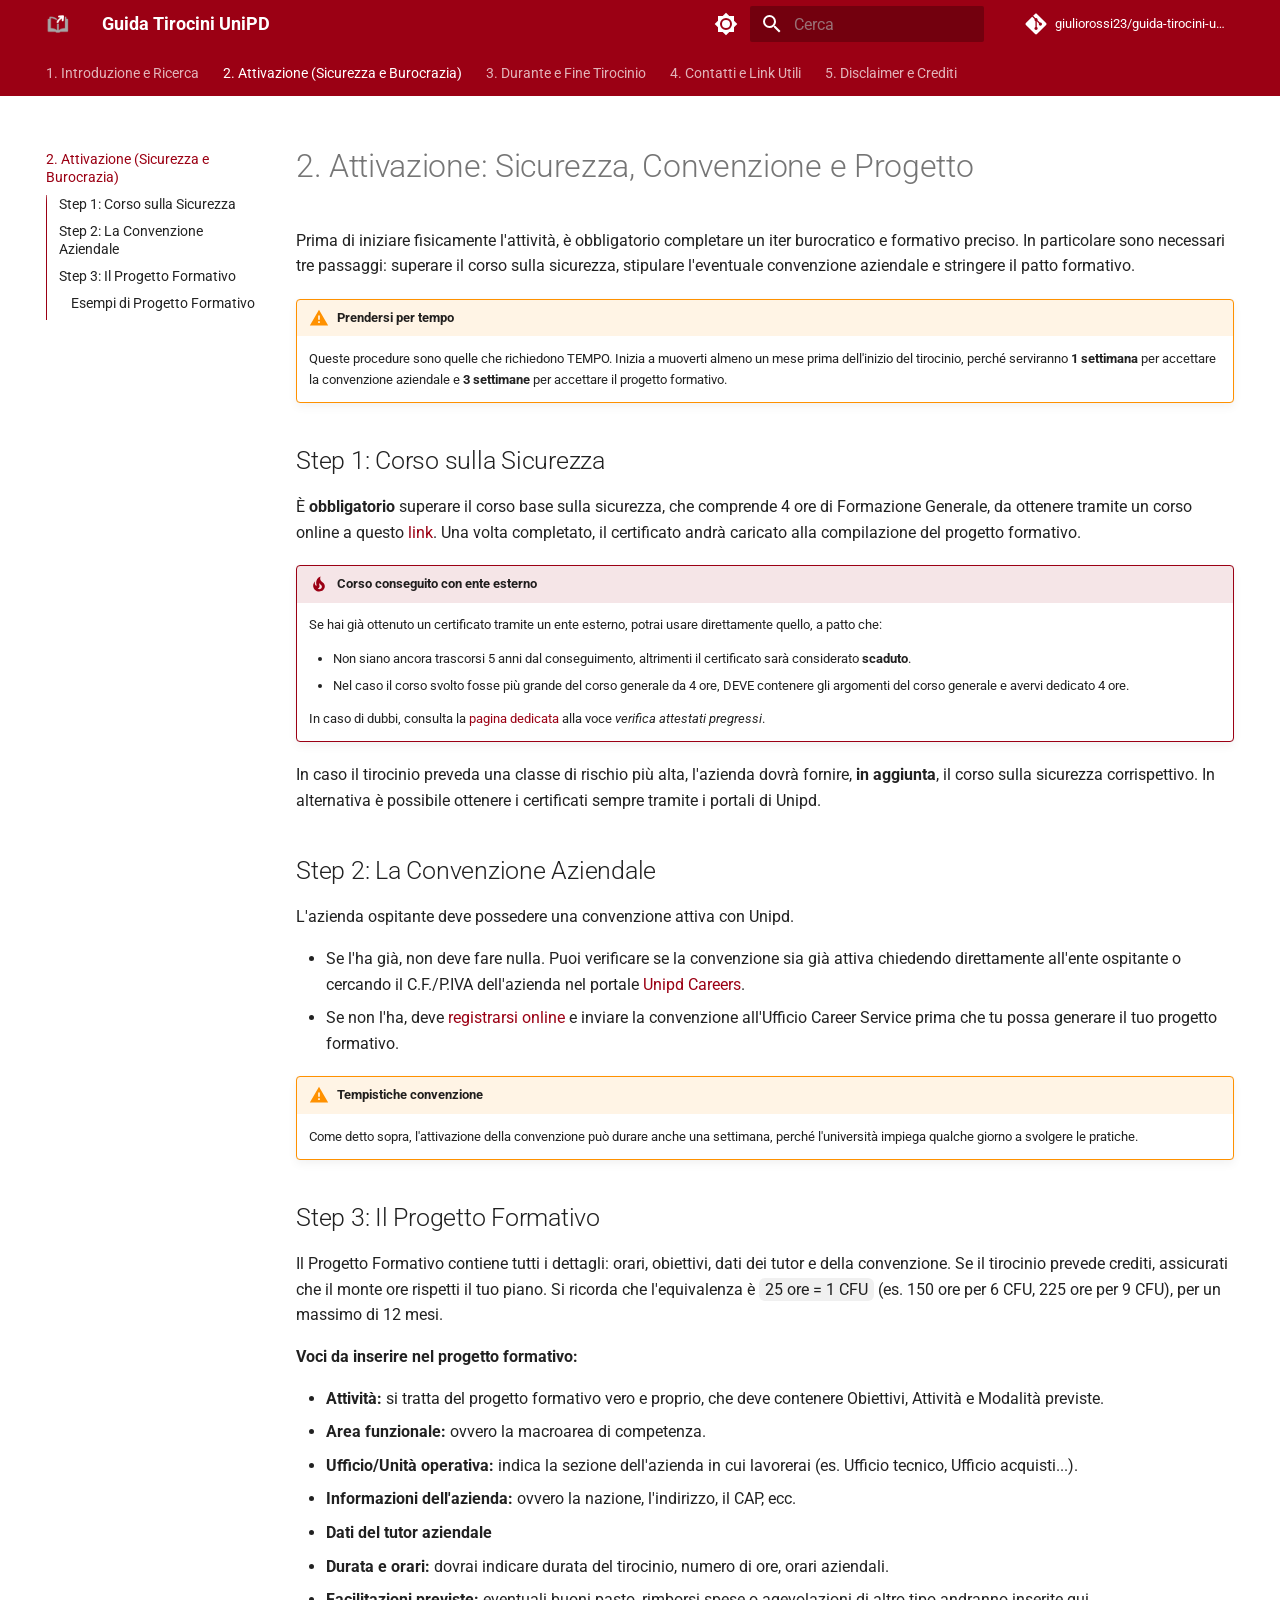
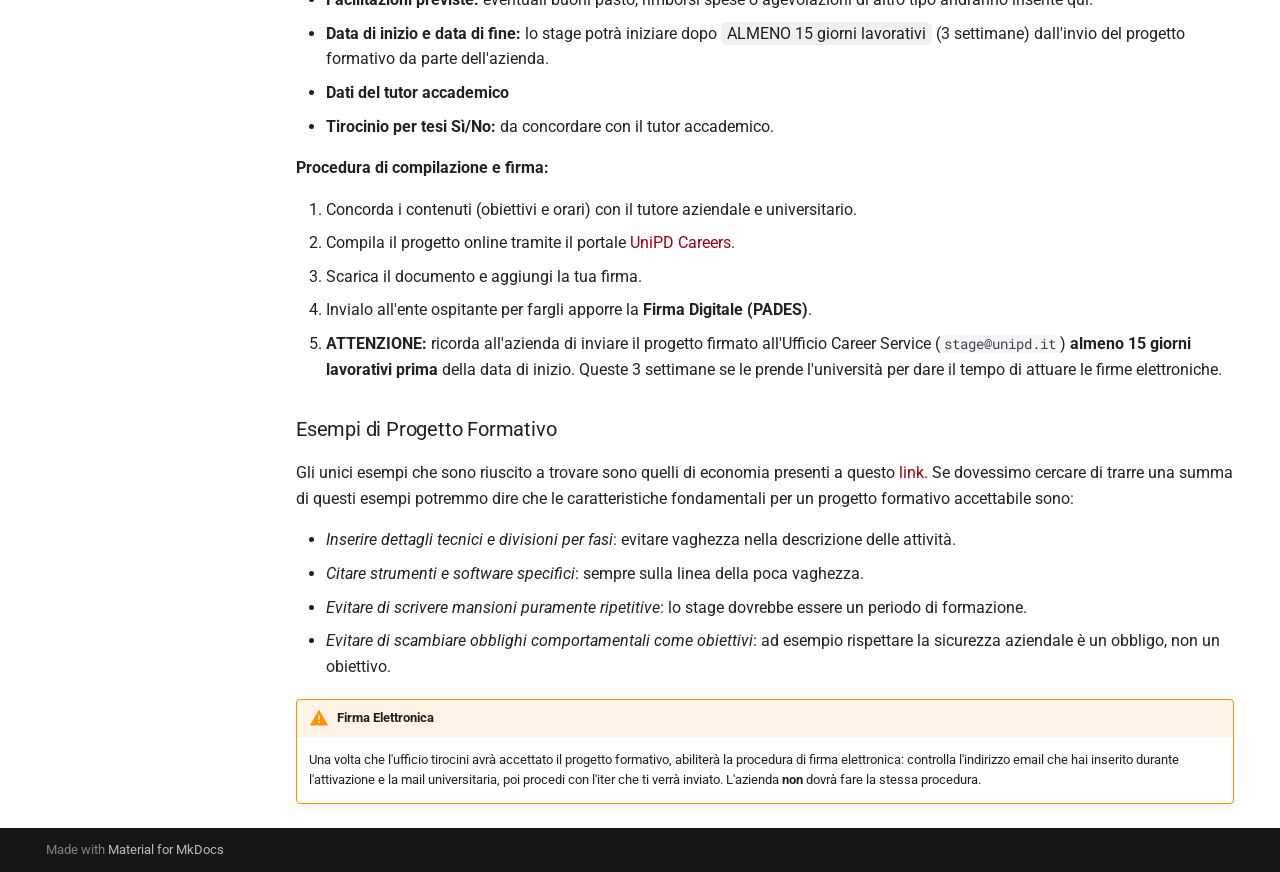
==== commit 583ad1f2: "Deployed 9df48cc with MkDocs version: 1.6.1" ====
--- a/attivazione/index.html
+++ b/attivazione/index.html
@@ -9,6 +9,10 @@
         <meta name="description" content="Guida chiara e operativa per i tirocini degli studenti di Padova">
       
       
+        <meta name="author" content="Giulio Rossi">
+      
+      
+        <link rel="canonical" href="https://giuliorossi23.github.io/guida-tirocini-unipd/attivazione/">
       
       
         <link rel="prev" href="..">
@@ -20,8 +24,8 @@
         
       
       
-      <link rel="icon" href="../assets/images/favicon.png">
-      <meta name="generator" content="mkdocs-1.6.1, mkdocs-material-9.8.0">
+      <link rel="icon" href="../images/favicon.png">
+      <meta name="generator" content="mkdocs-1.6.1, mkdocs-material-9.8.1">
     
     
       
@@ -94,8 +98,7 @@
   <nav class="md-header__inner md-grid" aria-label="Intestazione">
     <a href=".." title="Guida Tirocini UniPD" class="md-header__button md-logo" aria-label="Guida Tirocini UniPD" data-md-component="logo">
       
-  
-  <svg xmlns="http://www.w3.org/2000/svg" viewBox="0 0 24 24"><path d="M12 8a3 3 0 0 0 3-3 3 3 0 0 0-3-3 3 3 0 0 0-3 3 3 3 0 0 0 3 3m0 3.54C9.64 9.35 6.5 8 3 8v11c3.5 0 6.64 1.35 9 3.54 2.36-2.19 5.5-3.54 9-3.54V8c-3.5 0-6.64 1.35-9 3.54"/></svg>
+  <img src="../images/logo.png" alt="logo">
 
     </a>
     <label class="md-header__button md-icon" for="__drawer">
@@ -135,7 +138,7 @@
     
     
     
-    <input class="md-option" data-md-color-media="" data-md-color-scheme="slate" data-md-color-primary="black" data-md-color-accent="red"  aria-label="Passa alla modalità chiara"  type="radio" name="__palette" id="__palette_1">
+    <input class="md-option" data-md-color-media="" data-md-color-scheme="slate" data-md-color-primary="custom" data-md-color-accent="custom"  aria-label="Passa alla modalità chiara"  type="radio" name="__palette" id="__palette_1">
     
       <label class="md-header__button md-icon" title="Passa alla modalità chiara" for="__palette_0" hidden>
         <svg xmlns="http://www.w3.org/2000/svg" viewBox="0 0 24 24"><path d="M12 18c-.89 0-1.74-.2-2.5-.55C11.56 16.5 13 14.42 13 12s-1.44-4.5-3.5-5.45C10.26 6.2 11.11 6 12 6a6 6 0 0 1 6 6 6 6 0 0 1-6 6m8-9.31V4h-4.69L12 .69 8.69 4H4v4.69L.69 12 4 15.31V20h4.69L12 23.31 15.31 20H20v-4.69L23.31 12z"/></svg>
@@ -174,6 +177,8 @@
           <svg xmlns="http://www.w3.org/2000/svg" viewBox="0 0 24 24"><path d="M19 6.41 17.59 5 12 10.59 6.41 5 5 6.41 10.59 12 5 17.59 6.41 19 12 13.41 17.59 19 19 17.59 13.41 12z"/></svg>
         </button>
       </nav>
+      
+        <div class="md-search__suggest" data-md-component="search-suggest"></div>
       
     </form>
     <div class="md-search__output">
@@ -191,6 +196,18 @@
       
     
     
+      <div class="md-header__source">
+        <a href="https://github.com/giuliorossi23/guida-tirocini-unipd" title="Apri repository" class="md-source" data-md-component="source">
+  <div class="md-source__icon md-icon">
+    
+    <svg xmlns="http://www.w3.org/2000/svg" viewBox="0 0 448 512"><!--! Font Awesome Free 7.1.0 by @fontawesome - https://fontawesome.com License - https://fontawesome.com/license/free (Icons: CC BY 4.0, Fonts: SIL OFL 1.1, Code: MIT License) Copyright 2025 Fonticons, Inc.--><path d="M439.6 236.1 244 40.5c-5.4-5.5-12.8-8.5-20.4-8.5s-15 3-20.4 8.4L162.5 81l51.5 51.5c27.1-9.1 52.7 16.8 43.4 43.7l49.7 49.7c34.2-11.8 61.2 31 35.5 56.7-26.5 26.5-70.2-2.9-56-37.3L240.3 199v121.9c25.3 12.5 22.3 41.8 9.1 55-6.4 6.4-15.2 10.1-24.3 10.1s-17.8-3.6-24.3-10.1c-17.6-17.6-11.1-46.9 11.2-56v-123c-20.8-8.5-24.6-30.7-18.6-45L142.6 101 8.5 235.1C3 240.6 0 247.9 0 255.5s3 15 8.5 20.4l195.6 195.7c5.4 5.4 12.7 8.4 20.4 8.4s15-3 20.4-8.4l194.7-194.7c5.4-5.4 8.4-12.8 8.4-20.4s-3-15-8.4-20.4"/></svg>
+  </div>
+  <div class="md-source__repository">
+    giuliorossi23/guida-tirocini-unipd
+  </div>
+</a>
+      </div>
+    
   </nav>
   
 </header>
@@ -277,6 +294,25 @@
     
   
   4. Contatti e Link Utili
+
+      </a>
+    </li>
+  
+
+      
+        
+  
+  
+  
+  
+    <li class="md-tabs__item">
+      <a href="../crediti/" class="md-tabs__link">
+        
+  
+  
+    
+  
+  5. Disclaimer e Crediti
 
       </a>
     </li>
@@ -309,12 +345,23 @@
   <label class="md-nav__title" for="__drawer">
     <a href=".." title="Guida Tirocini UniPD" class="md-nav__button md-logo" aria-label="Guida Tirocini UniPD" data-md-component="logo">
       
-  
-  <svg xmlns="http://www.w3.org/2000/svg" viewBox="0 0 24 24"><path d="M12 8a3 3 0 0 0 3-3 3 3 0 0 0-3-3 3 3 0 0 0-3 3 3 3 0 0 0 3 3m0 3.54C9.64 9.35 6.5 8 3 8v11c3.5 0 6.64 1.35 9 3.54 2.36-2.19 5.5-3.54 9-3.54V8c-3.5 0-6.64 1.35-9 3.54"/></svg>
+  <img src="../images/logo.png" alt="logo">
 
     </a>
     Guida Tirocini UniPD
   </label>
+  
+    <div class="md-nav__source">
+      <a href="https://github.com/giuliorossi23/guida-tirocini-unipd" title="Apri repository" class="md-source" data-md-component="source">
+  <div class="md-source__icon md-icon">
+    
+    <svg xmlns="http://www.w3.org/2000/svg" viewBox="0 0 448 512"><!--! Font Awesome Free 7.1.0 by @fontawesome - https://fontawesome.com License - https://fontawesome.com/license/free (Icons: CC BY 4.0, Fonts: SIL OFL 1.1, Code: MIT License) Copyright 2025 Fonticons, Inc.--><path d="M439.6 236.1 244 40.5c-5.4-5.5-12.8-8.5-20.4-8.5s-15 3-20.4 8.4L162.5 81l51.5 51.5c27.1-9.1 52.7 16.8 43.4 43.7l49.7 49.7c34.2-11.8 61.2 31 35.5 56.7-26.5 26.5-70.2-2.9-56-37.3L240.3 199v121.9c25.3 12.5 22.3 41.8 9.1 55-6.4 6.4-15.2 10.1-24.3 10.1s-17.8-3.6-24.3-10.1c-17.6-17.6-11.1-46.9 11.2-56v-123c-20.8-8.5-24.6-30.7-18.6-45L142.6 101 8.5 235.1C3 240.6 0 247.9 0 255.5s3 15 8.5 20.4l195.6 195.7c5.4 5.4 12.7 8.4 20.4 8.4s15-3 20.4-8.4l194.7-194.7c5.4-5.4 8.4-12.8 8.4-20.4s-3-15-8.4-20.4"/></svg>
+  </div>
+  <div class="md-source__repository">
+    giuliorossi23/guida-tirocini-unipd
+  </div>
+</a>
+    </div>
   
   <ul class="md-nav__list" data-md-scrollfix>
     
@@ -434,14 +481,31 @@
 </li>
       
         <li class="md-nav__item">
-  <a href="#step-3-il-progetto-formativo-pf" class="md-nav__link">
+  <a href="#step-3-il-progetto-formativo" class="md-nav__link">
     <span class="md-ellipsis">
       
-        Step 3: Il Progetto Formativo (PF)
+        Step 3: Il Progetto Formativo
       
     </span>
   </a>
   
+    <nav class="md-nav" aria-label="Step 3: Il Progetto Formativo">
+      <ul class="md-nav__list">
+        
+          <li class="md-nav__item">
+  <a href="#esempi-di-progetto-formativo" class="md-nav__link">
+    <span class="md-ellipsis">
+      
+        Esempi di Progetto Formativo
+      
+    </span>
+  </a>
+  
+</li>
+        
+      </ul>
+    </nav>
+  
 </li>
       
     </ul>
@@ -494,6 +558,33 @@
     
   
     4. Contatti e Link Utili
+  
+
+    
+  </span>
+  
+  
+
+      </a>
+    </li>
+  
+
+    
+      
+      
+  
+  
+  
+  
+    <li class="md-nav__item">
+      <a href="../crediti/" class="md-nav__link">
+        
+  
+  
+  <span class="md-ellipsis">
+    
+  
+    5. Disclaimer e Crediti
   
 
     
@@ -522,34 +613,74 @@
                   
 
 
+  
+  
+
 
 <h1 id="2-attivazione-sicurezza-convenzione-e-progetto">2. Attivazione: Sicurezza, Convenzione e Progetto</h1>
-<p>Prima di iniziare fisicamente l'attività, è obbligatorio completare un iter burocratico e formativo preciso.</p>
+<p>Prima di iniziare fisicamente l'attività, è obbligatorio completare un iter burocratico e formativo preciso. In particolare sono necessari tre passaggi: superare il corso sulla sicurezza, stipulare l'eventuale convenzione aziendale e stringere il patto formativo.</p>
+<div class="admonition warning">
+<p class="admonition-title">Prendersi per tempo</p>
+<p>Queste procedure sono quelle che richiedono TEMPO. Inizia a muoverti almeno un mese prima dell'inizio del tirocinio, perché serviranno <strong>1 settimana</strong> per accettare la convenzione aziendale e <strong>3 settimane</strong> per accettare il progetto formativo.</p>
+</div>
 <h2 id="step-1-corso-sulla-sicurezza">Step 1: Corso sulla Sicurezza</h2>
-<p>È <strong>obbligatorio</strong> superare il corso base sulla sicurezza ("Formazione Generale") online su Moodle prima di iniziare[cite: 16].
-Il certificato va conseguito e i suoi estremi serviranno per i documenti successivi[cite: 16].</p>
+<p>È <strong>obbligatorio</strong> superare il corso base sulla sicurezza, che comprende 4 ore di Formazione Generale, da ottenere tramite un corso online a questo <a href="https://elearning.unipd.it/formazione/course/index.php?categoryid=39">link</a>. Una volta completato, il certificato andrà caricato alla compilazione del progetto formativo. </p>
 <div class="admonition tip">
-<p class="admonition-title">Portale Moodle Sicurezza</p>
-<p><img alt="Screenshot Moodle Corso Sicurezza" src="images/corso_sicurezza.png" />
-<em>Spazio riservato per lo screenshot della piattaforma Moodle con il corso di Formazione Generale.</em></p>
+<p class="admonition-title">Corso conseguito con ente esterno</p>
+<p>Se hai già ottenuto un certificato tramite un ente esterno, potrai usare direttamente quello, a patto che:</p>
+<ul>
+<li>Non siano ancora trascorsi 5 anni dal conseguimento, altrimenti il certificato sarà considerato <strong>scaduto</strong>.</li>
+<li>Nel caso il corso svolto fosse più grande del corso generale da 4 ore, DEVE contenere gli argomenti del corso generale e avervi dedicato 4 ore.</li>
+</ul>
+<p>In caso di dubbi, consulta la <a href="https://www.unipd.it/corsi-formazione-sicurezza">pagina dedicata</a> alla voce <em>verifica attestati pregressi</em>.</p>
 </div>
+<p>In caso il tirocinio preveda una classe di rischio più alta, l'azienda dovrà fornire, <strong>in aggiunta</strong>, il corso sulla sicurezza corrispettivo. In alternativa è possibile ottenere i certificati sempre tramite i portali di Unipd.</p>
 <h2 id="step-2-la-convenzione-aziendale">Step 2: La Convenzione Aziendale</h2>
-<p>L'azienda ospitante deve possedere una convenzione attiva con UniPD[cite: 15].
-*   Se l'ha già, non deve fare nulla[cite: 15].
-*   Se non l'ha, deve registrarsi online e inviare la convenzione all'Ufficio Career Service prima che tu possa generare il tuo progetto[cite: 15].</p>
-<h2 id="step-3-il-progetto-formativo-pf">Step 3: Il Progetto Formativo (PF)</h2>
-<p>Il Progetto Formativo contiene tutti i dettagli: orari, obiettivi, dati dei tutori e della convenzione[cite: 17]. 
-Se il tirocinio prevede crediti, assicurati che il monte ore rispetti il tuo piano (es. 150 ore per 6 CFU, 225 ore per 9 CFU, per un massimo di 12 mesi)[cite: 8].</p>
-<p><strong>Procedura di compilazione e firma:</strong>
-1.  Concorda i contenuti (obiettivi e orari) con il tutore aziendale e universitario[cite: 18].
-2.  Compila il progetto online tramite il portale UniPD Careers[cite: 18].
-3.  Scarica il documento <strong>esclusivamente in formato PDF/A</strong> (non modificarlo in alcun modo)[cite: 18].
-4.  Invialo all'ente ospitante per fargli apporre la <strong>Firma Digitale (PADES)</strong>[cite: 18].
-5.  Invia il progetto firmato all'Ufficio Career Service (<code>stage@unipd.it</code>) <strong>almeno 15 giorni lavorativi prima</strong> della data di inizio[cite: 18].</p>
-<div class="admonition tip">
-<p class="admonition-title">Procedura E-Sign e OTP</p>
-<p><img alt="Screenshot Portale Firma OTP" src="images/firma_otp.png" />
-<em>Spazio riservato per lo screenshot della piattaforma di firma e richiesta OTP via SMS.</em></p>
+<p>L'azienda ospitante deve possedere una convenzione attiva con Unipd.</p>
+<ul>
+<li>Se l'ha già, non deve fare nulla. Puoi verificare se la convenzione sia già attiva chiedendo direttamente all'ente ospitante o cercando il C.F./P.IVA dell'azienda nel portale <a href="https://careers.unipd.it/it/#/portale/stage-italia/attivazioni/ricerca-attivazioni-manuali">Unipd Careers</a>.</li>
+<li>Se non l'ha, deve <a href="https://www.unipd.it/attivare-stage-e-tirocini">registrarsi online</a> e inviare la convenzione all'Ufficio Career Service prima che tu possa generare il tuo progetto formativo. </li>
+</ul>
+<div class="admonition warning">
+<p class="admonition-title">Tempistiche convenzione</p>
+<p>Come detto sopra, l'attivazione della convenzione può durare anche una settimana, perché l'università impiega qualche giorno a svolgere le pratiche.</p>
+</div>
+<h2 id="step-3-il-progetto-formativo">Step 3: Il Progetto Formativo</h2>
+<p>Il Progetto Formativo contiene tutti i dettagli: orari, obiettivi, dati dei tutor e della convenzione. 
+Se il tirocinio prevede crediti, assicurati che il monte ore rispetti il tuo piano. Si ricorda che l'equivalenza è <mark>25 ore = 1 CFU</mark> (es. 150 ore per 6 CFU, 225 ore per 9 CFU), per un massimo di 12 mesi.</p>
+<p><strong>Voci da inserire nel progetto formativo:</strong></p>
+<ul>
+<li><strong>Attività:</strong> si tratta del progetto formativo vero e proprio, che deve contenere Obiettivi, Attività e Modalità previste.</li>
+<li><strong>Area funzionale:</strong> ovvero la macroarea di competenza.</li>
+<li><strong>Ufficio/Unità operativa:</strong> indica la sezione dell'azienda in cui lavorerai (es. Ufficio tecnico, Ufficio acquisti...).</li>
+<li><strong>Informazioni dell'azienda:</strong> ovvero la nazione, l'indirizzo, il CAP, ecc.</li>
+<li><strong>Dati del tutor aziendale</strong></li>
+<li><strong>Durata e orari:</strong> dovrai indicare durata del tirocinio, numero di ore, orari aziendali.</li>
+<li><strong>Facilitazioni previste:</strong> eventuali buoni pasto, rimborsi spese o agevolazioni di altro tipo andranno inserite qui.</li>
+<li><strong>Data di inizio e data di fine:</strong> lo stage potrà iniziare dopo <mark>ALMENO 15 giorni lavorativi</mark> (3 settimane) dall'invio del progetto formativo da parte dell'azienda.</li>
+<li><strong>Dati del tutor accademico</strong> </li>
+<li><strong>Tirocinio per tesi Sì/No:</strong> da concordare con il tutor accademico.</li>
+</ul>
+<p><strong>Procedura di compilazione e firma:</strong></p>
+<ol>
+<li>Concorda i contenuti (obiettivi e orari) con il tutore aziendale e universitario.</li>
+<li>Compila il progetto online tramite il portale <a href="https://careers.unipd.it/it/#/portale/stage-italia/attivazioni/ricerca-attivazioni-manuali">UniPD Careers</a>.</li>
+<li>Scarica il documento e aggiungi la tua firma.</li>
+<li>Invialo all'ente ospitante per fargli apporre la <strong>Firma Digitale (PADES)</strong>.</li>
+<li><strong>ATTENZIONE:</strong> ricorda all'azienda di inviare il progetto firmato all'Ufficio Career Service (<code>stage@unipd.it</code>) <strong>almeno 15 giorni lavorativi prima</strong> della data di inizio. Queste 3 settimane se le prende l'università per dare il tempo di attuare le firme elettroniche.</li>
+</ol>
+<h3 id="esempi-di-progetto-formativo">Esempi di Progetto Formativo</h3>
+<p>Gli unici esempi che sono riuscito a trovare sono quelli di economia presenti a questo <a href="https://economia.unipd.it/sites/decon.unipd.it/files/ESEMPI%20progetti%20formativo.pdf">link</a>.
+Se dovessimo cercare di trarre una summa di questi esempi potremmo dire che le caratteristiche fondamentali per un progetto formativo accettabile sono:</p>
+<ul>
+<li><em>Inserire dettagli tecnici e divisioni per fasi</em>: evitare vaghezza nella descrizione delle attività.</li>
+<li><em>Citare strumenti e software specifici</em>: sempre sulla linea della poca vaghezza.</li>
+<li><em>Evitare di scrivere mansioni puramente ripetitive</em>: lo stage dovrebbe essere un periodo di formazione.</li>
+<li><em>Evitare di scambiare obblighi comportamentali come obiettivi</em>: ad esempio rispettare la sicurezza aziendale è un obbligo, non un obiettivo.</li>
+</ul>
+<div class="admonition warning">
+<p class="admonition-title">Firma Elettronica</p>
+<p>Una volta che l'ufficio tirocini avrà accettato il progetto formativo, abiliterà la procedura di firma elettronica: controlla l'indirizzo email che hai inserito durante l'attivazione e la mail universitaria, poi procedi con l'iter che ti verrà inviato. L'azienda <strong>non</strong> dovrà fare la stessa procedura.</p>
 </div>
 
 
@@ -570,6 +701,12 @@
           
 <script>var target=document.getElementById(location.hash.slice(1));target&&target.name&&(target.checked=target.name.startsWith("__tabbed_"))</script>
         </div>
+        
+          <button type="button" class="md-top md-icon" data-md-component="top" hidden>
+  
+  <svg xmlns="http://www.w3.org/2000/svg" viewBox="0 0 24 24"><path d="M13 20h-2V8l-5.5 5.5-1.42-1.42L12 4.16l7.92 7.92-1.42 1.42L13 8z"/></svg>
+  Torna su
+</button>
         
       </main>
       
@@ -600,10 +737,10 @@
     
       
       
-      <script id="__config" type="application/json">{"annotate": null, "base": "..", "features": ["navigation.tabs", "navigation.instant", "toc.integrate"], "search": "../assets/javascripts/workers/search.a7633da7.min.js", "tags": null, "translations": {"clipboard.copied": "Copiato", "clipboard.copy": "Copia", "search.result.more.one": "1 altro in questa pagina", "search.result.more.other": "# altri in questa pagina", "search.result.none": "Nessun documento trovato", "search.result.one": "1 documento trovato", "search.result.other": "# documenti trovati", "search.result.placeholder": "Scrivi per iniziare a cercare", "search.result.term.missing": "Non presente", "select.version": "Seleziona la versione"}, "version": null}</script>
-    
-    
-      <script src="../assets/javascripts/bundle.c21346df.min.js"></script>
+      <script id="__config" type="application/json">{"annotate": null, "base": "..", "features": ["navigation.tabs", "navigation.instant", "navigation.top", "toc.integrate", "search.suggest", "search.highlight"], "search": "../assets/javascripts/workers/search.a7633da7.min.js", "tags": null, "translations": {"clipboard.copied": "Copiato", "clipboard.copy": "Copia", "search.result.more.one": "1 altro in questa pagina", "search.result.more.other": "# altri in questa pagina", "search.result.none": "Nessun documento trovato", "search.result.one": "1 documento trovato", "search.result.other": "# documenti trovati", "search.result.placeholder": "Scrivi per iniziare a cercare", "search.result.term.missing": "Non presente", "select.version": "Seleziona la versione"}, "version": null}</script>
+    
+    
+      <script src="../assets/javascripts/bundle.a5f9d56c.min.js"></script>
       
     
   </body>
--- a/stylesheets/extra.css
+++ b/stylesheets/extra.css
@@ -1,6 +1,179 @@
+@import url('https://fonts.googleapis.com/css2?family=Poppins:wght@700&display=swap');
+
+/* =========================================
+   VARIABILI GLOBALI
+   ========================================= */
 :root {
-  /* Colore base (Rosso UniPD) */
-  --md-primary-fg-color:        #9B0014;
-  /* Colore barra in modalità scura */
-  --md-primary-fg-color--dark:  #7A0010;
+  --unipd-red: #B5121B;
+}
+
+/* =========================================
+   COLORI MODALITÀ CHIARA (Default)
+   ========================================= */
+:root, [data-md-color-scheme="default"] {
+  /* Colore barra in alto */
+  --md-primary-fg-color: #9B0014;
+  /* Colore hover dei link e bottoni */
+  --md-accent-fg-color:  #9B0014;
+}
+
+/* =========================================
+   COLORI MODALITÀ SCURA (Slate)
+   ========================================= */
+[data-md-color-scheme="slate"] {
+  /* Colore barra in alto */
+  --md-primary-fg-color: black;
+  /* Colore hover dei link e bottoni (rosso chiaro) */
+  --md-accent-fg-color:  #ff5757;
+}
+
+/* =========================================
+   COMPORTAMENTO DEI LINK 
+   (Si mimetizzano col testo, rossi al passaggio del mouse)
+   ========================================= */
+
+/* .md-typeset a:not(.md-button) {
+  color: var(--md-text-color) !important;
+}
+
+.md-typeset a:not(.md-button):hover {
+  color: var(--md-accent-fg-color) !important;
+} */
+
+/* =========================================
+   PERSONALIZZAZIONE RIQUADRO "TIP" (Sempre Rosso UniPD)
+   ========================================= */
+/* Bordo sinistro */
+.md-typeset .admonition.tip, 
+.md-typeset details.tip {
+  border-color: #9B0014 !important;
+}
+
+/* Sfondo della barra del titolo */
+.md-typeset .admonition.tip > .admonition-title, 
+.md-typeset details.tip > summary {
+  background-color: rgba(155, 0, 20, 0.1) !important; 
+}
+
+/* Colore dell'icona a sinistra */
+.md-typeset .admonition.tip > .admonition-title::before, 
+.md-typeset details.tip > summary::before {
+  background-color: #9B0014 !important;
+}
+
+/* =========================================
+   PERSONALIZZAZIONE TESTO EVIDENZIATO <mark>
+   ========================================= */
+
+/* Stile base (Modalità chiara) */
+.md-typeset mark {
+  background-color: #f0f0f0 !important; /* Grigio chiaro */
+  color: inherit !important; /* Mantiene il colore del testo (nero) */
+  border-radius: 6px !important; /* Angoli arrotondati */
+  padding: 2px 6px !important; /* Spazio per non far toccare il testo ai bordi */
+}
+
+/* Adattamento per la Modalità scura */
+[data-md-color-scheme="slate"] .md-typeset mark {
+  background-color: #3b3b3b !important; /* Grigio scuro per non accecare di notte */
+  color: inherit !important; /* Mantiene il testo bianco */
+}
+
+/* =========================================
+   PERSONALIZZAZIONI MODALITÀ SCURA (SLATE)
+   ========================================= */
+
+[data-md-color-scheme="slate"] {
+  /* 1. Cambia il colore globale dei link nel testo (Rosso chiaro/pastello per contrasto) */
+  --md-typeset-a-color: #ff7b7b; 
+}
+
+/* 2. Forza la barra superiore (Header) ad essere nera pura */
+[data-md-color-scheme="slate"] .md-header {
+  background-color: #000000 !important;
+}
+
+/* 3. (Opzionale) Effetto hover: rosso ancora più chiaro quando passi sopra il link col mouse */
+[data-md-color-scheme="slate"] .md-typeset a:hover {
+  color: #ff9e9e;
+}
+
+/* =========================================
+   PULSANTE DONAZIONI (CTA BUTTON)
+   ========================================= */
+.md-typeset p:has(> .cta-button),
+.md-typeset p:has(> .btn-unipd) {
+  text-align: center;
+}
+
+.md-typeset .cta-button,
+.md-typeset .btn-unipd,
+.cta-button,
+.btn-unipd {
+  display: flex !important;
+  width: -webkit-fit-content;
+  width: -moz-fit-content;
+  width: fit-content;
+  margin: 1.5em auto !important;
+  align-items: center;
+  justify-content: center;
+  gap: 0.4em;
+  padding: 16px 20px !important;
+  font-family: "Poppins", Arial, sans-serif;
+  font-size: 20px !important;
+  font-weight: 700;
+  font-style: normal;
+  line-height: 1.2;
+  color: #ffffff !important;
+  background: #9b0014 !important;
+  border: 0 !important;
+  border-radius: 16px !important;
+  box-shadow: 0px 4px 12px rgba(0, 0, 0, 0.2);
+  text-align: center;
+  text-decoration: none !important;
+  white-space: pre;
+  cursor: pointer;
+  transition: background-color 0.15s ease, color 0.15s ease;
+}
+
+/* Icona cuore all'interno del bottone */
+.md-typeset .cta-button .twemoji,
+.md-typeset .cta-button svg,
+.md-typeset .btn-unipd .twemoji,
+.md-typeset .btn-unipd svg,
+.cta-button .twemoji,
+.cta-button svg,
+.btn-unipd .twemoji,
+.btn-unipd svg {
+  fill: #ffffff !important;
+  color: #ffffff !important;
+}
+
+.md-typeset .cta-button:hover,
+.md-typeset .btn-unipd:hover,
+.cta-button:hover,
+.btn-unipd:hover {
+  background: #880012 !important;
+  color: #ffffff !important;
+}
+
+.md-typeset .cta-button:focus-visible,
+.md-typeset .btn-unipd:focus-visible,
+.cta-button:focus-visible,
+.btn-unipd:focus-visible {
+  outline: 3px solid #9b0014 !important;
+  outline-offset: 3px;
+}
+
+/* =========================================
+   CENTRATURA AL CENTRO DELLO SCHERMO (VIEWPORT)
+   Compensa l'ingombro della barra laterale sinistra su desktop
+   ========================================= */
+@media screen and (min-width: 76.25em) {
+  .md-typeset .cta-button,
+  .md-typeset .btn-unipd,
+  .cta-button,
+  .btn-unipd {
+    transform: translateX(-5.875rem);
+  }
 }
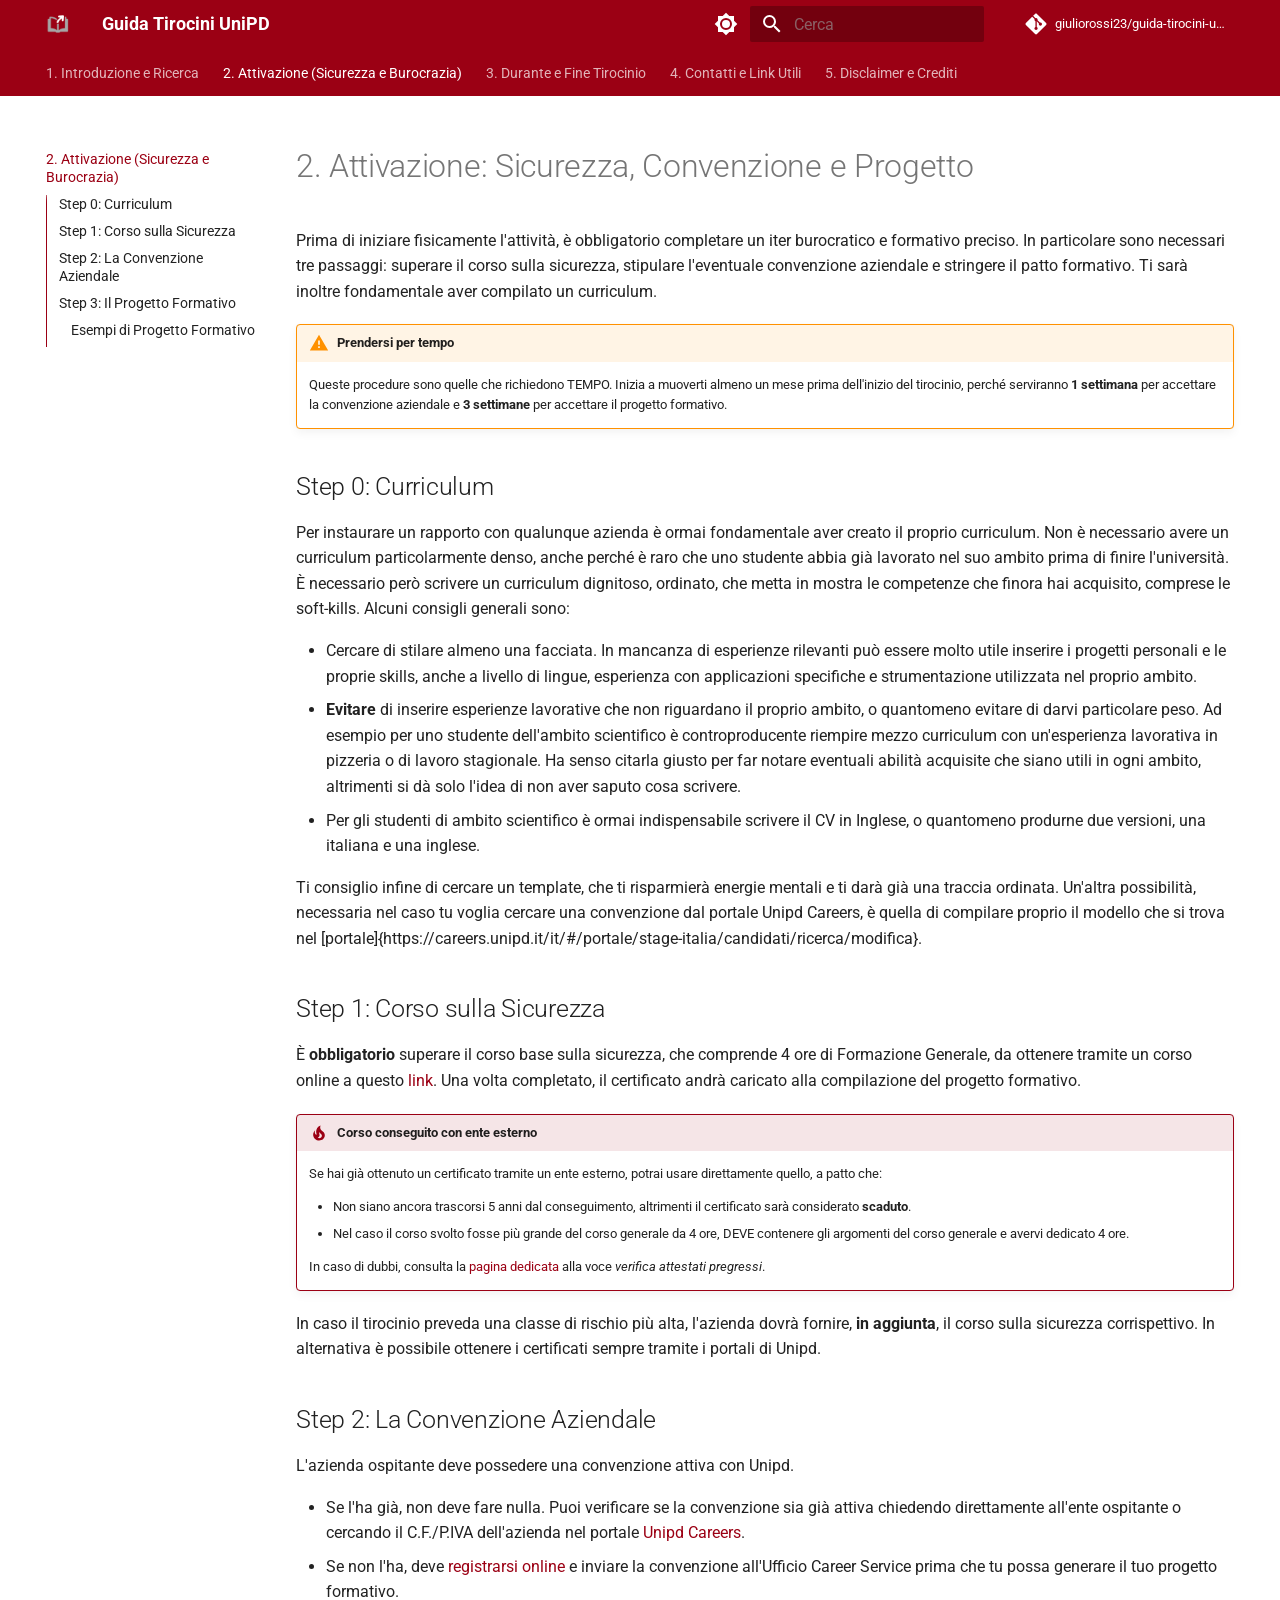
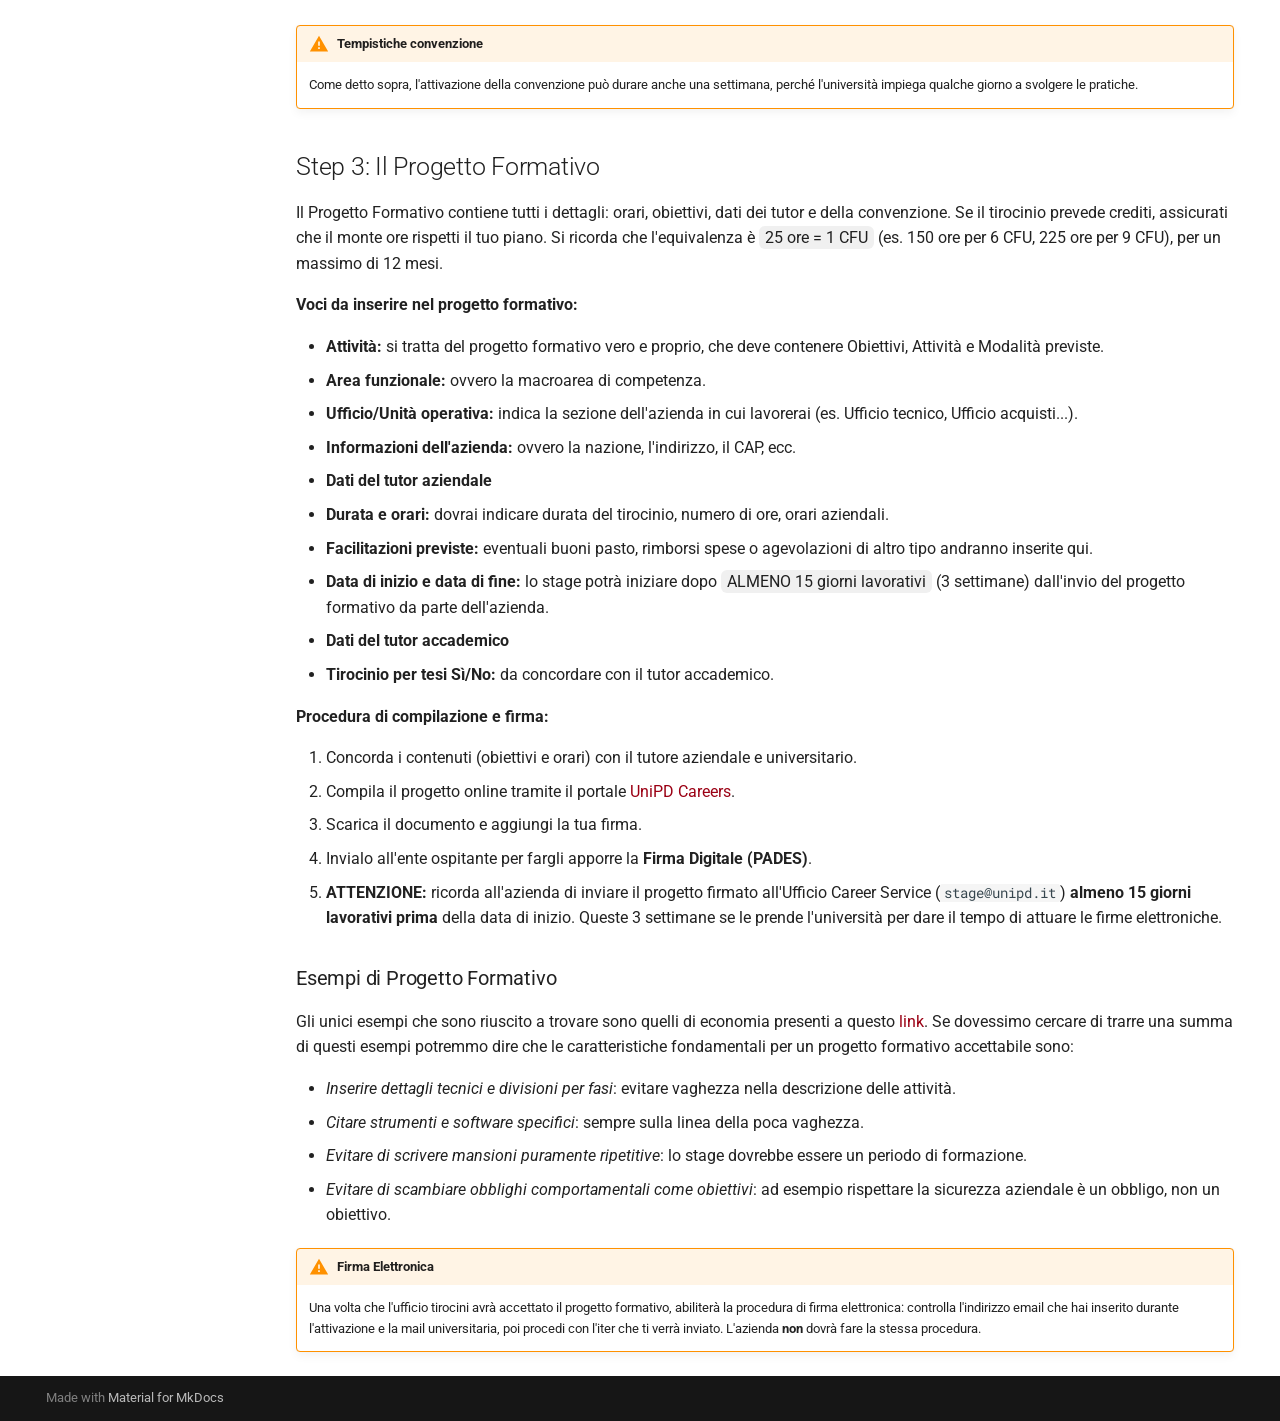
==== commit 03975584: "Deployed ec884d7 with MkDocs version: 1.6.1" ====
--- a/attivazione/index.html
+++ b/attivazione/index.html
@@ -459,6 +459,17 @@
     <ul class="md-nav__list" data-md-component="toc" data-md-scrollfix>
       
         <li class="md-nav__item">
+  <a href="#step-0-curriculum" class="md-nav__link">
+    <span class="md-ellipsis">
+      
+        Step 0: Curriculum
+      
+    </span>
+  </a>
+  
+</li>
+      
+        <li class="md-nav__item">
   <a href="#step-1-corso-sulla-sicurezza" class="md-nav__link">
     <span class="md-ellipsis">
       
@@ -618,11 +629,19 @@
 
 
 <h1 id="2-attivazione-sicurezza-convenzione-e-progetto">2. Attivazione: Sicurezza, Convenzione e Progetto</h1>
-<p>Prima di iniziare fisicamente l'attività, è obbligatorio completare un iter burocratico e formativo preciso. In particolare sono necessari tre passaggi: superare il corso sulla sicurezza, stipulare l'eventuale convenzione aziendale e stringere il patto formativo.</p>
+<p>Prima di iniziare fisicamente l'attività, è obbligatorio completare un iter burocratico e formativo preciso. In particolare sono necessari tre passaggi: superare il corso sulla sicurezza, stipulare l'eventuale convenzione aziendale e stringere il patto formativo. Ti sarà inoltre fondamentale aver compilato un curriculum.</p>
 <div class="admonition warning">
 <p class="admonition-title">Prendersi per tempo</p>
 <p>Queste procedure sono quelle che richiedono TEMPO. Inizia a muoverti almeno un mese prima dell'inizio del tirocinio, perché serviranno <strong>1 settimana</strong> per accettare la convenzione aziendale e <strong>3 settimane</strong> per accettare il progetto formativo.</p>
 </div>
+<h2 id="step-0-curriculum">Step 0: Curriculum</h2>
+<p>Per instaurare un rapporto con qualunque azienda è ormai fondamentale aver creato il proprio curriculum. Non è necessario avere un curriculum particolarmente denso, anche perché è raro che uno studente abbia già lavorato nel suo ambito prima di finire l'università. È necessario però scrivere un curriculum dignitoso, ordinato, che metta in mostra le competenze che finora hai acquisito, comprese le soft-kills. Alcuni consigli generali sono:</p>
+<ul>
+<li>Cercare di stilare almeno una facciata. In mancanza di esperienze rilevanti può essere molto utile inserire i progetti personali e le proprie skills, anche a livello di lingue, esperienza con applicazioni specifiche e strumentazione utilizzata nel proprio ambito.</li>
+<li><strong>Evitare</strong> di inserire esperienze lavorative che non riguardano il proprio ambito, o quantomeno evitare di darvi particolare peso. Ad esempio per uno studente dell'ambito scientifico è controproducente riempire mezzo curriculum con un'esperienza lavorativa in pizzeria o di lavoro stagionale. Ha senso citarla giusto per far notare eventuali abilità acquisite che siano utili in ogni ambito, altrimenti si dà solo l'idea di non aver saputo cosa scrivere.</li>
+<li>Per gli studenti di ambito scientifico è ormai indispensabile scrivere il CV in Inglese, o quantomeno produrne due versioni, una italiana e una inglese.</li>
+</ul>
+<p>Ti consiglio infine di cercare un template, che ti risparmierà energie mentali e ti darà già una traccia ordinata. Un'altra possibilità, necessaria nel caso tu voglia cercare una convenzione dal portale Unipd Careers, è quella di compilare proprio il modello che si trova nel [portale]{https://careers.unipd.it/it/#/portale/stage-italia/candidati/ricerca/modifica}.</p>
 <h2 id="step-1-corso-sulla-sicurezza">Step 1: Corso sulla Sicurezza</h2>
 <p>È <strong>obbligatorio</strong> superare il corso base sulla sicurezza, che comprende 4 ore di Formazione Generale, da ottenere tramite un corso online a questo <a href="https://elearning.unipd.it/formazione/course/index.php?categoryid=39">link</a>. Una volta completato, il certificato andrà caricato alla compilazione del progetto formativo. </p>
 <div class="admonition tip">
